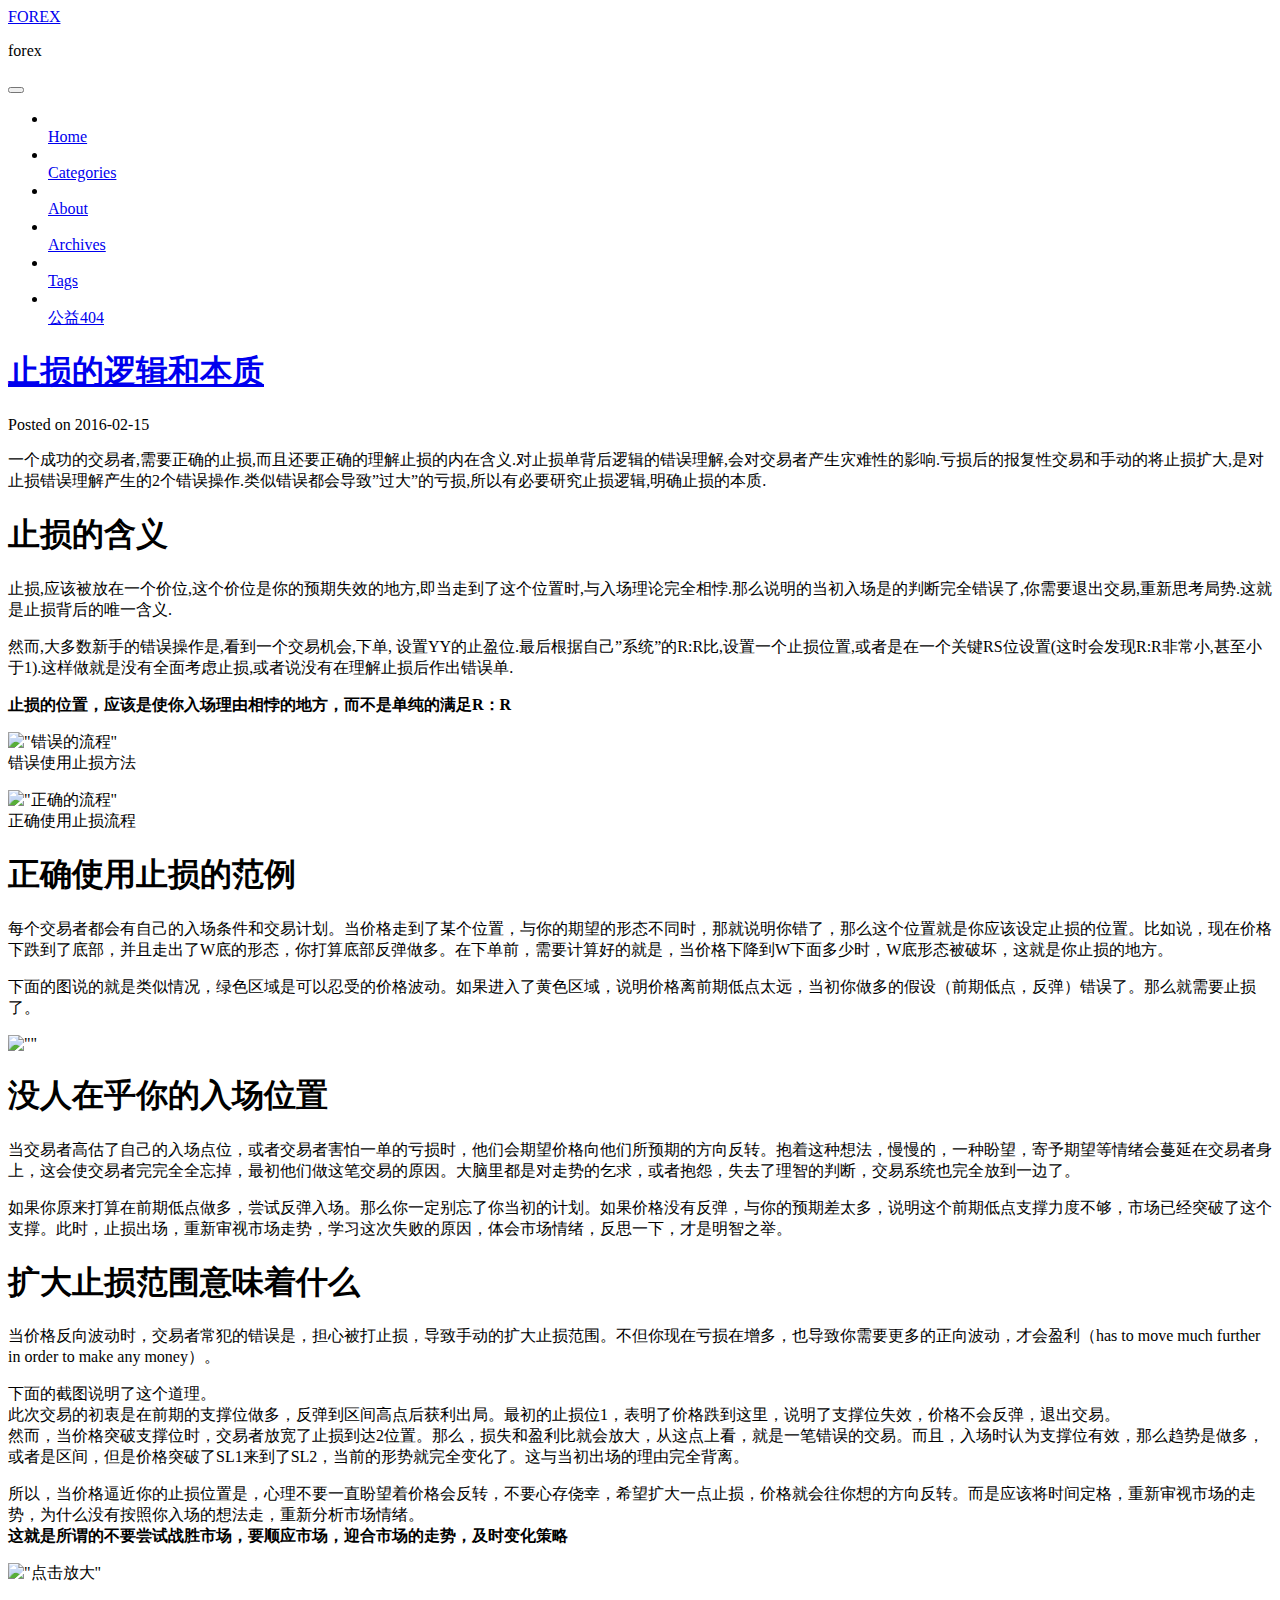
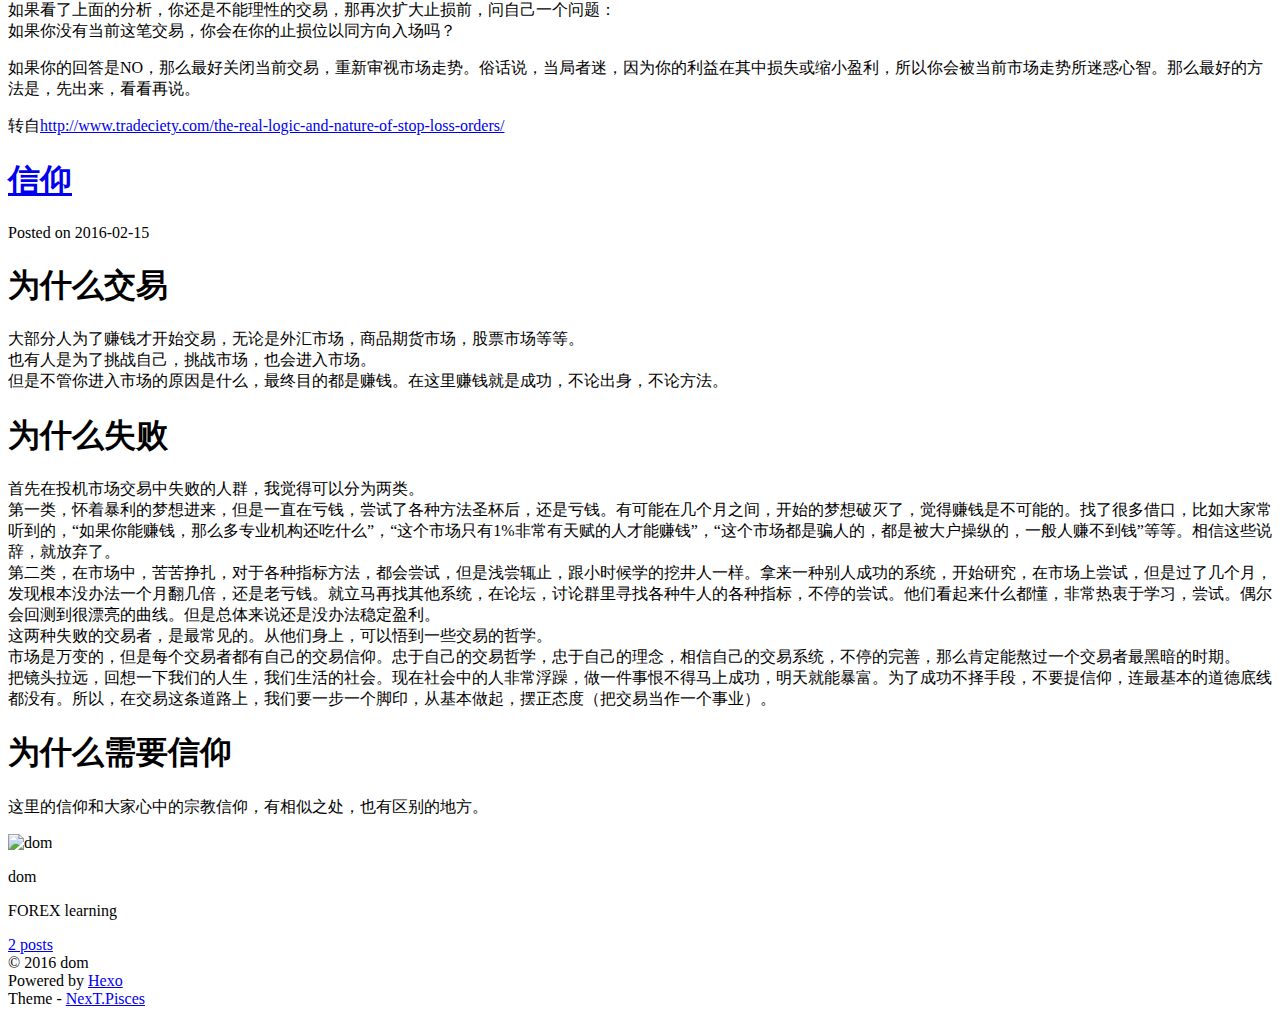
==== index.html @ 83b8ba16 "Site updated: 2016-02-16 12:19:10" ====
<!doctype html>



  


<html class="theme-next pisces use-motion">
<head>
  <meta charset="UTF-8"/>
<meta http-equiv="X-UA-Compatible" content="IE=edge,chrome=1" />
<meta name="viewport" content="width=device-width, initial-scale=1, maximum-scale=1"/>



<meta http-equiv="Cache-Control" content="no-transform" />
<meta http-equiv="Cache-Control" content="no-siteapp" />












  <link href="/blog/vendors/fancybox/source/jquery.fancybox.css?v=2.1.5" rel="stylesheet" type="text/css"/>




  <link href="//fonts.googleapis.com/css?family=Lato:300,400,700,400italic&subset=latin,latin-ext" rel="stylesheet" type="text/css">



<link href="/blog/vendors/font-awesome/css/font-awesome.min.css?v=4.4.0" rel="stylesheet" type="text/css" />

<link href="/blog/css/main.css?v=0.5.0" rel="stylesheet" type="text/css" />


  <meta name="keywords" content="Hexo, NexT" />








  <link rel="shortcut icon" type="image/x-icon" href="/favicon.ico?v=0.5.0" />






<meta name="description" content="forex">
<meta property="og:type" content="website">
<meta property="og:title" content="FOREX">
<meta property="og:url" content="http://bailzx5522.github.io/index.html">
<meta property="og:site_name" content="FOREX">
<meta property="og:description" content="forex">
<meta name="twitter:card" content="summary">
<meta name="twitter:title" content="FOREX">
<meta name="twitter:description" content="forex">



<script type="text/javascript" id="hexo.configuration">
  var NexT = window.NexT || {};
  var CONFIG = {
    scheme: 'Pisces',
    sidebar: {"position":"left","display":"always"},
    fancybox: true,
    motion: true,
    duoshuo: {
      userId: 0,
      author: 'Author'
    }
  };
</script>

  <title> FOREX </title>
</head>

<body itemscope itemtype="http://schema.org/WebPage" lang="en">

  








  
  
    
  

  <div class="container one-collumn sidebar-position-left 
   page-home 
 ">
    <div class="headband"></div>

    <header id="header" class="header" itemscope itemtype="http://schema.org/WPHeader">
      <div class="header-inner"><div class="site-meta ">
  

  <div class="custom-logo-site-title">
    <a href="/blog/"  class="brand" rel="start">
      <span class="logo-line-before"><i></i></span>
      <span class="site-title">FOREX</span>
      <span class="logo-line-after"><i></i></span>
    </a>
  </div>
  <p class="site-subtitle">forex</p>
</div>

<div class="site-nav-toggle">
  <button>
    <span class="btn-bar"></span>
    <span class="btn-bar"></span>
    <span class="btn-bar"></span>
  </button>
</div>

<nav class="site-nav">
  

  
    <ul id="menu" class="menu ">
      
        
        <li class="menu-item menu-item-home">
          <a href="/blog" rel="section">
            
              <i class="menu-item-icon fa fa-home fa-fw"></i> <br />
            
            Home
          </a>
        </li>
      
        
        <li class="menu-item menu-item-categories">
          <a href="/blog/categories" rel="section">
            
              <i class="menu-item-icon fa fa-th fa-fw"></i> <br />
            
            Categories
          </a>
        </li>
      
        
        <li class="menu-item menu-item-about">
          <a href="/blog/about" rel="section">
            
              <i class="menu-item-icon fa fa-user fa-fw"></i> <br />
            
            About
          </a>
        </li>
      
        
        <li class="menu-item menu-item-archives">
          <a href="/blog/archives" rel="section">
            
              <i class="menu-item-icon fa fa-archive fa-fw"></i> <br />
            
            Archives
          </a>
        </li>
      
        
        <li class="menu-item menu-item-tags">
          <a href="/blog/tags" rel="section">
            
              <i class="menu-item-icon fa fa-tags fa-fw"></i> <br />
            
            Tags
          </a>
        </li>
      
        
        <li class="menu-item menu-item-commonweal">
          <a href="/blog/404.html" rel="section">
            
              <i class="menu-item-icon fa fa-heartbeat fa-fw"></i> <br />
            
            公益404
          </a>
        </li>
      

      
      
      
    </ul>
  

  
</nav>

 </div>
    </header>

    <main id="main" class="main">
      <div class="main-inner">
        <div class="content-wrap">
          <div id="content" class="content">
            
  <section id="posts" class="posts-expand">

    

    
    
      
      
        
        
        
      

      
    

    
      

  
  

  
  
  

  <article class="post post-type-normal " itemscope itemtype="http://schema.org/Article">

    
      <header class="post-header">

        
        
          <h1 class="post-title" itemprop="name headline">
            
            
              
                
                <a class="post-title-link" href="/blog/2016/02/16/t1/" itemprop="url">
                  止损的逻辑和本质
                </a>
              
            
          </h1>
        

        <div class="post-meta">
          <span class="post-time">
            <span class="post-meta-item-icon">
              <i class="fa fa-calendar-o"></i>
            </span>
            <span class="post-meta-item-text">Posted on</span>
            <time itemprop="dateCreated" datetime="2016-02-15T16:21:00+00:00" content="2016-02-15">
              2016-02-15
            </time>
          </span>

          

          
            
          

          

          
          
        </div>
      </header>
    


    <div class="post-body" itemprop="articleBody">

      
      

      
        
          
            <p>一个成功的交易者,需要正确的止损,而且还要正确的理解止损的内在含义.对止损单背后逻辑的错误理解,会对交易者产生灾难性的影响.亏损后的报复性交易和手动的将止损扩大,是对止损错误理解产生的2个错误操作.类似错误都会导致”过大”的亏损,所以有必要研究止损逻辑,明确止损的本质.</p>
<h1 id="止损的含义"><a href="#止损的含义" class="headerlink" title="止损的含义"></a>止损的含义</h1><p>止损,应该被放在一个价位,这个价位是你的预期失效的地方,即当走到了这个位置时,与入场理论完全相悖.那么说明的当初入场是的判断完全错误了,你需要退出交易,重新思考局势.这就是止损背后的唯一含义.</p>
<p>然而,大多数新手的错误操作是,看到一个交易机会,下单, 设置YY的止盈位.最后根据自己”系统”的R:R比,设置一个止损位置,或者是在一个关键RS位设置(这时会发现R:R非常小,甚至小于1).这样做就是没有全面考虑止损,或者说没有在理解止损后作出错误单.</p>
<p><strong>止损的位置，应该是使你入场理由相悖的地方，而不是单纯的满足R：R</strong></p>
<p><img src="http://forexblog.oss-cn-beijing.aliyuncs.com/BAF7E1EE-9C6D-40AF-884C-A5B425B7EC1B.png" alt="&quot;错误的流程&quot;"><br>错误使用止损方法</p>
<p><img src="http://forexblog.oss-cn-beijing.aliyuncs.com/110D5C2C-1E61-4A94-9640-4ACC60EABD90.png" alt="&quot;正确的流程&quot;"><br>正确使用止损流程</p>
<h1 id="正确使用止损的范例"><a href="#正确使用止损的范例" class="headerlink" title="正确使用止损的范例"></a>正确使用止损的范例</h1><p>每个交易者都会有自己的入场条件和交易计划。当价格走到了某个位置，与你的期望的形态不同时，那就说明你错了，那么这个位置就是你应该设定止损的位置。比如说，现在价格下跌到了底部，并且走出了W底的形态，你打算底部反弹做多。在下单前，需要计算好的就是，当价格下降到W下面多少时，W底形态被破坏，这就是你止损的地方。</p>
<p>下面的图说的就是类似情况，绿色区域是可以忍受的价格波动。如果进入了黄色区域，说明价格离前期低点太远，当初你做多的假设（前期低点，反弹）错误了。那么就需要止损了。</p>
<p><img src="http://forexblog.oss-cn-beijing.aliyuncs.com/stop_loss.png" alt="&quot;&quot;"></p>
<h1 id="没人在乎你的入场位置"><a href="#没人在乎你的入场位置" class="headerlink" title="没人在乎你的入场位置"></a>没人在乎你的入场位置</h1><p>当交易者高估了自己的入场点位，或者交易者害怕一单的亏损时，他们会期望价格向他们所预期的方向反转。抱着这种想法，慢慢的，一种盼望，寄予期望等情绪会蔓延在交易者身上，这会使交易者完完全全忘掉，最初他们做这笔交易的原因。大脑里都是对走势的乞求，或者抱怨，失去了理智的判断，交易系统也完全放到一边了。</p>
<p>如果你原来打算在前期低点做多，尝试反弹入场。那么你一定别忘了你当初的计划。如果价格没有反弹，与你的预期差太多，说明这个前期低点支撑力度不够，市场已经突破了这个支撑。此时，止损出场，重新审视市场走势，学习这次失败的原因，体会市场情绪，反思一下，才是明智之举。</p>
<h1 id="扩大止损范围意味着什么"><a href="#扩大止损范围意味着什么" class="headerlink" title="扩大止损范围意味着什么"></a>扩大止损范围意味着什么</h1><p>当价格反向波动时，交易者常犯的错误是，担心被打止损，导致手动的扩大止损范围。不但你现在亏损在增多，也导致你需要更多的正向波动，才会盈利（has to move much further in order to make any money）。</p>
<p>下面的截图说明了这个道理。<br>此次交易的初衷是在前期的支撑位做多，反弹到区间高点后获利出局。最初的止损位1，表明了价格跌到这里，说明了支撑位失效，价格不会反弹，退出交易。<br>然而，当价格突破支撑位时，交易者放宽了止损到达2位置。那么，损失和盈利比就会放大，从这点上看，就是一笔错误的交易。而且，入场时认为支撑位有效，那么趋势是做多，或者是区间，但是价格突破了SL1来到了SL2，当前的形势就完全变化了。这与当初出场的理由完全背离。</p>
<p>所以，当价格逼近你的止损位置是，心理不要一直盼望着价格会反转，不要心存侥幸，希望扩大一点止损，价格就会往你想的方向反转。而是应该将时间定格，重新审视市场的走势，为什么没有按照你入场的想法走，重新分析市场情绪。<br><strong>这就是所谓的不要尝试战胜市场，要顺应市场，迎合市场的走势，及时变化策略</strong></p>
<p><img src="http://forexblog.oss-cn-beijing.aliyuncs.com/stop3.png" alt="&quot;点击放大&quot;"></p>
<p>如果看了上面的分析，你还是不能理性的交易，那再次扩大止损前，问自己一个问题：<br>如果你没有当前这笔交易，你会在你的止损位以同方向入场吗？</p>
<p>如果你的回答是NO，那么最好关闭当前交易，重新审视市场走势。俗话说，当局者迷，因为你的利益在其中损失或缩小盈利，所以你会被当前市场走势所迷惑心智。那么最好的方法是，先出来，看看再说。</p>
<p>转自<a href="http://www.tradeciety.com/the-real-logic-and-nature-of-stop-loss-orders/" target="_blank" rel="external">http://www.tradeciety.com/the-real-logic-and-nature-of-stop-loss-orders/</a></p>

          
        
      
    </div>

    <footer class="post-footer">
      

      

      
      
        <div class="post-eof"></div>
      
    </footer>
  </article>


    
      

  
  

  
  
  

  <article class="post post-type-normal " itemscope itemtype="http://schema.org/Article">

    
      <header class="post-header">

        
        
          <h1 class="post-title" itemprop="name headline">
            
            
              
                
                <a class="post-title-link" href="/blog/2016/02/15/test/" itemprop="url">
                  信仰
                </a>
              
            
          </h1>
        

        <div class="post-meta">
          <span class="post-time">
            <span class="post-meta-item-icon">
              <i class="fa fa-calendar-o"></i>
            </span>
            <span class="post-meta-item-text">Posted on</span>
            <time itemprop="dateCreated" datetime="2016-02-15T13:44:32+00:00" content="2016-02-15">
              2016-02-15
            </time>
          </span>

          

          
            
          

          

          
          
        </div>
      </header>
    


    <div class="post-body" itemprop="articleBody">

      
      

      
        
          
            <h1 id="为什么交易"><a href="#为什么交易" class="headerlink" title="为什么交易"></a>为什么交易</h1><p>大部分人为了赚钱才开始交易，无论是外汇市场，商品期货市场，股票市场等等。<br>也有人是为了挑战自己，挑战市场，也会进入市场。<br>但是不管你进入市场的原因是什么，最终目的都是赚钱。在这里赚钱就是成功，不论出身，不论方法。</p>
<h1 id="为什么失败"><a href="#为什么失败" class="headerlink" title="为什么失败"></a>为什么失败</h1><p>首先在投机市场交易中失败的人群，我觉得可以分为两类。<br>第一类，怀着暴利的梦想进来，但是一直在亏钱，尝试了各种方法圣杯后，还是亏钱。有可能在几个月之间，开始的梦想破灭了，觉得赚钱是不可能的。找了很多借口，比如大家常听到的，“如果你能赚钱，那么多专业机构还吃什么”，“这个市场只有1%非常有天赋的人才能赚钱”，“这个市场都是骗人的，都是被大户操纵的，一般人赚不到钱”等等。相信这些说辞，就放弃了。<br>第二类，在市场中，苦苦挣扎，对于各种指标方法，都会尝试，但是浅尝辄止，跟小时候学的挖井人一样。拿来一种别人成功的系统，开始研究，在市场上尝试，但是过了几个月，发现根本没办法一个月翻几倍，还是老亏钱。就立马再找其他系统，在论坛，讨论群里寻找各种牛人的各种指标，不停的尝试。他们看起来什么都懂，非常热衷于学习，尝试。偶尔会回测到很漂亮的曲线。但是总体来说还是没办法稳定盈利。<br>这两种失败的交易者，是最常见的。从他们身上，可以悟到一些交易的哲学。<br>市场是万变的，但是每个交易者都有自己的交易信仰。忠于自己的交易哲学，忠于自己的理念，相信自己的交易系统，不停的完善，那么肯定能熬过一个交易者最黑暗的时期。<br>把镜头拉远，回想一下我们的人生，我们生活的社会。现在社会中的人非常浮躁，做一件事恨不得马上成功，明天就能暴富。为了成功不择手段，不要提信仰，连最基本的道德底线都没有。所以，在交易这条道路上，我们要一步一个脚印，从基本做起，摆正态度（把交易当作一个事业）。</p>
<h1 id="为什么需要信仰"><a href="#为什么需要信仰" class="headerlink" title="为什么需要信仰"></a>为什么需要信仰</h1><p>这里的信仰和大家心中的宗教信仰，有相似之处，也有区别的地方。</p>

          
        
      
    </div>

    <footer class="post-footer">
      

      

      
      
        <div class="post-eof"></div>
      
    </footer>
  </article>


    

  </section>

  


          </div>
          


          

        </div>
        
          
  
  <div class="sidebar-toggle">
    <div class="sidebar-toggle-line-wrap">
      <span class="sidebar-toggle-line sidebar-toggle-line-first"></span>
      <span class="sidebar-toggle-line sidebar-toggle-line-middle"></span>
      <span class="sidebar-toggle-line sidebar-toggle-line-last"></span>
    </div>
  </div>

  <aside id="sidebar" class="sidebar">
    <div class="sidebar-inner">

      

      

      <section class="site-overview sidebar-panel  sidebar-panel-active ">
        <div class="site-author motion-element" itemprop="author" itemscope itemtype="http://schema.org/Person">
          <img class="site-author-image" itemprop="image"
               src="/blog/images/default_avatar.jpg"
               alt="dom" />
          <p class="site-author-name" itemprop="name">dom</p>
          <p class="site-description motion-element" itemprop="description">FOREX learning</p>
        </div>
        <nav class="site-state motion-element">
          <div class="site-state-item site-state-posts">
            <a href="/blog/archives">
              <span class="site-state-item-count">2</span>
              <span class="site-state-item-name">posts</span>
            </a>
          </div>
          
          

          

        </nav>

        

        <div class="links-of-author motion-element">
          
        </div>

        
        

        <div class="links-of-author motion-element">
          
        </div>

      </section>

      

    </div>
  </aside>


        
      </div>
    </main>

    <footer id="footer" class="footer">
      <div class="footer-inner">
        <div class="copyright" >
  
  &copy; 
  <span itemprop="copyrightYear">2016</span>
  <span class="with-love">
    <i class="fa fa-heart"></i>
  </span>
  <span class="author" itemprop="copyrightHolder">dom</span>
</div>

<div class="powered-by">
  Powered by <a class="theme-link" href="http://hexo.io">Hexo</a>
</div>

<div class="theme-info">
  Theme -
  <a class="theme-link" href="https://github.com/iissnan/hexo-theme-next">
    NexT.Pisces
  </a>
</div>



      </div>
    </footer>

    <div class="back-to-top"></div>
  </div>

  


  



  <script type="text/javascript" src="/blog/vendors/jquery/index.js?v=2.1.3"></script>

  <script type="text/javascript" src="/blog/vendors/fastclick/lib/fastclick.min.js?v=1.0.6"></script>

  <script type="text/javascript" src="/blog/vendors/jquery_lazyload/jquery.lazyload.js?v=1.9.7"></script>

  <script type="text/javascript" src="/blog/vendors/velocity/velocity.min.js"></script>

  <script type="text/javascript" src="/blog/vendors/velocity/velocity.ui.min.js"></script>

  <script type="text/javascript" src="/blog/vendors/fancybox/source/jquery.fancybox.pack.js"></script>


  


  <script type="text/javascript" src="/blog/js/src/utils.js?v=0.5.0"></script>

  <script type="text/javascript" src="/blog/js/src/motion.js?v=0.5.0"></script>



  
  


  <script type="text/javascript" src="/blog/js/src/affix.js?v=0.5.0"></script>

  <script type="text/javascript" src="/blog/js/src/schemes/pisces.js?v=0.5.0"></script>



  

  


  <script type="text/javascript" src="/blog/js/src/bootstrap.js?v=0.5.0"></script>



  



  



  
  

  
  


</body>
</html>
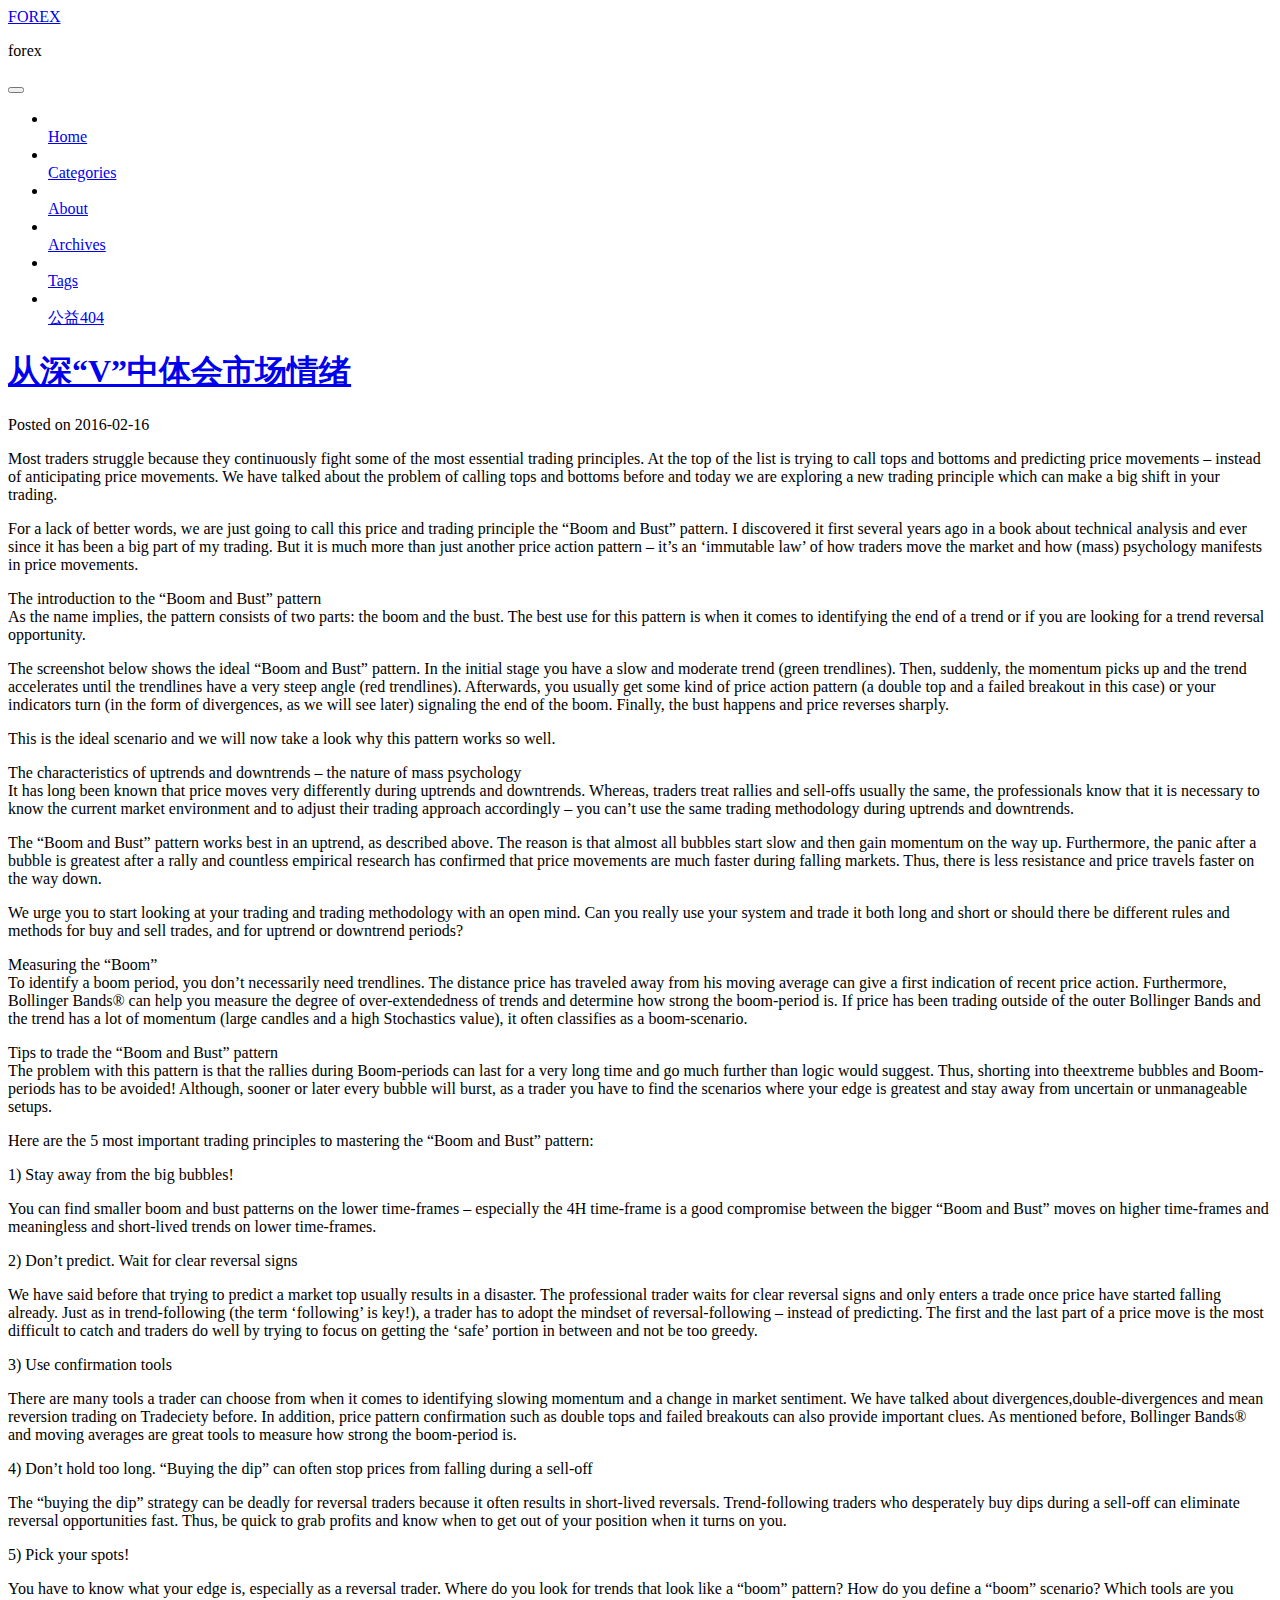
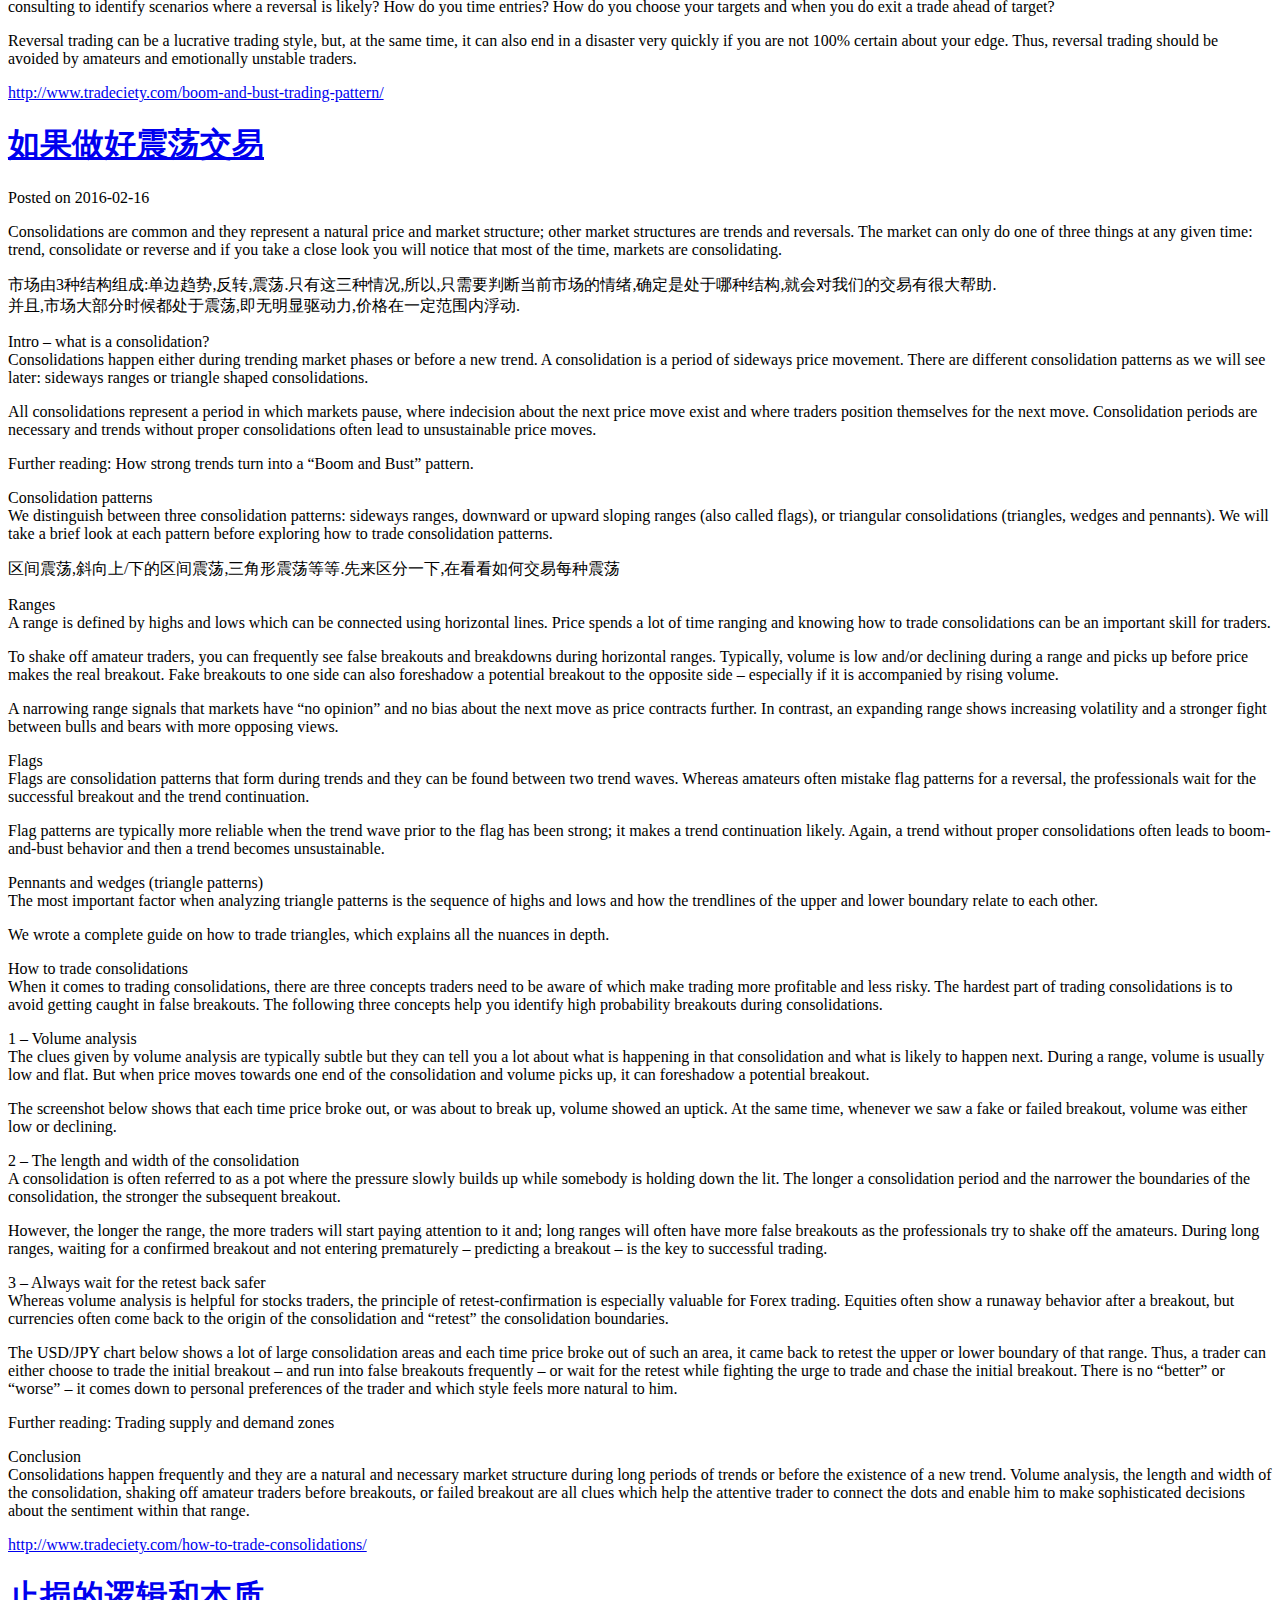
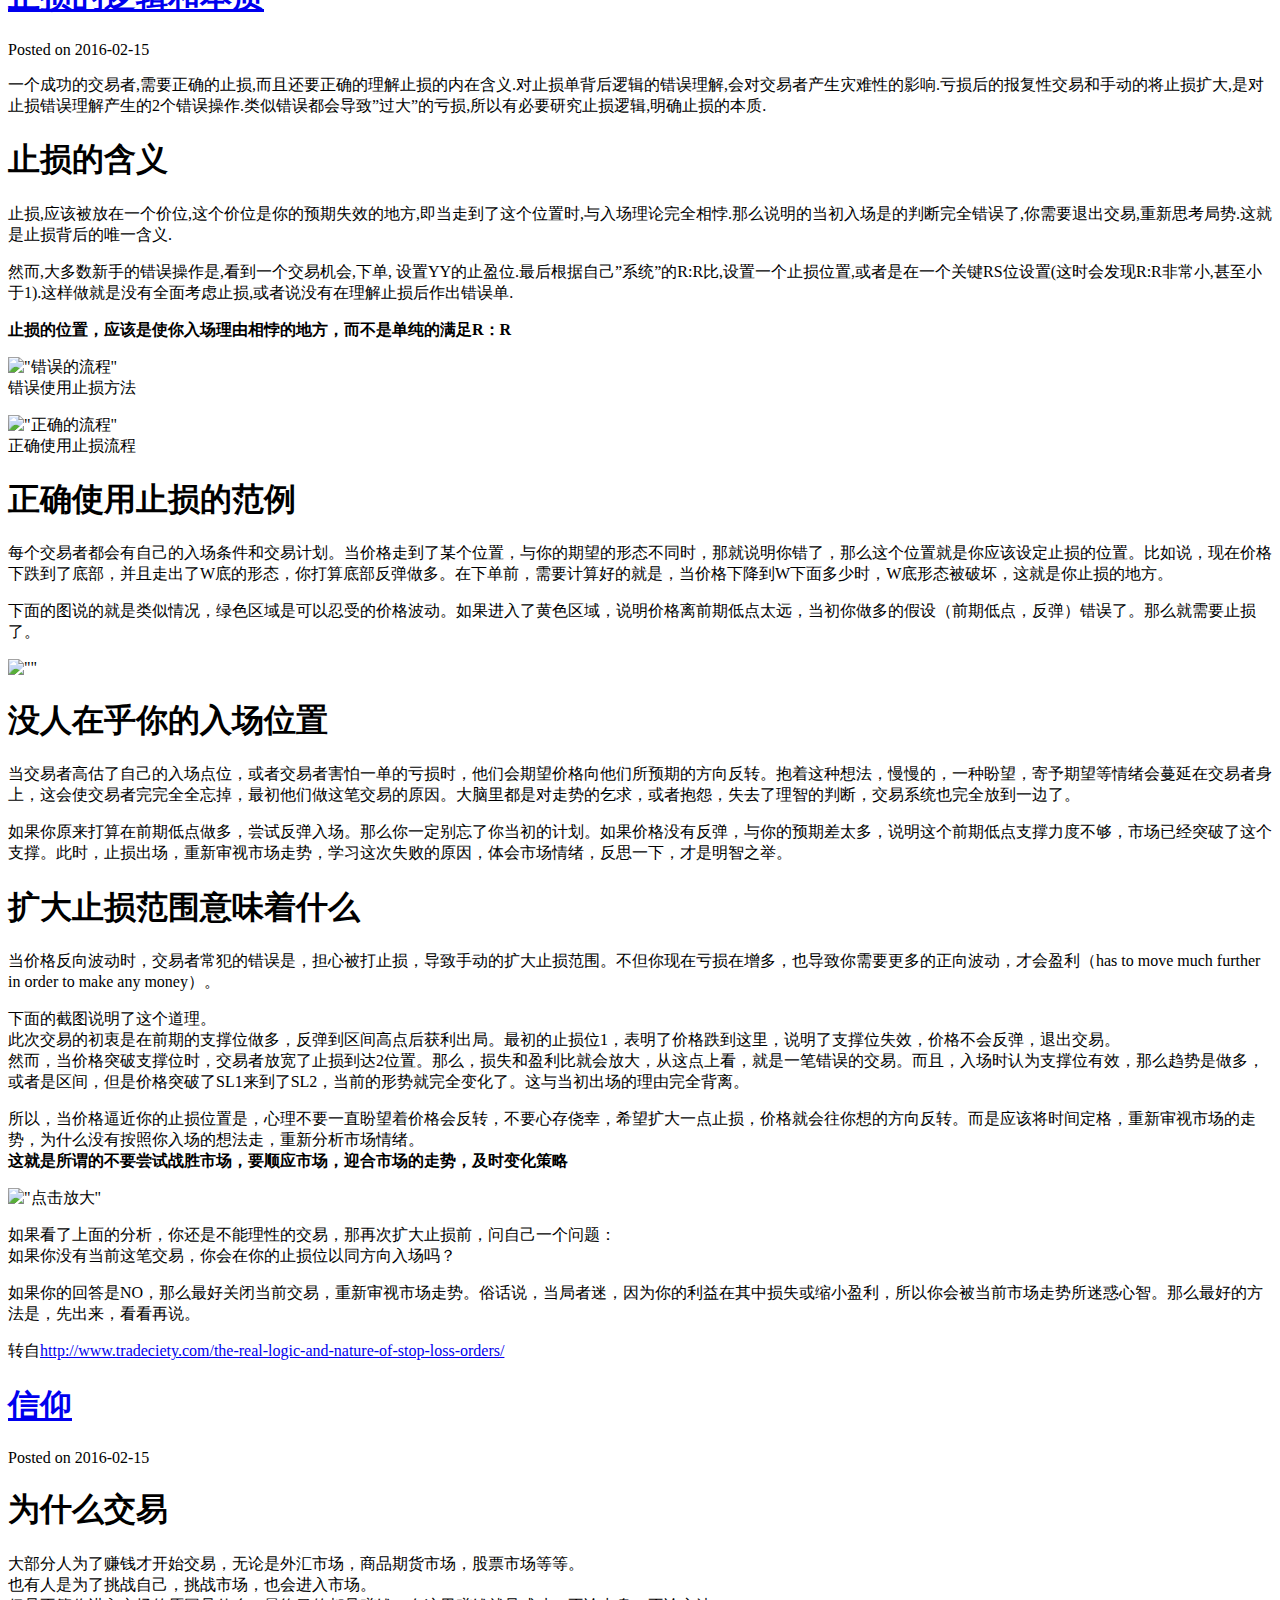
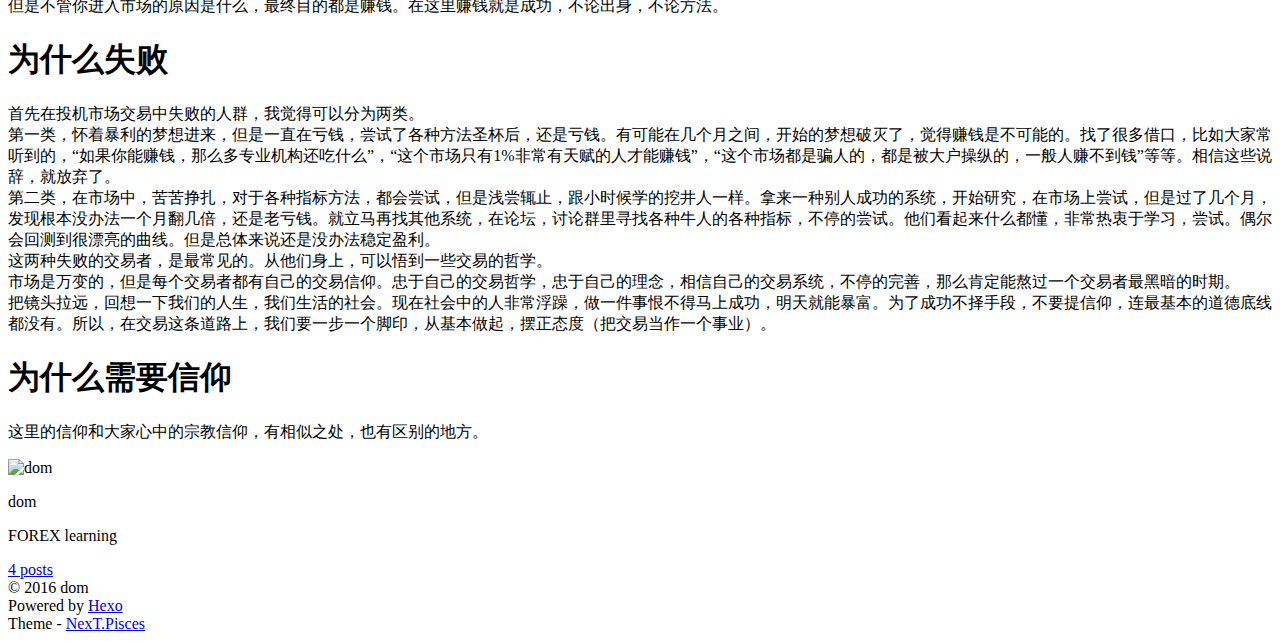
==== commit 4e56a2d9: "Site updated: 2016-02-16 12:27:51" ====
--- a/index.html
+++ b/index.html
@@ -219,15 +219,219 @@
 
     
     
-      
-      
-        
-        
-        
-      
-
-      
-    
+
+    
+      
+
+  
+  
+
+  
+  
+  
+
+  <article class="post post-type-normal " itemscope itemtype="http://schema.org/Article">
+
+    
+      <header class="post-header">
+
+        
+        
+          <h1 class="post-title" itemprop="name headline">
+            
+            
+              
+                
+                <a class="post-title-link" href="/blog/2016/02/16/t3/" itemprop="url">
+                  从深“V”中体会市场情绪
+                </a>
+              
+            
+          </h1>
+        
+
+        <div class="post-meta">
+          <span class="post-time">
+            <span class="post-meta-item-icon">
+              <i class="fa fa-calendar-o"></i>
+            </span>
+            <span class="post-meta-item-text">Posted on</span>
+            <time itemprop="dateCreated" datetime="2016-02-16T12:25:57+00:00" content="2016-02-16">
+              2016-02-16
+            </time>
+          </span>
+
+          
+
+          
+            
+          
+
+          
+
+          
+          
+        </div>
+      </header>
+    
+
+
+    <div class="post-body" itemprop="articleBody">
+
+      
+      
+
+      
+        
+          
+            <p>Most traders struggle because they continuously fight some of the most essential trading principles. At the top of the list is trying to call tops and bottoms and predicting price movements – instead of anticipating price movements. We have talked about the problem of calling tops and bottoms before and today we are exploring a new trading principle which can make a big shift in your trading.</p>
+<p>For a lack of better words, we are just going to call this price and trading principle the “Boom and Bust” pattern. I discovered it first several years ago in a book about technical analysis and ever since it has been a big part of my trading. But it is much more than just another price action pattern – it’s an ‘immutable law’ of how traders move the market and how (mass) psychology manifests in price movements.</p>
+<p>The introduction to the “Boom and Bust” pattern<br>As the name implies, the pattern consists of two parts: the boom and the bust. The best use for this pattern is when it comes to identifying the end of a trend or if you are looking for a trend reversal opportunity.</p>
+<p>The screenshot below shows the ideal “Boom and Bust” pattern. In the initial stage you have a slow and moderate trend (green trendlines). Then, suddenly, the momentum picks up and the trend accelerates until the trendlines have a very steep angle (red trendlines). Afterwards, you usually get some kind of price action pattern (a double top and a failed breakout in this case) or your indicators turn (in the form of divergences, as we will see later) signaling the end of the boom. Finally, the bust happens and price reverses sharply.</p>
+<p>This is the ideal scenario and we will now take a look why this pattern works so well.</p>
+<p>The characteristics of uptrends and downtrends – the nature of mass psychology<br>It has long been known that price moves very differently during uptrends and downtrends. Whereas, traders treat rallies and sell-offs usually the same, the professionals know that it is necessary to know the current market environment and to adjust their trading approach accordingly – you can’t use the same trading methodology during uptrends and downtrends.</p>
+<p>The “Boom and Bust” pattern works best in an uptrend, as described above. The reason is that almost all bubbles start slow and then gain momentum on the way up. Furthermore, the panic after a bubble is greatest after a rally and countless empirical research has confirmed that price movements are much faster during falling markets. Thus, there is less resistance and price travels faster on the way down.</p>
+<p>We urge you to start looking at your trading and trading methodology with an open mind. Can you really use your system and trade it both long and short or should there be different rules and methods for buy and sell trades, and for uptrend or downtrend periods?</p>
+<p>Measuring the “Boom”<br>To identify a boom period, you don’t necessarily need trendlines. The distance price has traveled away from his moving average can give a first indication of recent price action. Furthermore, Bollinger Bands® can help you measure the degree of over-extendedness of trends and determine how strong the boom-period is. If price has been trading outside of the outer Bollinger Bands and the trend has a lot of momentum (large candles and a high Stochastics value), it often classifies as a boom-scenario.</p>
+<p>Tips to trade the “Boom and Bust” pattern<br>The problem with this pattern is that the rallies during Boom-periods can last for a very long time and go much further than logic would suggest. Thus, shorting into theextreme bubbles and Boom-periods has to be avoided! Although, sooner or later every bubble will burst, as a trader you have to find the scenarios where your edge is greatest and stay away from uncertain or unmanageable setups.</p>
+<p>Here are the 5 most important trading principles to mastering the “Boom and Bust” pattern:</p>
+<p>1) Stay away from the big bubbles!</p>
+<p>You can find smaller boom and bust patterns on the lower time-frames – especially the 4H time-frame is a good compromise between the bigger “Boom and Bust” moves on higher time-frames and meaningless and short-lived trends on lower time-frames.</p>
+<p>2) Don’t predict. Wait for clear reversal signs</p>
+<p>We have said before that trying to predict a market top usually results in a disaster. The professional trader waits for clear reversal signs and only enters a trade once price have started falling already. Just as in trend-following (the term ‘following’ is key!), a trader has to adopt the mindset of reversal-following  – instead of predicting. The first and the last part of a price move is the most difficult to catch and traders do well by trying to focus on getting the ‘safe’ portion in between and not be too greedy.</p>
+<p>3) Use confirmation tools</p>
+<p>There are many tools a trader can choose from when it comes to identifying slowing momentum and a change in market sentiment. We have talked about divergences,double-divergences and mean reversion trading on Tradeciety before. In addition, price pattern confirmation such as double tops and failed breakouts can also provide important clues. As mentioned before, Bollinger Bands® and moving averages are great tools to measure how strong the boom-period is.</p>
+<p>4) Don’t hold too long. “Buying the dip” can often stop prices from falling during a sell-off</p>
+<p>The “buying the dip” strategy can be deadly for reversal traders because it often results in short-lived reversals. Trend-following traders who desperately buy dips during a sell-off can eliminate reversal opportunities fast. Thus, be quick to grab profits and know when to get out of your position when it turns on you.</p>
+<p>5) Pick your spots!</p>
+<p>You have to know what your edge is, especially as a reversal trader. Where do you look for trends that look like a “boom” pattern? How do you define a “boom” scenario? Which tools are you consulting to identify scenarios where a reversal is likely? How do you time entries? How do you choose your targets and when you do exit a trade ahead of target?</p>
+<p>Reversal trading can be a lucrative trading style, but, at the same time, it can also end in a disaster very quickly if you are not 100% certain about your edge. Thus, reversal trading should be avoided by amateurs and emotionally unstable traders.</p>
+<p><a href="http://www.tradeciety.com/boom-and-bust-trading-pattern/" target="_blank" rel="external">http://www.tradeciety.com/boom-and-bust-trading-pattern/</a></p>
+
+          
+        
+      
+    </div>
+
+    <footer class="post-footer">
+      
+
+      
+
+      
+      
+        <div class="post-eof"></div>
+      
+    </footer>
+  </article>
+
+
+    
+      
+
+  
+  
+
+  
+  
+  
+
+  <article class="post post-type-normal " itemscope itemtype="http://schema.org/Article">
+
+    
+      <header class="post-header">
+
+        
+        
+          <h1 class="post-title" itemprop="name headline">
+            
+            
+              
+                
+                <a class="post-title-link" href="/blog/2016/02/16/t2/" itemprop="url">
+                  如果做好震荡交易
+                </a>
+              
+            
+          </h1>
+        
+
+        <div class="post-meta">
+          <span class="post-time">
+            <span class="post-meta-item-icon">
+              <i class="fa fa-calendar-o"></i>
+            </span>
+            <span class="post-meta-item-text">Posted on</span>
+            <time itemprop="dateCreated" datetime="2016-02-16T12:24:06+00:00" content="2016-02-16">
+              2016-02-16
+            </time>
+          </span>
+
+          
+
+          
+            
+          
+
+          
+
+          
+          
+        </div>
+      </header>
+    
+
+
+    <div class="post-body" itemprop="articleBody">
+
+      
+      
+
+      
+        
+          
+            <p>Consolidations are common and they represent a natural price and market structure; other market structures are trends and reversals. The market can only do one of three things at any given time: trend, consolidate or reverse and if you take a close look you will notice that most of the time, markets are consolidating.</p>
+<p> 市场由3种结构组成:单边趋势,反转,震荡.只有这三种情况,所以,只需要判断当前市场的情绪,确定是处于哪种结构,就会对我们的交易有很大帮助.<br>并且,市场大部分时候都处于震荡,即无明显驱动力,价格在一定范围内浮动.</p>
+<p>Intro – what is a consolidation?<br>Consolidations happen either during trending market phases or before a new trend. A consolidation is a period of sideways price movement. There are different consolidation patterns as we will see later: sideways ranges or triangle shaped consolidations.</p>
+<p>All consolidations represent a period in which markets pause, where indecision about the next price move exist and where traders position themselves for the next move.  Consolidation periods are necessary and trends without proper consolidations often lead to unsustainable price moves.</p>
+<p>Further reading: How strong trends turn into a “Boom and Bust” pattern.</p>
+<p>Consolidation patterns<br>We distinguish between three consolidation patterns: sideways ranges, downward or upward sloping ranges (also called flags), or triangular consolidations (triangles, wedges and pennants). We will take a brief look at each pattern before exploring how to trade consolidation patterns.</p>
+<p> 区间震荡,斜向上/下的区间震荡,三角形震荡等等.先来区分一下,在看看如何交易每种震荡</p>
+<p>Ranges<br>A range is defined by highs and lows which can be connected using horizontal lines. Price spends a lot of time ranging and knowing how to trade consolidations can be an important skill for traders.</p>
+<p>To shake off amateur traders, you can frequently see false breakouts and breakdowns during horizontal ranges. Typically, volume is low and/or declining during a range and picks up before price makes the real breakout. Fake breakouts to one side can also foreshadow a potential breakout to the opposite side – especially if it is accompanied by rising volume.</p>
+<p>A narrowing range signals that markets have “no opinion” and no bias about the next move as price contracts further. In contrast, an expanding range shows increasing volatility and a stronger fight between bulls and bears with more opposing views.</p>
+<p>Flags<br>Flags are consolidation patterns that form during trends and they can be found between two trend waves. Whereas amateurs often mistake flag patterns for a reversal, the professionals wait for the successful breakout and the trend continuation.</p>
+<p>Flag patterns are typically more reliable when the trend wave prior to the flag has been strong; it makes a trend continuation likely. Again, a trend without proper consolidations often leads to boom-and-bust behavior and then a trend becomes unsustainable.</p>
+<p>Pennants and wedges (triangle patterns)<br>The most important factor when analyzing triangle patterns is the sequence of highs and lows and how the trendlines of the upper and lower boundary relate to each other.</p>
+<p>We wrote a complete guide on how to trade triangles, which explains all the nuances in depth.</p>
+<p>How to trade consolidations<br>When it comes to trading consolidations, there are three concepts traders need to be aware of which make trading more profitable and less risky. The hardest part of trading consolidations is to avoid getting caught in false breakouts. The following three concepts help you identify high probability breakouts during consolidations.</p>
+<p>1 – Volume analysis<br>The clues given by volume analysis are typically subtle but they can tell you a lot about what is happening in that consolidation and what is likely to happen next. During a range, volume is usually low and flat. But when price moves towards one end of the consolidation and volume picks up, it can foreshadow a potential breakout.</p>
+<p>The screenshot below shows that each time price broke out, or was about to break up, volume showed an uptick. At the same time, whenever we saw a fake or failed breakout, volume was either low or declining.</p>
+<p>2 – The length and width of the consolidation<br>A consolidation is often referred to as a pot where the pressure slowly builds up while somebody is holding down the lit. The longer a consolidation period and the narrower the boundaries of the consolidation, the stronger the subsequent breakout.</p>
+<p>However, the longer the range, the more traders will start paying attention to it and; long ranges will often have more false breakouts as the professionals try to shake off the amateurs. During long ranges, waiting for a confirmed breakout and not entering prematurely – predicting a breakout – is the key to successful trading.</p>
+<p>3 – Always wait for the retest back safer<br>Whereas volume analysis is helpful for stocks traders, the principle of retest-confirmation is especially valuable for Forex trading. Equities often show a runaway behavior after a breakout, but currencies often come back to the origin of the consolidation and “retest” the consolidation boundaries.</p>
+<p>The USD/JPY chart below shows a lot of large consolidation areas and each time price broke out of such an area, it came back to retest the upper or lower boundary of that range. Thus, a trader can either choose to trade the initial breakout – and run into false breakouts frequently – or wait for the retest while fighting the urge to trade and chase the initial breakout. There is no “better” or “worse” – it comes down to personal preferences of the trader and which style feels more natural to him.</p>
+<p>Further reading: Trading supply and demand zones</p>
+<p>Conclusion<br>Consolidations happen frequently and they are a natural and necessary market structure during long periods of trends or before the existence of a new trend. Volume analysis, the length and width of the consolidation, shaking off amateur traders before breakouts, or failed breakout are all clues which help the attentive trader to connect the dots and enable him to make sophisticated decisions about the sentiment within that range.</p>
+<p><a href="http://www.tradeciety.com/how-to-trade-consolidations/" target="_blank" rel="external">http://www.tradeciety.com/how-to-trade-consolidations/</a></p>
+
+          
+        
+      
+    </div>
+
+    <footer class="post-footer">
+      
+
+      
+
+      
+      
+        <div class="post-eof"></div>
+      
+    </footer>
+  </article>
+
 
     
       
@@ -459,7 +663,7 @@
         <nav class="site-state motion-element">
           <div class="site-state-item site-state-posts">
             <a href="/blog/archives">
-              <span class="site-state-item-count">2</span>
+              <span class="site-state-item-count">4</span>
               <span class="site-state-item-name">posts</span>
             </a>
           </div>
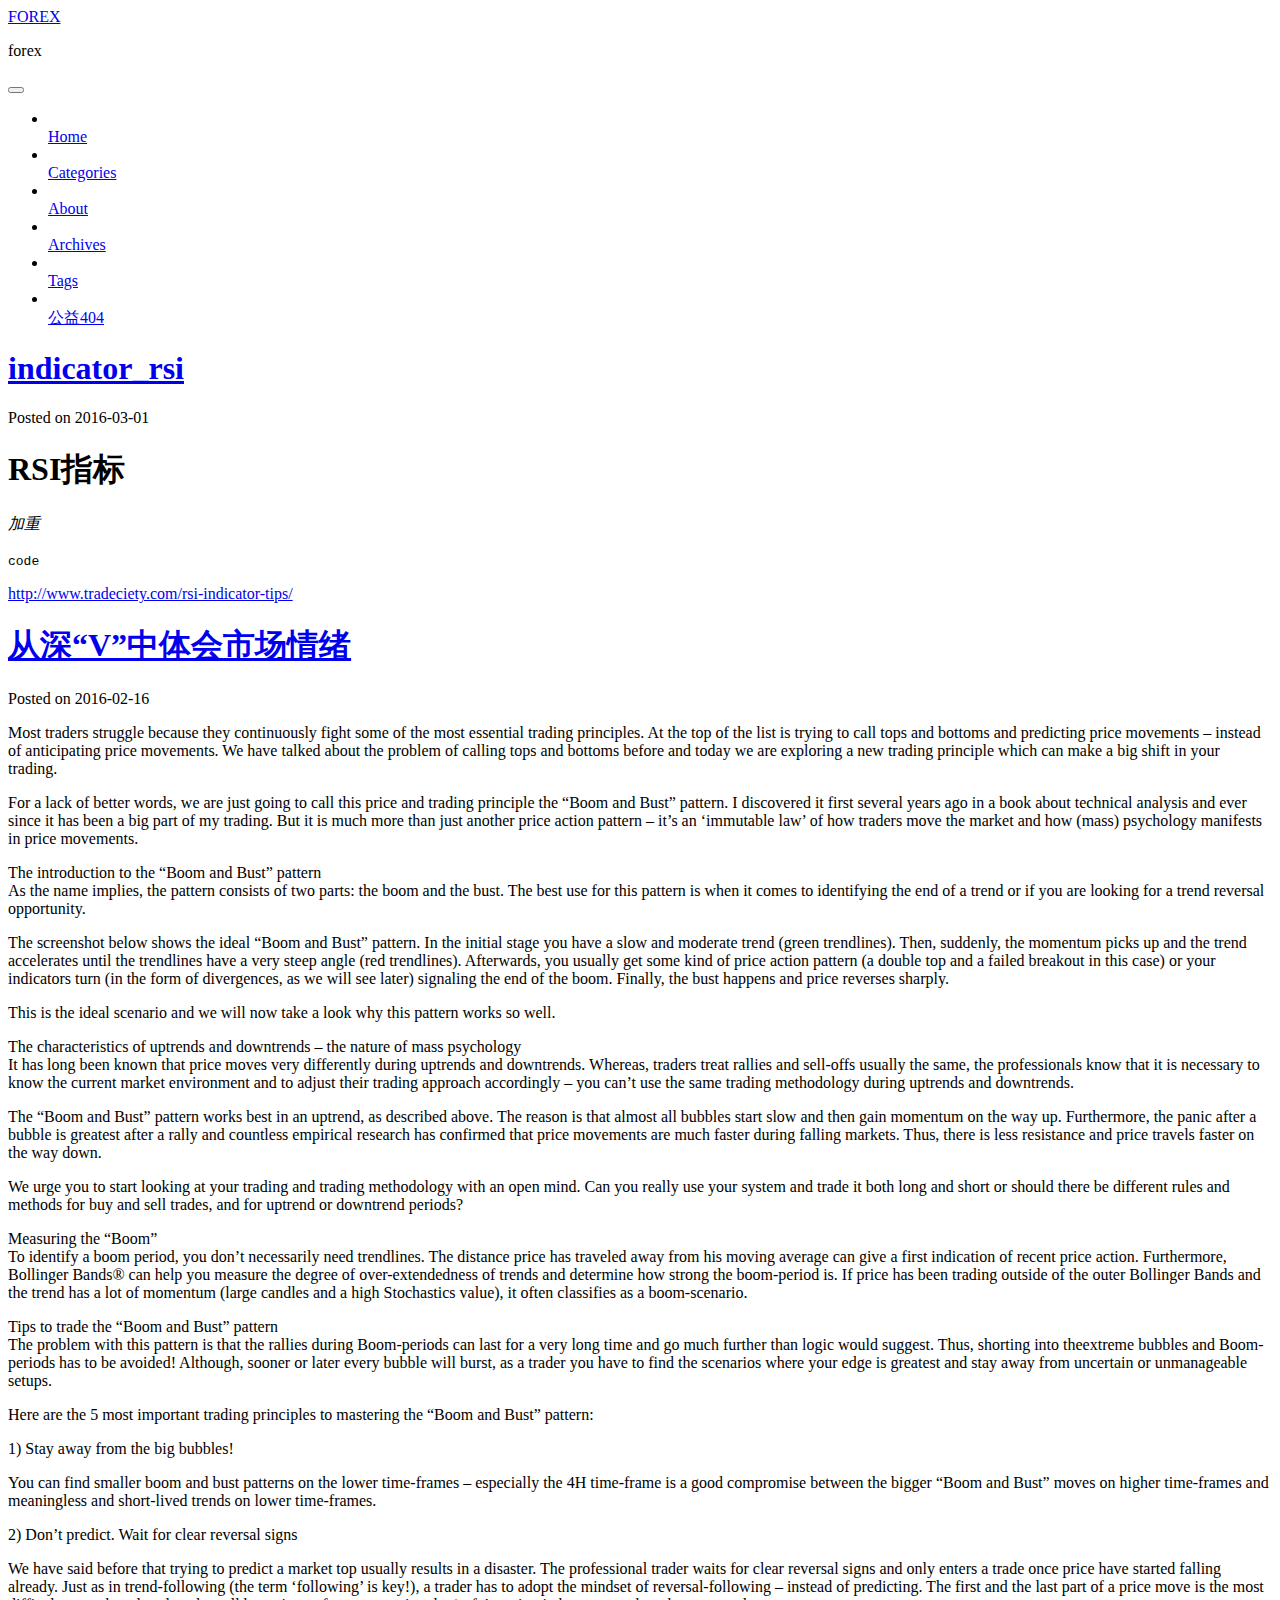
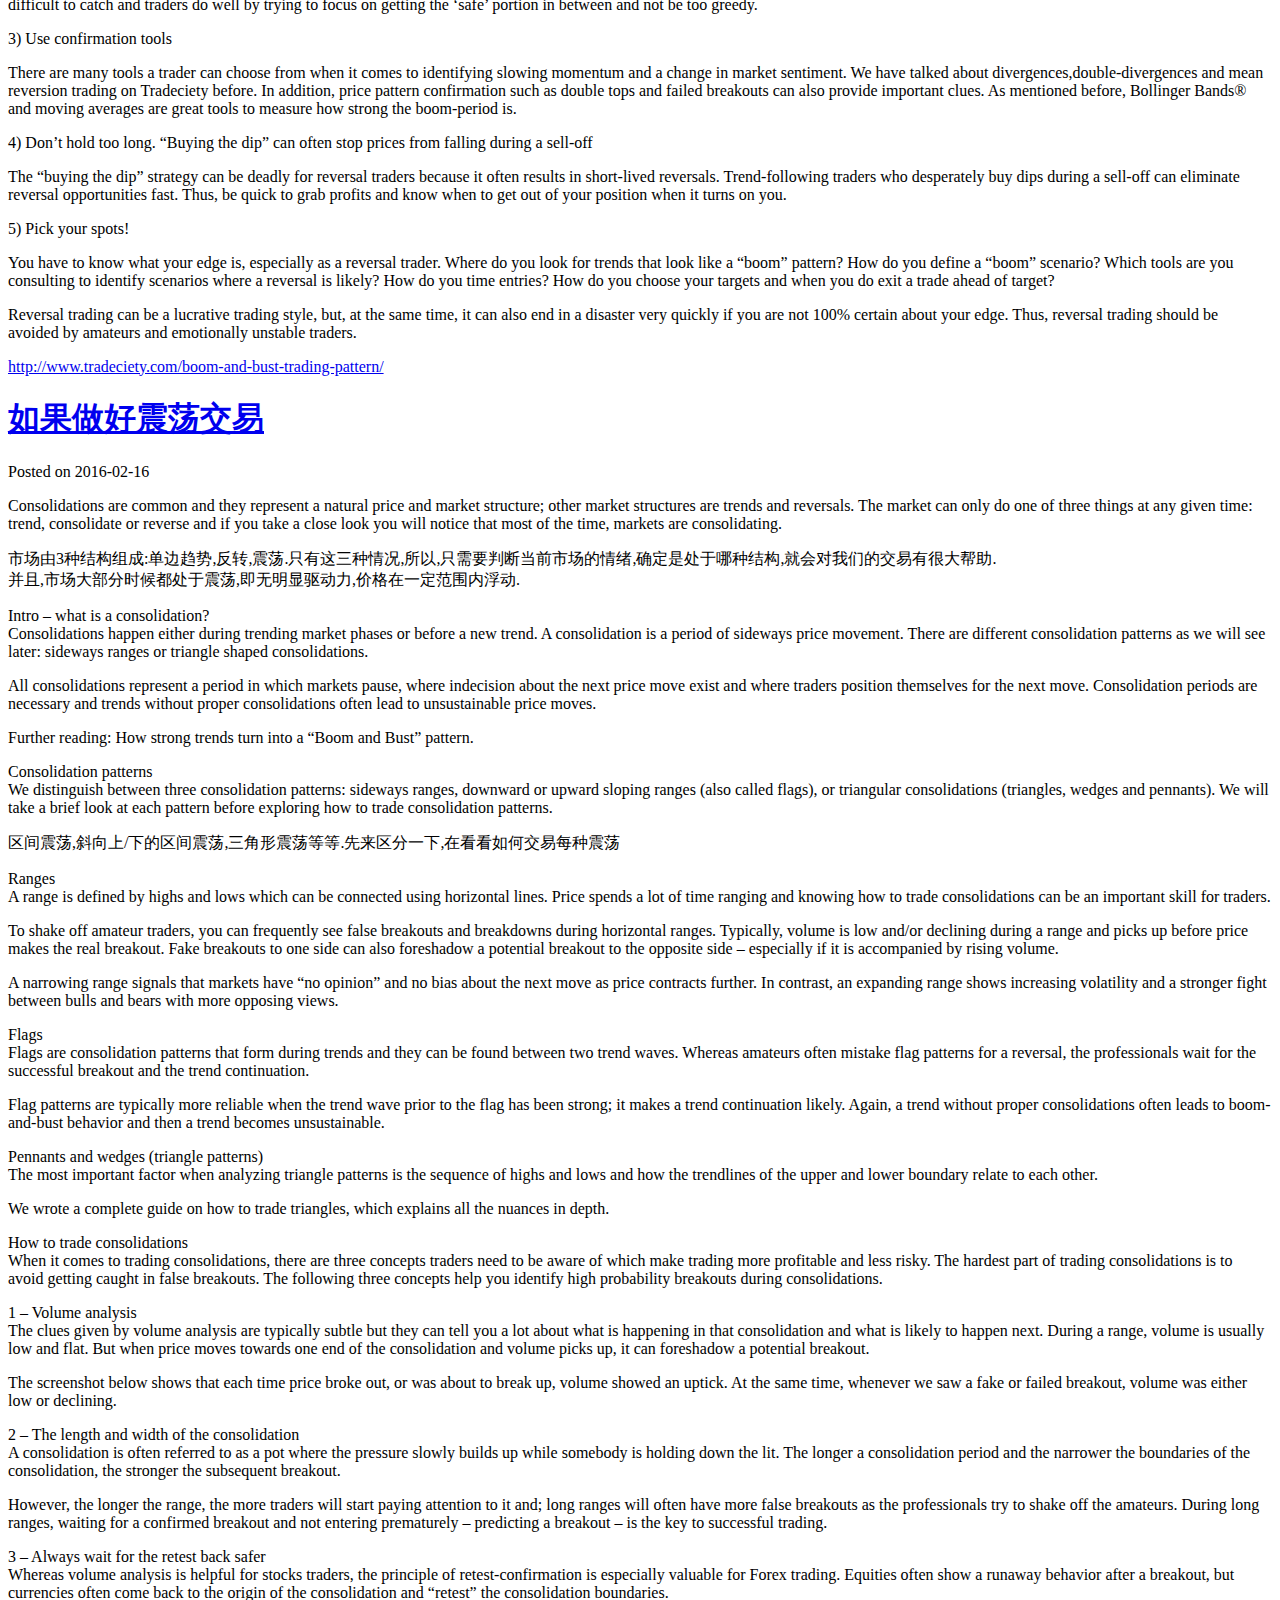
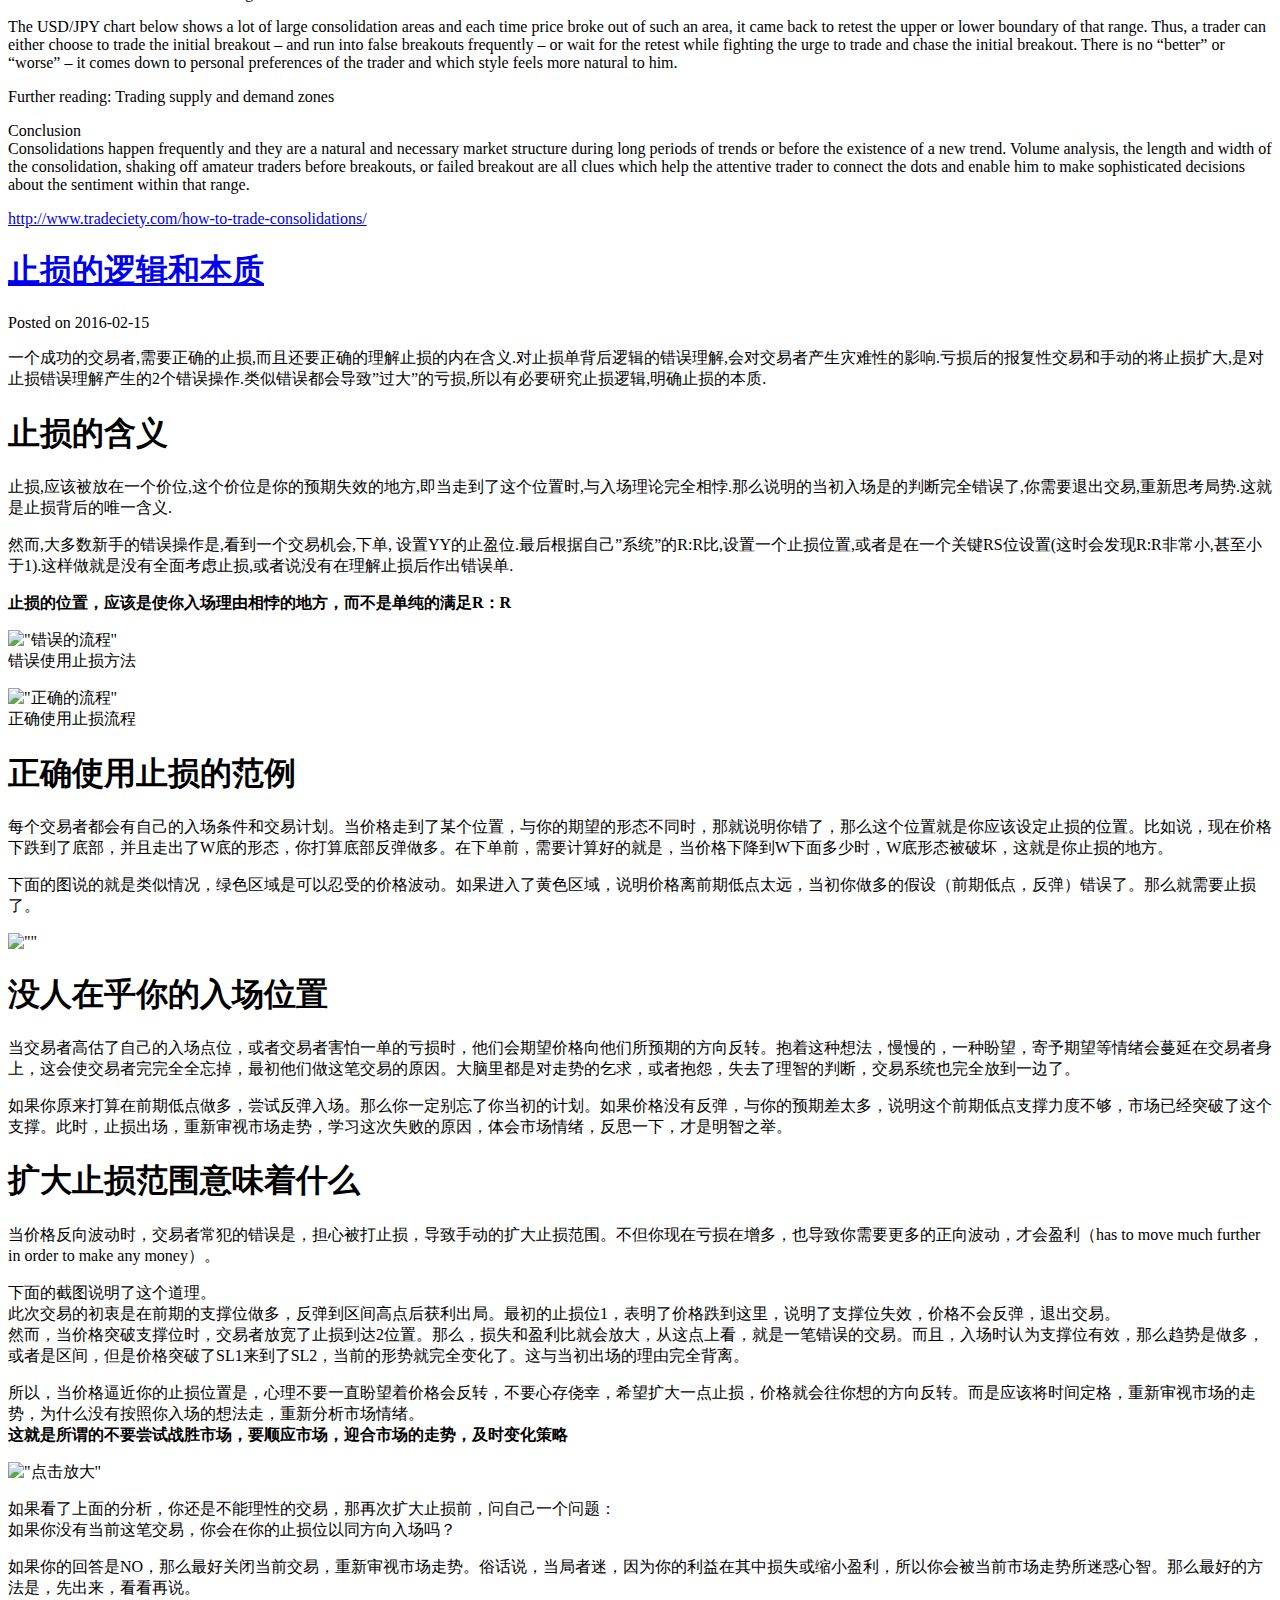
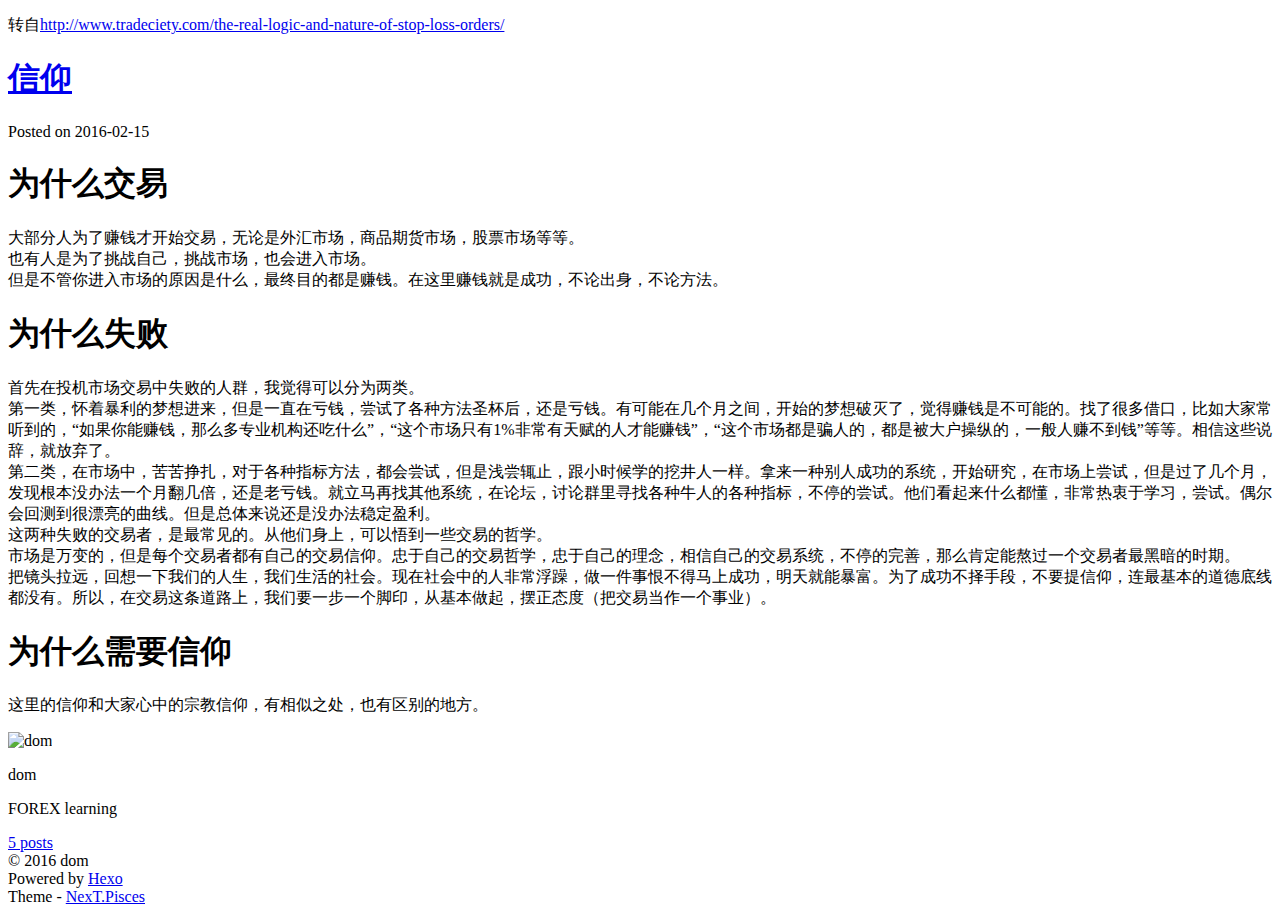
==== commit 6d93f26e: "Site updated: 2016-03-01 13:34:39" ====
--- a/index.html
+++ b/index.html
@@ -219,6 +219,101 @@
 
     
     
+      
+      
+        
+        
+        
+      
+
+      
+    
+
+    
+      
+
+  
+  
+
+  
+  
+  
+
+  <article class="post post-type-normal " itemscope itemtype="http://schema.org/Article">
+
+    
+      <header class="post-header">
+
+        
+        
+          <h1 class="post-title" itemprop="name headline">
+            
+            
+              
+                
+                <a class="post-title-link" href="/blog/2016/03/01/indicator-rsi/" itemprop="url">
+                  indicator_rsi
+                </a>
+              
+            
+          </h1>
+        
+
+        <div class="post-meta">
+          <span class="post-time">
+            <span class="post-meta-item-icon">
+              <i class="fa fa-calendar-o"></i>
+            </span>
+            <span class="post-meta-item-text">Posted on</span>
+            <time itemprop="dateCreated" datetime="2016-03-01T12:03:24+00:00" content="2016-03-01">
+              2016-03-01
+            </time>
+          </span>
+
+          
+
+          
+            
+          
+
+          
+
+          
+          
+        </div>
+      </header>
+    
+
+
+    <div class="post-body" itemprop="articleBody">
+
+      
+      
+
+      
+        
+          
+            <h1 id="RSI指标"><a href="#RSI指标" class="headerlink" title="RSI指标"></a>RSI指标</h1><p><em>加重</em></p>
+<p><code>code</code></p>
+<p><a href="http://www.tradeciety.com/rsi-indicator-tips/" target="_blank" rel="external">http://www.tradeciety.com/rsi-indicator-tips/</a></p>
+
+          
+        
+      
+    </div>
+
+    <footer class="post-footer">
+      
+
+      
+
+      
+      
+        <div class="post-eof"></div>
+      
+    </footer>
+  </article>
+
 
     
       
@@ -501,17 +596,17 @@
 <h1 id="止损的含义"><a href="#止损的含义" class="headerlink" title="止损的含义"></a>止损的含义</h1><p>止损,应该被放在一个价位,这个价位是你的预期失效的地方,即当走到了这个位置时,与入场理论完全相悖.那么说明的当初入场是的判断完全错误了,你需要退出交易,重新思考局势.这就是止损背后的唯一含义.</p>
 <p>然而,大多数新手的错误操作是,看到一个交易机会,下单, 设置YY的止盈位.最后根据自己”系统”的R:R比,设置一个止损位置,或者是在一个关键RS位设置(这时会发现R:R非常小,甚至小于1).这样做就是没有全面考虑止损,或者说没有在理解止损后作出错误单.</p>
 <p><strong>止损的位置，应该是使你入场理由相悖的地方，而不是单纯的满足R：R</strong></p>
-<p><img src="http://forexblog.oss-cn-beijing.aliyuncs.com/BAF7E1EE-9C6D-40AF-884C-A5B425B7EC1B.png" alt="&quot;错误的流程&quot;"><br>错误使用止损方法</p>
-<p><img src="http://forexblog.oss-cn-beijing.aliyuncs.com/110D5C2C-1E61-4A94-9640-4ACC60EABD90.png" alt="&quot;正确的流程&quot;"><br>正确使用止损流程</p>
+<p><img src="http://forex-blog.oss-cn-beijing.aliyuncs.com/%E9%94%99%E8%AF%AF%E4%BD%BF%E7%94%A8%E6%AD%A2%E6%8D%9F.png" alt="&quot;错误的流程&quot;"><br>错误使用止损方法</p>
+<p><img src="http://forex-blog.oss-cn-beijing.aliyuncs.com/%E6%AD%A3%E7%A1%AE%E4%BD%BF%E7%94%A8%E6%AD%A2%E6%8D%9F.png" alt="&quot;正确的流程&quot;"><br>正确使用止损流程</p>
 <h1 id="正确使用止损的范例"><a href="#正确使用止损的范例" class="headerlink" title="正确使用止损的范例"></a>正确使用止损的范例</h1><p>每个交易者都会有自己的入场条件和交易计划。当价格走到了某个位置，与你的期望的形态不同时，那就说明你错了，那么这个位置就是你应该设定止损的位置。比如说，现在价格下跌到了底部，并且走出了W底的形态，你打算底部反弹做多。在下单前，需要计算好的就是，当价格下降到W下面多少时，W底形态被破坏，这就是你止损的地方。</p>
 <p>下面的图说的就是类似情况，绿色区域是可以忍受的价格波动。如果进入了黄色区域，说明价格离前期低点太远，当初你做多的假设（前期低点，反弹）错误了。那么就需要止损了。</p>
-<p><img src="http://forexblog.oss-cn-beijing.aliyuncs.com/stop_loss.png" alt="&quot;&quot;"></p>
+<p><img src="http://forex-blog.oss-cn-beijing.aliyuncs.com/sl1.png" alt="&quot;&quot;"></p>
 <h1 id="没人在乎你的入场位置"><a href="#没人在乎你的入场位置" class="headerlink" title="没人在乎你的入场位置"></a>没人在乎你的入场位置</h1><p>当交易者高估了自己的入场点位，或者交易者害怕一单的亏损时，他们会期望价格向他们所预期的方向反转。抱着这种想法，慢慢的，一种盼望，寄予期望等情绪会蔓延在交易者身上，这会使交易者完完全全忘掉，最初他们做这笔交易的原因。大脑里都是对走势的乞求，或者抱怨，失去了理智的判断，交易系统也完全放到一边了。</p>
 <p>如果你原来打算在前期低点做多，尝试反弹入场。那么你一定别忘了你当初的计划。如果价格没有反弹，与你的预期差太多，说明这个前期低点支撑力度不够，市场已经突破了这个支撑。此时，止损出场，重新审视市场走势，学习这次失败的原因，体会市场情绪，反思一下，才是明智之举。</p>
 <h1 id="扩大止损范围意味着什么"><a href="#扩大止损范围意味着什么" class="headerlink" title="扩大止损范围意味着什么"></a>扩大止损范围意味着什么</h1><p>当价格反向波动时，交易者常犯的错误是，担心被打止损，导致手动的扩大止损范围。不但你现在亏损在增多，也导致你需要更多的正向波动，才会盈利（has to move much further in order to make any money）。</p>
 <p>下面的截图说明了这个道理。<br>此次交易的初衷是在前期的支撑位做多，反弹到区间高点后获利出局。最初的止损位1，表明了价格跌到这里，说明了支撑位失效，价格不会反弹，退出交易。<br>然而，当价格突破支撑位时，交易者放宽了止损到达2位置。那么，损失和盈利比就会放大，从这点上看，就是一笔错误的交易。而且，入场时认为支撑位有效，那么趋势是做多，或者是区间，但是价格突破了SL1来到了SL2，当前的形势就完全变化了。这与当初出场的理由完全背离。</p>
 <p>所以，当价格逼近你的止损位置是，心理不要一直盼望着价格会反转，不要心存侥幸，希望扩大一点止损，价格就会往你想的方向反转。而是应该将时间定格，重新审视市场的走势，为什么没有按照你入场的想法走，重新分析市场情绪。<br><strong>这就是所谓的不要尝试战胜市场，要顺应市场，迎合市场的走势，及时变化策略</strong></p>
-<p><img src="http://forexblog.oss-cn-beijing.aliyuncs.com/stop3.png" alt="&quot;点击放大&quot;"></p>
+<p><img src="http://forex-blog.oss-cn-beijing.aliyuncs.com/sl2.png" alt="&quot;点击放大&quot;"></p>
 <p>如果看了上面的分析，你还是不能理性的交易，那再次扩大止损前，问自己一个问题：<br>如果你没有当前这笔交易，你会在你的止损位以同方向入场吗？</p>
 <p>如果你的回答是NO，那么最好关闭当前交易，重新审视市场走势。俗话说，当局者迷，因为你的利益在其中损失或缩小盈利，所以你会被当前市场走势所迷惑心智。那么最好的方法是，先出来，看看再说。</p>
 <p>转自<a href="http://www.tradeciety.com/the-real-logic-and-nature-of-stop-loss-orders/" target="_blank" rel="external">http://www.tradeciety.com/the-real-logic-and-nature-of-stop-loss-orders/</a></p>
@@ -663,7 +758,7 @@
         <nav class="site-state motion-element">
           <div class="site-state-item site-state-posts">
             <a href="/blog/archives">
-              <span class="site-state-item-count">4</span>
+              <span class="site-state-item-count">5</span>
               <span class="site-state-item-name">posts</span>
             </a>
           </div>
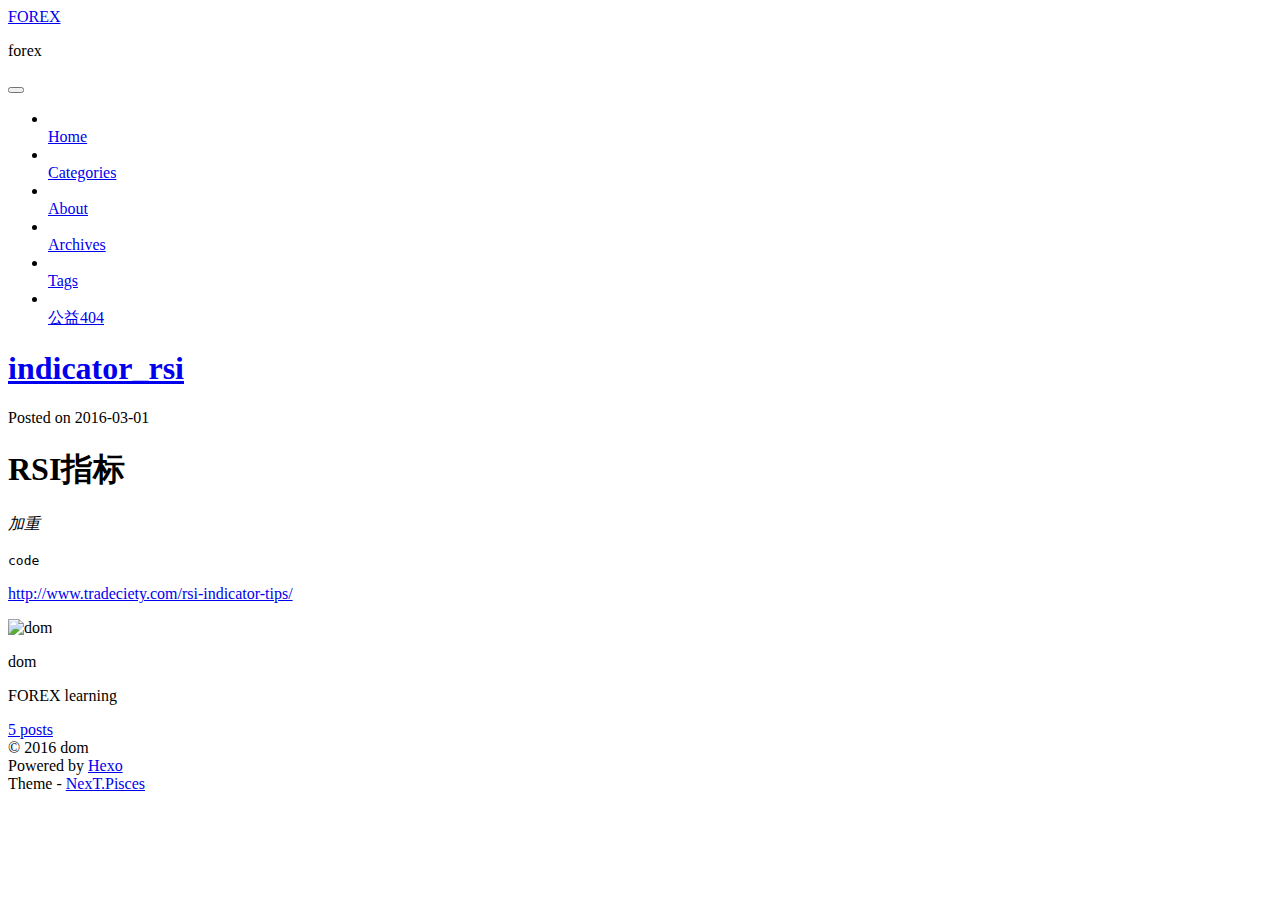
==== commit 6a2ce9e0: "Site updated: 2016-03-01 13:37:25" ====
--- a/index.html
+++ b/index.html
@@ -296,406 +296,6 @@
             <h1 id="RSI指标"><a href="#RSI指标" class="headerlink" title="RSI指标"></a>RSI指标</h1><p><em>加重</em></p>
 <p><code>code</code></p>
 <p><a href="http://www.tradeciety.com/rsi-indicator-tips/" target="_blank" rel="external">http://www.tradeciety.com/rsi-indicator-tips/</a></p>
-
-          
-        
-      
-    </div>
-
-    <footer class="post-footer">
-      
-
-      
-
-      
-      
-        <div class="post-eof"></div>
-      
-    </footer>
-  </article>
-
-
-    
-      
-
-  
-  
-
-  
-  
-  
-
-  <article class="post post-type-normal " itemscope itemtype="http://schema.org/Article">
-
-    
-      <header class="post-header">
-
-        
-        
-          <h1 class="post-title" itemprop="name headline">
-            
-            
-              
-                
-                <a class="post-title-link" href="/blog/2016/02/16/t3/" itemprop="url">
-                  从深“V”中体会市场情绪
-                </a>
-              
-            
-          </h1>
-        
-
-        <div class="post-meta">
-          <span class="post-time">
-            <span class="post-meta-item-icon">
-              <i class="fa fa-calendar-o"></i>
-            </span>
-            <span class="post-meta-item-text">Posted on</span>
-            <time itemprop="dateCreated" datetime="2016-02-16T12:25:57+00:00" content="2016-02-16">
-              2016-02-16
-            </time>
-          </span>
-
-          
-
-          
-            
-          
-
-          
-
-          
-          
-        </div>
-      </header>
-    
-
-
-    <div class="post-body" itemprop="articleBody">
-
-      
-      
-
-      
-        
-          
-            <p>Most traders struggle because they continuously fight some of the most essential trading principles. At the top of the list is trying to call tops and bottoms and predicting price movements – instead of anticipating price movements. We have talked about the problem of calling tops and bottoms before and today we are exploring a new trading principle which can make a big shift in your trading.</p>
-<p>For a lack of better words, we are just going to call this price and trading principle the “Boom and Bust” pattern. I discovered it first several years ago in a book about technical analysis and ever since it has been a big part of my trading. But it is much more than just another price action pattern – it’s an ‘immutable law’ of how traders move the market and how (mass) psychology manifests in price movements.</p>
-<p>The introduction to the “Boom and Bust” pattern<br>As the name implies, the pattern consists of two parts: the boom and the bust. The best use for this pattern is when it comes to identifying the end of a trend or if you are looking for a trend reversal opportunity.</p>
-<p>The screenshot below shows the ideal “Boom and Bust” pattern. In the initial stage you have a slow and moderate trend (green trendlines). Then, suddenly, the momentum picks up and the trend accelerates until the trendlines have a very steep angle (red trendlines). Afterwards, you usually get some kind of price action pattern (a double top and a failed breakout in this case) or your indicators turn (in the form of divergences, as we will see later) signaling the end of the boom. Finally, the bust happens and price reverses sharply.</p>
-<p>This is the ideal scenario and we will now take a look why this pattern works so well.</p>
-<p>The characteristics of uptrends and downtrends – the nature of mass psychology<br>It has long been known that price moves very differently during uptrends and downtrends. Whereas, traders treat rallies and sell-offs usually the same, the professionals know that it is necessary to know the current market environment and to adjust their trading approach accordingly – you can’t use the same trading methodology during uptrends and downtrends.</p>
-<p>The “Boom and Bust” pattern works best in an uptrend, as described above. The reason is that almost all bubbles start slow and then gain momentum on the way up. Furthermore, the panic after a bubble is greatest after a rally and countless empirical research has confirmed that price movements are much faster during falling markets. Thus, there is less resistance and price travels faster on the way down.</p>
-<p>We urge you to start looking at your trading and trading methodology with an open mind. Can you really use your system and trade it both long and short or should there be different rules and methods for buy and sell trades, and for uptrend or downtrend periods?</p>
-<p>Measuring the “Boom”<br>To identify a boom period, you don’t necessarily need trendlines. The distance price has traveled away from his moving average can give a first indication of recent price action. Furthermore, Bollinger Bands® can help you measure the degree of over-extendedness of trends and determine how strong the boom-period is. If price has been trading outside of the outer Bollinger Bands and the trend has a lot of momentum (large candles and a high Stochastics value), it often classifies as a boom-scenario.</p>
-<p>Tips to trade the “Boom and Bust” pattern<br>The problem with this pattern is that the rallies during Boom-periods can last for a very long time and go much further than logic would suggest. Thus, shorting into theextreme bubbles and Boom-periods has to be avoided! Although, sooner or later every bubble will burst, as a trader you have to find the scenarios where your edge is greatest and stay away from uncertain or unmanageable setups.</p>
-<p>Here are the 5 most important trading principles to mastering the “Boom and Bust” pattern:</p>
-<p>1) Stay away from the big bubbles!</p>
-<p>You can find smaller boom and bust patterns on the lower time-frames – especially the 4H time-frame is a good compromise between the bigger “Boom and Bust” moves on higher time-frames and meaningless and short-lived trends on lower time-frames.</p>
-<p>2) Don’t predict. Wait for clear reversal signs</p>
-<p>We have said before that trying to predict a market top usually results in a disaster. The professional trader waits for clear reversal signs and only enters a trade once price have started falling already. Just as in trend-following (the term ‘following’ is key!), a trader has to adopt the mindset of reversal-following  – instead of predicting. The first and the last part of a price move is the most difficult to catch and traders do well by trying to focus on getting the ‘safe’ portion in between and not be too greedy.</p>
-<p>3) Use confirmation tools</p>
-<p>There are many tools a trader can choose from when it comes to identifying slowing momentum and a change in market sentiment. We have talked about divergences,double-divergences and mean reversion trading on Tradeciety before. In addition, price pattern confirmation such as double tops and failed breakouts can also provide important clues. As mentioned before, Bollinger Bands® and moving averages are great tools to measure how strong the boom-period is.</p>
-<p>4) Don’t hold too long. “Buying the dip” can often stop prices from falling during a sell-off</p>
-<p>The “buying the dip” strategy can be deadly for reversal traders because it often results in short-lived reversals. Trend-following traders who desperately buy dips during a sell-off can eliminate reversal opportunities fast. Thus, be quick to grab profits and know when to get out of your position when it turns on you.</p>
-<p>5) Pick your spots!</p>
-<p>You have to know what your edge is, especially as a reversal trader. Where do you look for trends that look like a “boom” pattern? How do you define a “boom” scenario? Which tools are you consulting to identify scenarios where a reversal is likely? How do you time entries? How do you choose your targets and when you do exit a trade ahead of target?</p>
-<p>Reversal trading can be a lucrative trading style, but, at the same time, it can also end in a disaster very quickly if you are not 100% certain about your edge. Thus, reversal trading should be avoided by amateurs and emotionally unstable traders.</p>
-<p><a href="http://www.tradeciety.com/boom-and-bust-trading-pattern/" target="_blank" rel="external">http://www.tradeciety.com/boom-and-bust-trading-pattern/</a></p>
-
-          
-        
-      
-    </div>
-
-    <footer class="post-footer">
-      
-
-      
-
-      
-      
-        <div class="post-eof"></div>
-      
-    </footer>
-  </article>
-
-
-    
-      
-
-  
-  
-
-  
-  
-  
-
-  <article class="post post-type-normal " itemscope itemtype="http://schema.org/Article">
-
-    
-      <header class="post-header">
-
-        
-        
-          <h1 class="post-title" itemprop="name headline">
-            
-            
-              
-                
-                <a class="post-title-link" href="/blog/2016/02/16/t2/" itemprop="url">
-                  如果做好震荡交易
-                </a>
-              
-            
-          </h1>
-        
-
-        <div class="post-meta">
-          <span class="post-time">
-            <span class="post-meta-item-icon">
-              <i class="fa fa-calendar-o"></i>
-            </span>
-            <span class="post-meta-item-text">Posted on</span>
-            <time itemprop="dateCreated" datetime="2016-02-16T12:24:06+00:00" content="2016-02-16">
-              2016-02-16
-            </time>
-          </span>
-
-          
-
-          
-            
-          
-
-          
-
-          
-          
-        </div>
-      </header>
-    
-
-
-    <div class="post-body" itemprop="articleBody">
-
-      
-      
-
-      
-        
-          
-            <p>Consolidations are common and they represent a natural price and market structure; other market structures are trends and reversals. The market can only do one of three things at any given time: trend, consolidate or reverse and if you take a close look you will notice that most of the time, markets are consolidating.</p>
-<p> 市场由3种结构组成:单边趋势,反转,震荡.只有这三种情况,所以,只需要判断当前市场的情绪,确定是处于哪种结构,就会对我们的交易有很大帮助.<br>并且,市场大部分时候都处于震荡,即无明显驱动力,价格在一定范围内浮动.</p>
-<p>Intro – what is a consolidation?<br>Consolidations happen either during trending market phases or before a new trend. A consolidation is a period of sideways price movement. There are different consolidation patterns as we will see later: sideways ranges or triangle shaped consolidations.</p>
-<p>All consolidations represent a period in which markets pause, where indecision about the next price move exist and where traders position themselves for the next move.  Consolidation periods are necessary and trends without proper consolidations often lead to unsustainable price moves.</p>
-<p>Further reading: How strong trends turn into a “Boom and Bust” pattern.</p>
-<p>Consolidation patterns<br>We distinguish between three consolidation patterns: sideways ranges, downward or upward sloping ranges (also called flags), or triangular consolidations (triangles, wedges and pennants). We will take a brief look at each pattern before exploring how to trade consolidation patterns.</p>
-<p> 区间震荡,斜向上/下的区间震荡,三角形震荡等等.先来区分一下,在看看如何交易每种震荡</p>
-<p>Ranges<br>A range is defined by highs and lows which can be connected using horizontal lines. Price spends a lot of time ranging and knowing how to trade consolidations can be an important skill for traders.</p>
-<p>To shake off amateur traders, you can frequently see false breakouts and breakdowns during horizontal ranges. Typically, volume is low and/or declining during a range and picks up before price makes the real breakout. Fake breakouts to one side can also foreshadow a potential breakout to the opposite side – especially if it is accompanied by rising volume.</p>
-<p>A narrowing range signals that markets have “no opinion” and no bias about the next move as price contracts further. In contrast, an expanding range shows increasing volatility and a stronger fight between bulls and bears with more opposing views.</p>
-<p>Flags<br>Flags are consolidation patterns that form during trends and they can be found between two trend waves. Whereas amateurs often mistake flag patterns for a reversal, the professionals wait for the successful breakout and the trend continuation.</p>
-<p>Flag patterns are typically more reliable when the trend wave prior to the flag has been strong; it makes a trend continuation likely. Again, a trend without proper consolidations often leads to boom-and-bust behavior and then a trend becomes unsustainable.</p>
-<p>Pennants and wedges (triangle patterns)<br>The most important factor when analyzing triangle patterns is the sequence of highs and lows and how the trendlines of the upper and lower boundary relate to each other.</p>
-<p>We wrote a complete guide on how to trade triangles, which explains all the nuances in depth.</p>
-<p>How to trade consolidations<br>When it comes to trading consolidations, there are three concepts traders need to be aware of which make trading more profitable and less risky. The hardest part of trading consolidations is to avoid getting caught in false breakouts. The following three concepts help you identify high probability breakouts during consolidations.</p>
-<p>1 – Volume analysis<br>The clues given by volume analysis are typically subtle but they can tell you a lot about what is happening in that consolidation and what is likely to happen next. During a range, volume is usually low and flat. But when price moves towards one end of the consolidation and volume picks up, it can foreshadow a potential breakout.</p>
-<p>The screenshot below shows that each time price broke out, or was about to break up, volume showed an uptick. At the same time, whenever we saw a fake or failed breakout, volume was either low or declining.</p>
-<p>2 – The length and width of the consolidation<br>A consolidation is often referred to as a pot where the pressure slowly builds up while somebody is holding down the lit. The longer a consolidation period and the narrower the boundaries of the consolidation, the stronger the subsequent breakout.</p>
-<p>However, the longer the range, the more traders will start paying attention to it and; long ranges will often have more false breakouts as the professionals try to shake off the amateurs. During long ranges, waiting for a confirmed breakout and not entering prematurely – predicting a breakout – is the key to successful trading.</p>
-<p>3 – Always wait for the retest back safer<br>Whereas volume analysis is helpful for stocks traders, the principle of retest-confirmation is especially valuable for Forex trading. Equities often show a runaway behavior after a breakout, but currencies often come back to the origin of the consolidation and “retest” the consolidation boundaries.</p>
-<p>The USD/JPY chart below shows a lot of large consolidation areas and each time price broke out of such an area, it came back to retest the upper or lower boundary of that range. Thus, a trader can either choose to trade the initial breakout – and run into false breakouts frequently – or wait for the retest while fighting the urge to trade and chase the initial breakout. There is no “better” or “worse” – it comes down to personal preferences of the trader and which style feels more natural to him.</p>
-<p>Further reading: Trading supply and demand zones</p>
-<p>Conclusion<br>Consolidations happen frequently and they are a natural and necessary market structure during long periods of trends or before the existence of a new trend. Volume analysis, the length and width of the consolidation, shaking off amateur traders before breakouts, or failed breakout are all clues which help the attentive trader to connect the dots and enable him to make sophisticated decisions about the sentiment within that range.</p>
-<p><a href="http://www.tradeciety.com/how-to-trade-consolidations/" target="_blank" rel="external">http://www.tradeciety.com/how-to-trade-consolidations/</a></p>
-
-          
-        
-      
-    </div>
-
-    <footer class="post-footer">
-      
-
-      
-
-      
-      
-        <div class="post-eof"></div>
-      
-    </footer>
-  </article>
-
-
-    
-      
-
-  
-  
-
-  
-  
-  
-
-  <article class="post post-type-normal " itemscope itemtype="http://schema.org/Article">
-
-    
-      <header class="post-header">
-
-        
-        
-          <h1 class="post-title" itemprop="name headline">
-            
-            
-              
-                
-                <a class="post-title-link" href="/blog/2016/02/16/t1/" itemprop="url">
-                  止损的逻辑和本质
-                </a>
-              
-            
-          </h1>
-        
-
-        <div class="post-meta">
-          <span class="post-time">
-            <span class="post-meta-item-icon">
-              <i class="fa fa-calendar-o"></i>
-            </span>
-            <span class="post-meta-item-text">Posted on</span>
-            <time itemprop="dateCreated" datetime="2016-02-15T16:21:00+00:00" content="2016-02-15">
-              2016-02-15
-            </time>
-          </span>
-
-          
-
-          
-            
-          
-
-          
-
-          
-          
-        </div>
-      </header>
-    
-
-
-    <div class="post-body" itemprop="articleBody">
-
-      
-      
-
-      
-        
-          
-            <p>一个成功的交易者,需要正确的止损,而且还要正确的理解止损的内在含义.对止损单背后逻辑的错误理解,会对交易者产生灾难性的影响.亏损后的报复性交易和手动的将止损扩大,是对止损错误理解产生的2个错误操作.类似错误都会导致”过大”的亏损,所以有必要研究止损逻辑,明确止损的本质.</p>
-<h1 id="止损的含义"><a href="#止损的含义" class="headerlink" title="止损的含义"></a>止损的含义</h1><p>止损,应该被放在一个价位,这个价位是你的预期失效的地方,即当走到了这个位置时,与入场理论完全相悖.那么说明的当初入场是的判断完全错误了,你需要退出交易,重新思考局势.这就是止损背后的唯一含义.</p>
-<p>然而,大多数新手的错误操作是,看到一个交易机会,下单, 设置YY的止盈位.最后根据自己”系统”的R:R比,设置一个止损位置,或者是在一个关键RS位设置(这时会发现R:R非常小,甚至小于1).这样做就是没有全面考虑止损,或者说没有在理解止损后作出错误单.</p>
-<p><strong>止损的位置，应该是使你入场理由相悖的地方，而不是单纯的满足R：R</strong></p>
-<p><img src="http://forex-blog.oss-cn-beijing.aliyuncs.com/%E9%94%99%E8%AF%AF%E4%BD%BF%E7%94%A8%E6%AD%A2%E6%8D%9F.png" alt="&quot;错误的流程&quot;"><br>错误使用止损方法</p>
-<p><img src="http://forex-blog.oss-cn-beijing.aliyuncs.com/%E6%AD%A3%E7%A1%AE%E4%BD%BF%E7%94%A8%E6%AD%A2%E6%8D%9F.png" alt="&quot;正确的流程&quot;"><br>正确使用止损流程</p>
-<h1 id="正确使用止损的范例"><a href="#正确使用止损的范例" class="headerlink" title="正确使用止损的范例"></a>正确使用止损的范例</h1><p>每个交易者都会有自己的入场条件和交易计划。当价格走到了某个位置，与你的期望的形态不同时，那就说明你错了，那么这个位置就是你应该设定止损的位置。比如说，现在价格下跌到了底部，并且走出了W底的形态，你打算底部反弹做多。在下单前，需要计算好的就是，当价格下降到W下面多少时，W底形态被破坏，这就是你止损的地方。</p>
-<p>下面的图说的就是类似情况，绿色区域是可以忍受的价格波动。如果进入了黄色区域，说明价格离前期低点太远，当初你做多的假设（前期低点，反弹）错误了。那么就需要止损了。</p>
-<p><img src="http://forex-blog.oss-cn-beijing.aliyuncs.com/sl1.png" alt="&quot;&quot;"></p>
-<h1 id="没人在乎你的入场位置"><a href="#没人在乎你的入场位置" class="headerlink" title="没人在乎你的入场位置"></a>没人在乎你的入场位置</h1><p>当交易者高估了自己的入场点位，或者交易者害怕一单的亏损时，他们会期望价格向他们所预期的方向反转。抱着这种想法，慢慢的，一种盼望，寄予期望等情绪会蔓延在交易者身上，这会使交易者完完全全忘掉，最初他们做这笔交易的原因。大脑里都是对走势的乞求，或者抱怨，失去了理智的判断，交易系统也完全放到一边了。</p>
-<p>如果你原来打算在前期低点做多，尝试反弹入场。那么你一定别忘了你当初的计划。如果价格没有反弹，与你的预期差太多，说明这个前期低点支撑力度不够，市场已经突破了这个支撑。此时，止损出场，重新审视市场走势，学习这次失败的原因，体会市场情绪，反思一下，才是明智之举。</p>
-<h1 id="扩大止损范围意味着什么"><a href="#扩大止损范围意味着什么" class="headerlink" title="扩大止损范围意味着什么"></a>扩大止损范围意味着什么</h1><p>当价格反向波动时，交易者常犯的错误是，担心被打止损，导致手动的扩大止损范围。不但你现在亏损在增多，也导致你需要更多的正向波动，才会盈利（has to move much further in order to make any money）。</p>
-<p>下面的截图说明了这个道理。<br>此次交易的初衷是在前期的支撑位做多，反弹到区间高点后获利出局。最初的止损位1，表明了价格跌到这里，说明了支撑位失效，价格不会反弹，退出交易。<br>然而，当价格突破支撑位时，交易者放宽了止损到达2位置。那么，损失和盈利比就会放大，从这点上看，就是一笔错误的交易。而且，入场时认为支撑位有效，那么趋势是做多，或者是区间，但是价格突破了SL1来到了SL2，当前的形势就完全变化了。这与当初出场的理由完全背离。</p>
-<p>所以，当价格逼近你的止损位置是，心理不要一直盼望着价格会反转，不要心存侥幸，希望扩大一点止损，价格就会往你想的方向反转。而是应该将时间定格，重新审视市场的走势，为什么没有按照你入场的想法走，重新分析市场情绪。<br><strong>这就是所谓的不要尝试战胜市场，要顺应市场，迎合市场的走势，及时变化策略</strong></p>
-<p><img src="http://forex-blog.oss-cn-beijing.aliyuncs.com/sl2.png" alt="&quot;点击放大&quot;"></p>
-<p>如果看了上面的分析，你还是不能理性的交易，那再次扩大止损前，问自己一个问题：<br>如果你没有当前这笔交易，你会在你的止损位以同方向入场吗？</p>
-<p>如果你的回答是NO，那么最好关闭当前交易，重新审视市场走势。俗话说，当局者迷，因为你的利益在其中损失或缩小盈利，所以你会被当前市场走势所迷惑心智。那么最好的方法是，先出来，看看再说。</p>
-<p>转自<a href="http://www.tradeciety.com/the-real-logic-and-nature-of-stop-loss-orders/" target="_blank" rel="external">http://www.tradeciety.com/the-real-logic-and-nature-of-stop-loss-orders/</a></p>
-
-          
-        
-      
-    </div>
-
-    <footer class="post-footer">
-      
-
-      
-
-      
-      
-        <div class="post-eof"></div>
-      
-    </footer>
-  </article>
-
-
-    
-      
-
-  
-  
-
-  
-  
-  
-
-  <article class="post post-type-normal " itemscope itemtype="http://schema.org/Article">
-
-    
-      <header class="post-header">
-
-        
-        
-          <h1 class="post-title" itemprop="name headline">
-            
-            
-              
-                
-                <a class="post-title-link" href="/blog/2016/02/15/test/" itemprop="url">
-                  信仰
-                </a>
-              
-            
-          </h1>
-        
-
-        <div class="post-meta">
-          <span class="post-time">
-            <span class="post-meta-item-icon">
-              <i class="fa fa-calendar-o"></i>
-            </span>
-            <span class="post-meta-item-text">Posted on</span>
-            <time itemprop="dateCreated" datetime="2016-02-15T13:44:32+00:00" content="2016-02-15">
-              2016-02-15
-            </time>
-          </span>
-
-          
-
-          
-            
-          
-
-          
-
-          
-          
-        </div>
-      </header>
-    
-
-
-    <div class="post-body" itemprop="articleBody">
-
-      
-      
-
-      
-        
-          
-            <h1 id="为什么交易"><a href="#为什么交易" class="headerlink" title="为什么交易"></a>为什么交易</h1><p>大部分人为了赚钱才开始交易，无论是外汇市场，商品期货市场，股票市场等等。<br>也有人是为了挑战自己，挑战市场，也会进入市场。<br>但是不管你进入市场的原因是什么，最终目的都是赚钱。在这里赚钱就是成功，不论出身，不论方法。</p>
-<h1 id="为什么失败"><a href="#为什么失败" class="headerlink" title="为什么失败"></a>为什么失败</h1><p>首先在投机市场交易中失败的人群，我觉得可以分为两类。<br>第一类，怀着暴利的梦想进来，但是一直在亏钱，尝试了各种方法圣杯后，还是亏钱。有可能在几个月之间，开始的梦想破灭了，觉得赚钱是不可能的。找了很多借口，比如大家常听到的，“如果你能赚钱，那么多专业机构还吃什么”，“这个市场只有1%非常有天赋的人才能赚钱”，“这个市场都是骗人的，都是被大户操纵的，一般人赚不到钱”等等。相信这些说辞，就放弃了。<br>第二类，在市场中，苦苦挣扎，对于各种指标方法，都会尝试，但是浅尝辄止，跟小时候学的挖井人一样。拿来一种别人成功的系统，开始研究，在市场上尝试，但是过了几个月，发现根本没办法一个月翻几倍，还是老亏钱。就立马再找其他系统，在论坛，讨论群里寻找各种牛人的各种指标，不停的尝试。他们看起来什么都懂，非常热衷于学习，尝试。偶尔会回测到很漂亮的曲线。但是总体来说还是没办法稳定盈利。<br>这两种失败的交易者，是最常见的。从他们身上，可以悟到一些交易的哲学。<br>市场是万变的，但是每个交易者都有自己的交易信仰。忠于自己的交易哲学，忠于自己的理念，相信自己的交易系统，不停的完善，那么肯定能熬过一个交易者最黑暗的时期。<br>把镜头拉远，回想一下我们的人生，我们生活的社会。现在社会中的人非常浮躁，做一件事恨不得马上成功，明天就能暴富。为了成功不择手段，不要提信仰，连最基本的道德底线都没有。所以，在交易这条道路上，我们要一步一个脚印，从基本做起，摆正态度（把交易当作一个事业）。</p>
-<h1 id="为什么需要信仰"><a href="#为什么需要信仰" class="headerlink" title="为什么需要信仰"></a>为什么需要信仰</h1><p>这里的信仰和大家心中的宗教信仰，有相似之处，也有区别的地方。</p>
 
           
         
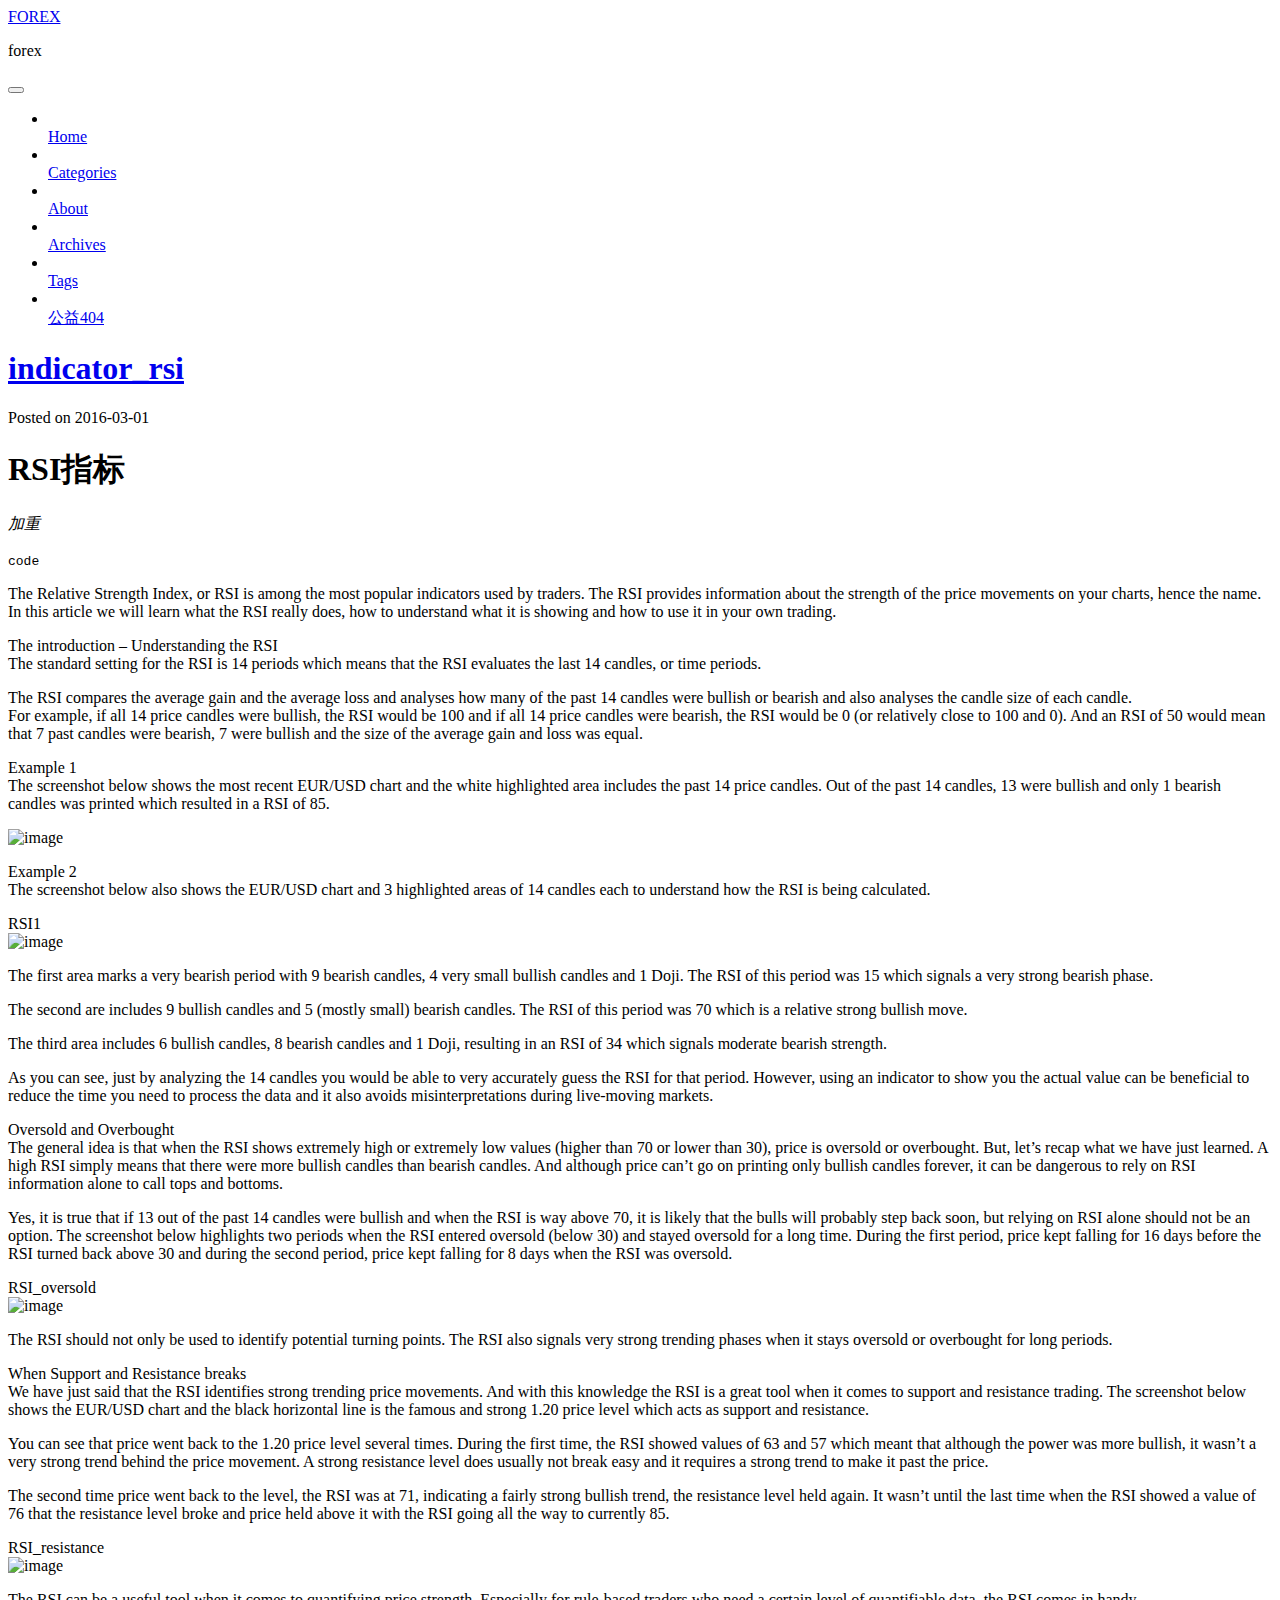
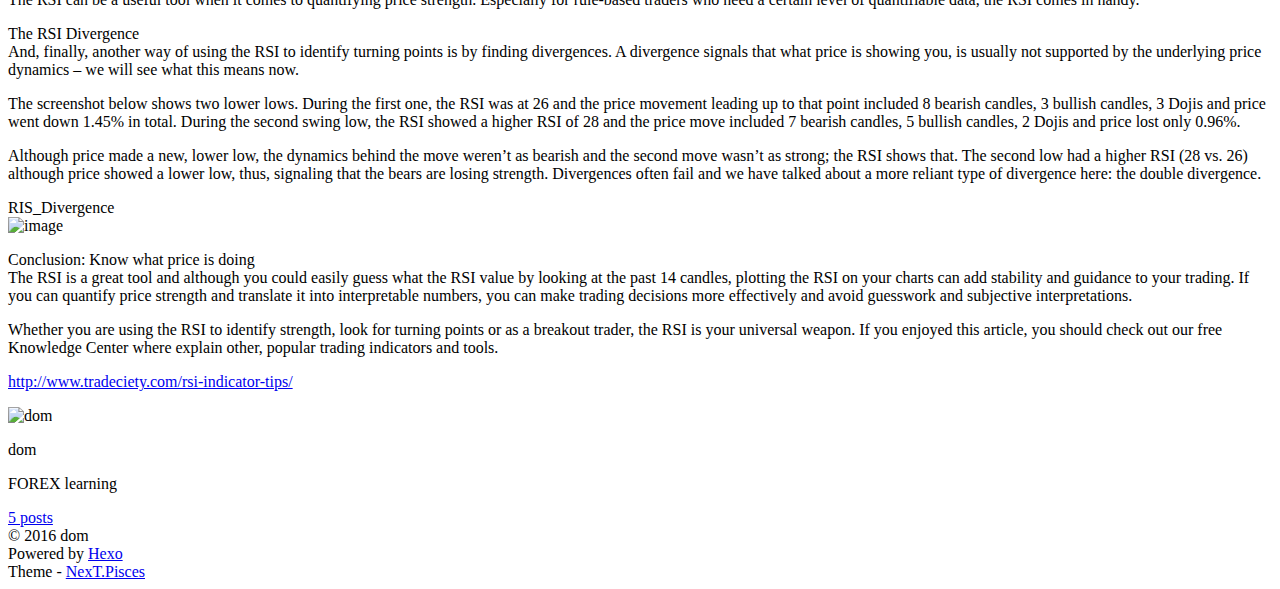
==== commit 4416e9c4: "Site updated: 2016-03-01 13:44:04" ====
--- a/index.html
+++ b/index.html
@@ -295,6 +295,32 @@
           
             <h1 id="RSI指标"><a href="#RSI指标" class="headerlink" title="RSI指标"></a>RSI指标</h1><p><em>加重</em></p>
 <p><code>code</code></p>
+<p>The Relative Strength Index, or RSI is among the most popular indicators used by traders. The RSI provides information about the strength of the price movements on your charts, hence the name. In this article we will learn what the RSI really does, how to understand what it is showing and how to use it in your own trading.</p>
+<p>The introduction – Understanding the RSI<br>The standard setting for the RSI is 14 periods which means that the RSI evaluates the last 14 candles, or time periods.</p>
+<p>The RSI compares the average gain and the average loss and analyses how many of the past 14 candles were bullish or bearish and also analyses the candle size of each candle.<br>For example, if all 14 price candles were bullish, the RSI would be 100 and if all 14 price candles were bearish, the RSI would be 0 (or relatively close to 100 and 0). And an RSI of 50 would mean that 7 past candles were bearish, 7 were bullish and the size of the average gain and loss was equal.</p>
+<p>Example 1<br>The screenshot below shows the most recent EUR/USD chart and the white highlighted area includes the past 14 price candles. Out of the past 14 candles, 13 were bullish and only 1 bearish candles was printed which resulted in a RSI of 85.</p>
+<p><img src="http://forex-blog.oss-cn-beijing.aliyuncs.com/RSI_1.png" alt="image"></p>
+<p>Example 2<br>The screenshot below also shows the EUR/USD chart and 3 highlighted areas of 14 candles each to understand how the RSI is being calculated.</p>
+<p>RSI1<br><img src="http://forex-blog.oss-cn-beijing.aliyuncs.com/RSI_2.png" alt="image"></p>
+<p>The first area marks a very bearish period with 9 bearish candles, 4 very small bullish candles and 1 Doji. The RSI of this period was 15 which signals a very strong bearish phase.</p>
+<p>The second are includes 9 bullish candles and 5 (mostly small) bearish candles. The RSI of this period was 70 which is a relative strong bullish move.</p>
+<p>The third area includes 6 bullish candles, 8 bearish candles and 1 Doji, resulting in an RSI of 34 which signals moderate bearish strength.</p>
+<p>As you can see, just by analyzing the 14 candles you would be able to very accurately guess the RSI for that period. However, using an indicator to show you the actual value can be beneficial to reduce the time you need to process the data and it also avoids misinterpretations during live-moving markets.</p>
+<p>Oversold and Overbought<br>The general idea is that when the RSI shows extremely high or extremely low values (higher than 70 or lower than 30), price is oversold or overbought. But, let’s recap what we have just learned.  A high RSI simply means that there were more bullish candles than bearish candles. And although price can’t go on printing only bullish candles forever, it can be dangerous to rely on RSI information alone to call tops and bottoms.</p>
+<p>Yes, it is true that if 13 out of the past 14 candles were bullish and when the RSI is way above 70, it is likely that the bulls will probably step back soon, but relying on RSI alone should not be an option. The screenshot below highlights two periods when the RSI entered oversold (below 30) and stayed oversold for a long time. During the first period, price kept falling for 16 days before the RSI turned back above 30 and during the second period, price kept falling for 8 days when the RSI was oversold.</p>
+<p>RSI_oversold<br><img src="http://forex-blog.oss-cn-beijing.aliyuncs.com/RSI_3.png" alt="image"></p>
+<p>The RSI should not only be used to identify potential turning points. The RSI also signals very strong trending phases when it stays oversold or overbought for long periods.</p>
+<p>When Support and Resistance breaks<br>We have just said that the RSI identifies strong trending price movements. And with this knowledge the RSI is a great tool when it comes to support and resistance trading. The screenshot below shows the EUR/USD chart and the black horizontal line is the famous and strong 1.20 price level which acts as support and resistance.</p>
+<p>You can see that price went back to the 1.20 price level several times. During the first time, the RSI showed values of 63 and 57 which meant that although the power was more bullish, it wasn’t a very strong trend behind the price movement. A strong resistance level does usually not break easy and it requires a strong trend to make it past the price.</p>
+<p>The second time price went back to the level, the RSI was at 71, indicating a fairly strong bullish trend, the resistance level held again. It wasn’t until the last time when the RSI showed a value of 76 that the resistance level broke and price held above it with the RSI going all the way to currently 85.</p>
+<p>RSI_resistance<br><img src="http://forex-blog.oss-cn-beijing.aliyuncs.com/RSI_4.png" alt="image"></p>
+<p>The RSI can be a useful tool when it comes to quantifying price strength. Especially for rule-based traders who need a certain level of quantifiable data, the RSI comes in handy.</p>
+<p>The RSI Divergence<br>And, finally, another way of using the RSI to identify turning points is by finding divergences. A divergence signals that what price is showing you, is usually not supported by the underlying price dynamics – we will see what this means now.</p>
+<p>The screenshot below shows two lower lows. During the first one, the RSI was at 26 and the price movement leading up to that point included 8 bearish candles, 3 bullish candles, 3 Dojis and price went down 1.45% in total. During the second swing low, the RSI showed a higher RSI of 28 and the price move included 7 bearish candles, 5 bullish candles, 2 Dojis and price lost only 0.96%.</p>
+<p>Although price made a new, lower low, the dynamics behind the move weren’t as bearish and the second move wasn’t as strong; the RSI shows that. The second low had a higher RSI (28 vs. 26) although price showed a lower low, thus, signaling that the bears are losing strength. Divergences often fail and we have talked about a more reliant type of divergence here: the double divergence.</p>
+<p>RIS_Divergence<br><img src="http://forex-blog.oss-cn-beijing.aliyuncs.com/RSI_5.png" alt="image"></p>
+<p>Conclusion: Know what price is doing<br>The RSI is a great tool and although you could easily guess what the RSI value by looking at the past 14 candles, plotting the RSI on your charts can add stability and guidance to your trading. If you can quantify price strength and translate it into interpretable numbers, you can make trading decisions more effectively and avoid guesswork and subjective interpretations.</p>
+<p>Whether you are using the RSI to identify strength, look for turning points or as a breakout trader, the RSI is your universal weapon. If you enjoyed this article, you should check out our free Knowledge Center where explain other, popular trading indicators and tools.</p>
 <p><a href="http://www.tradeciety.com/rsi-indicator-tips/" target="_blank" rel="external">http://www.tradeciety.com/rsi-indicator-tips/</a></p>
 
           
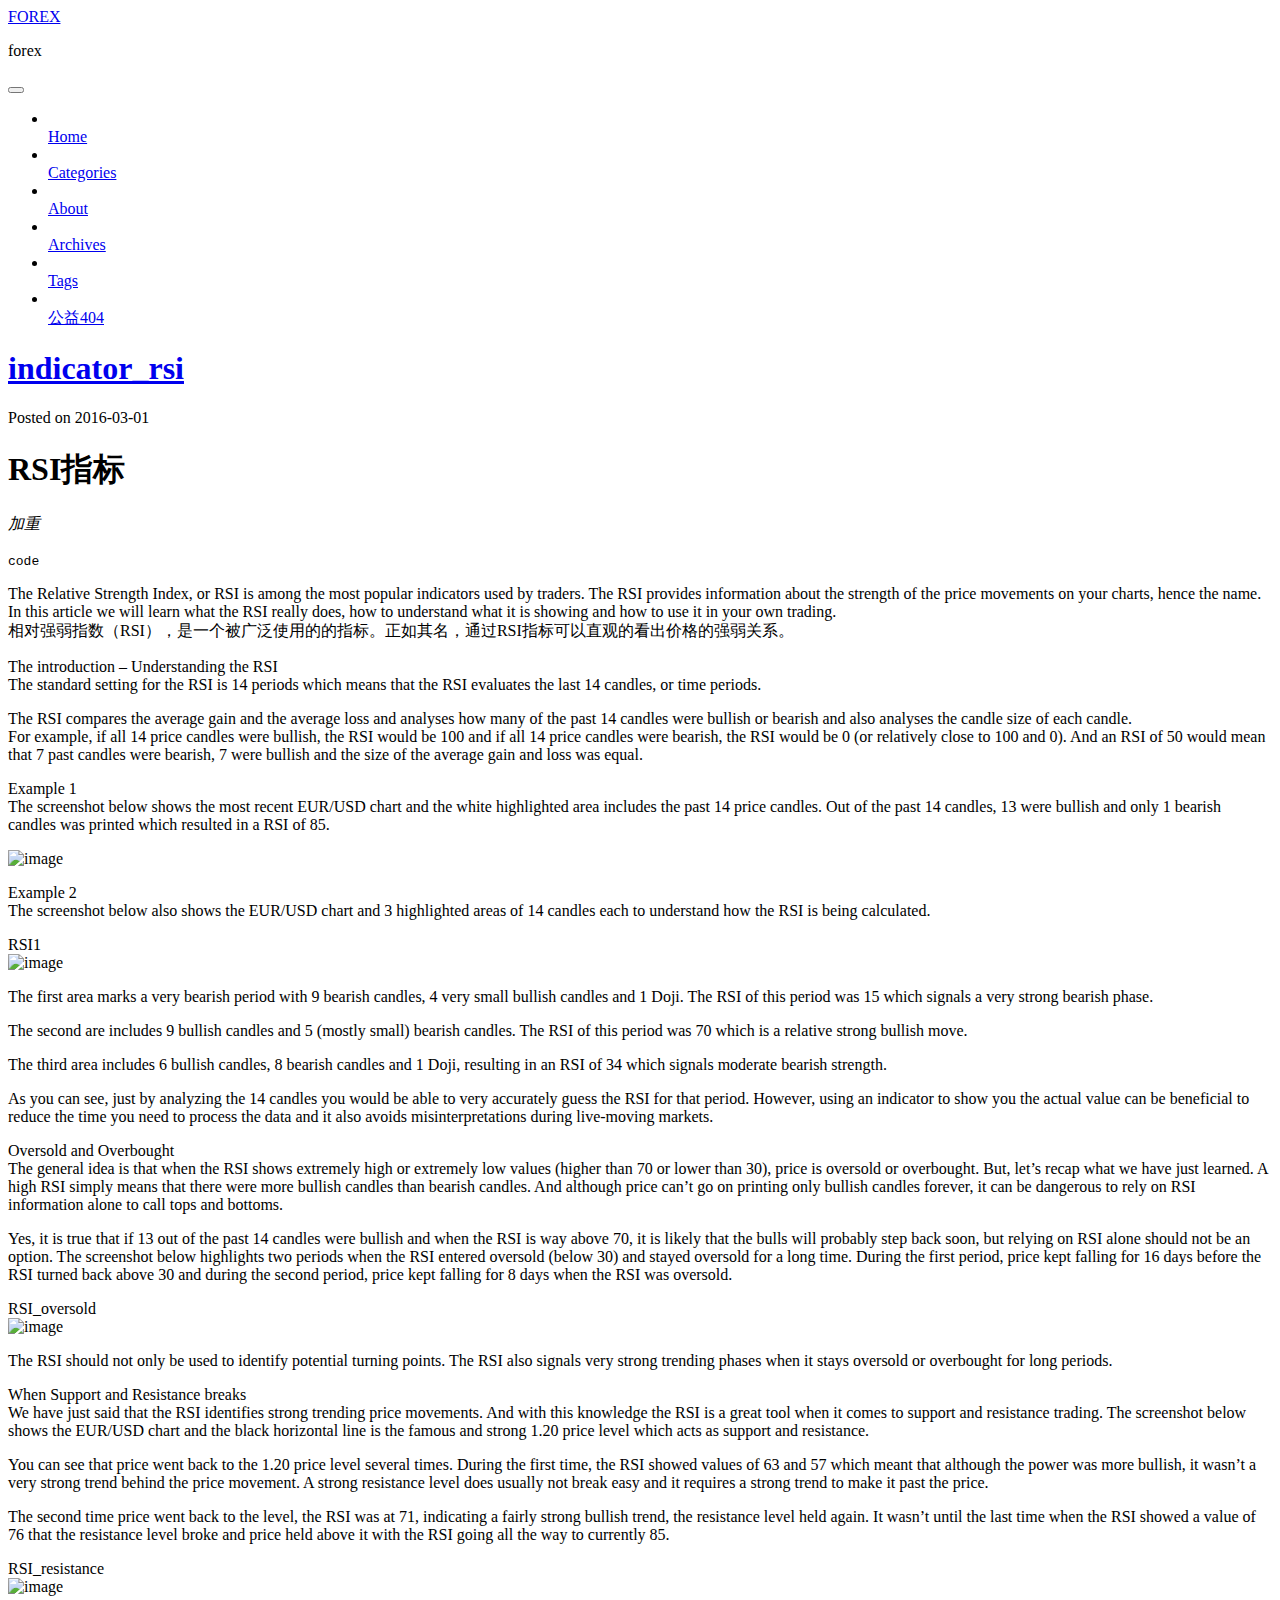
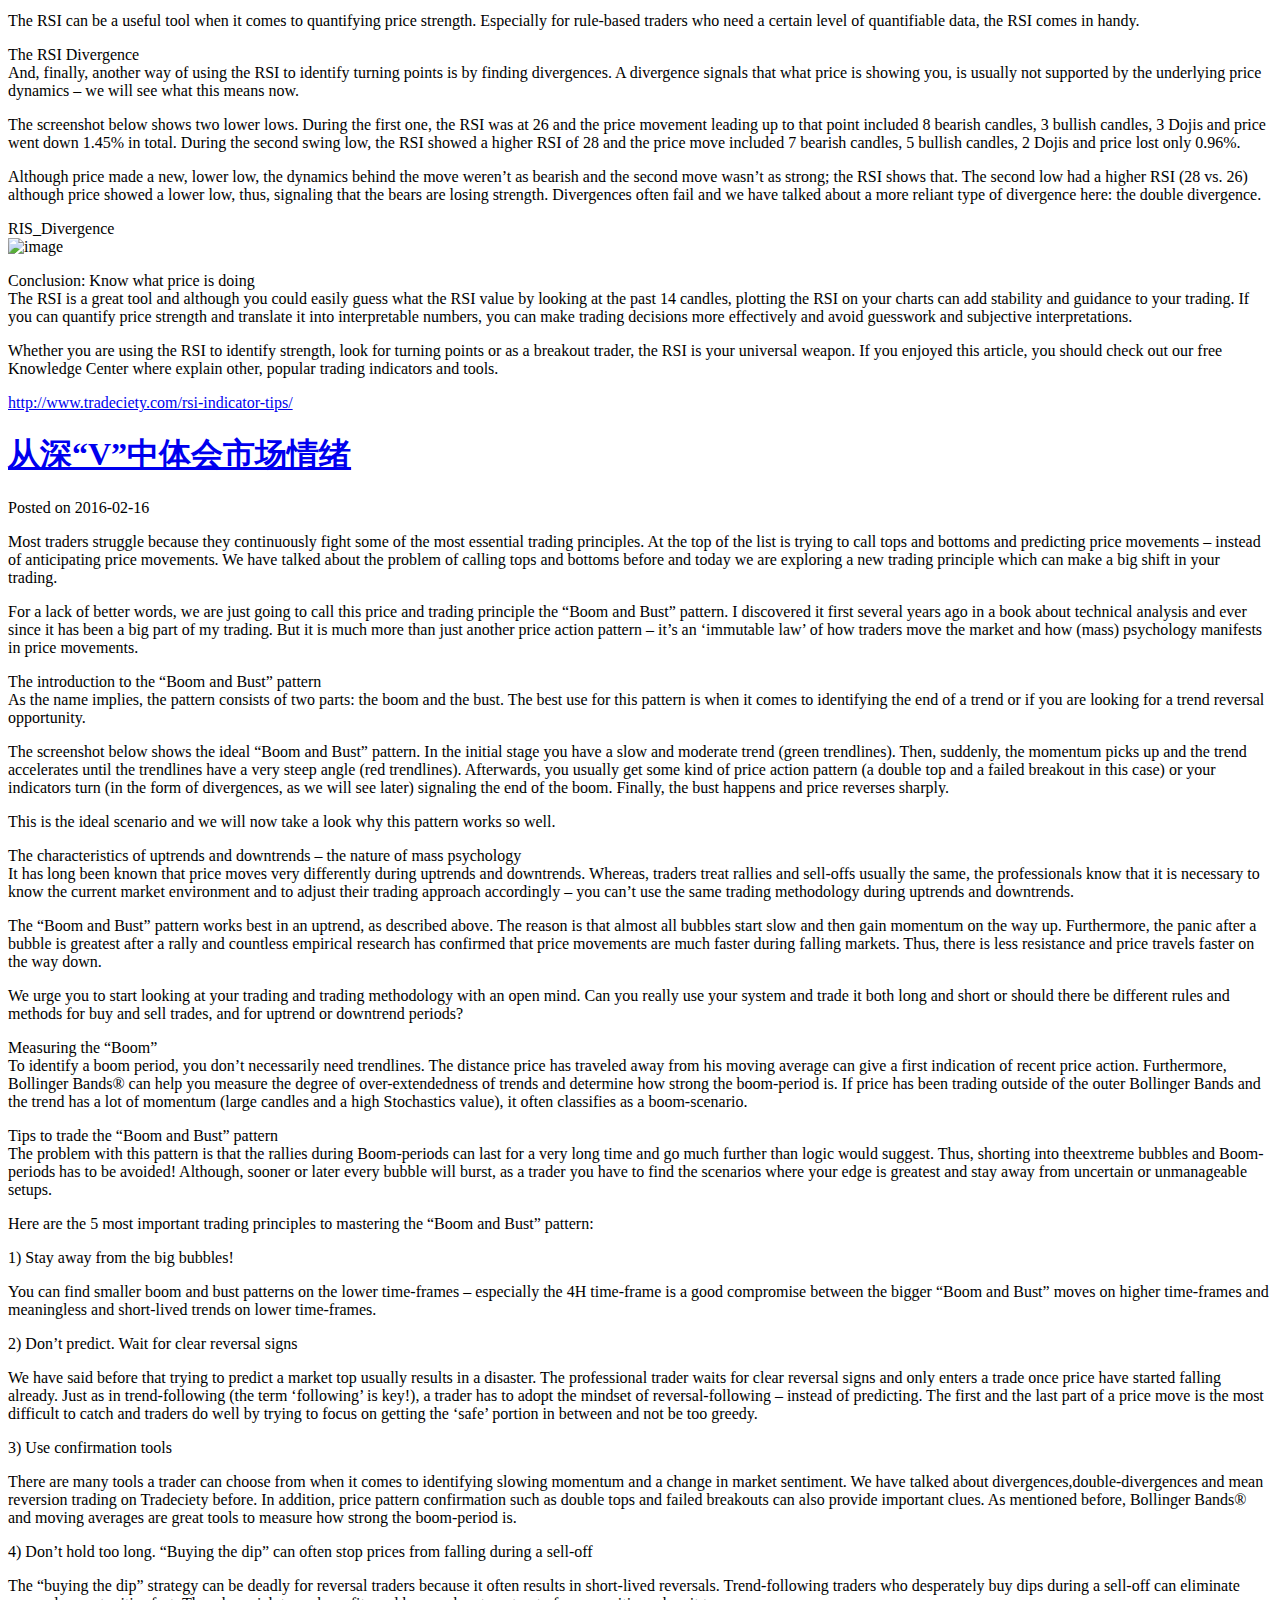
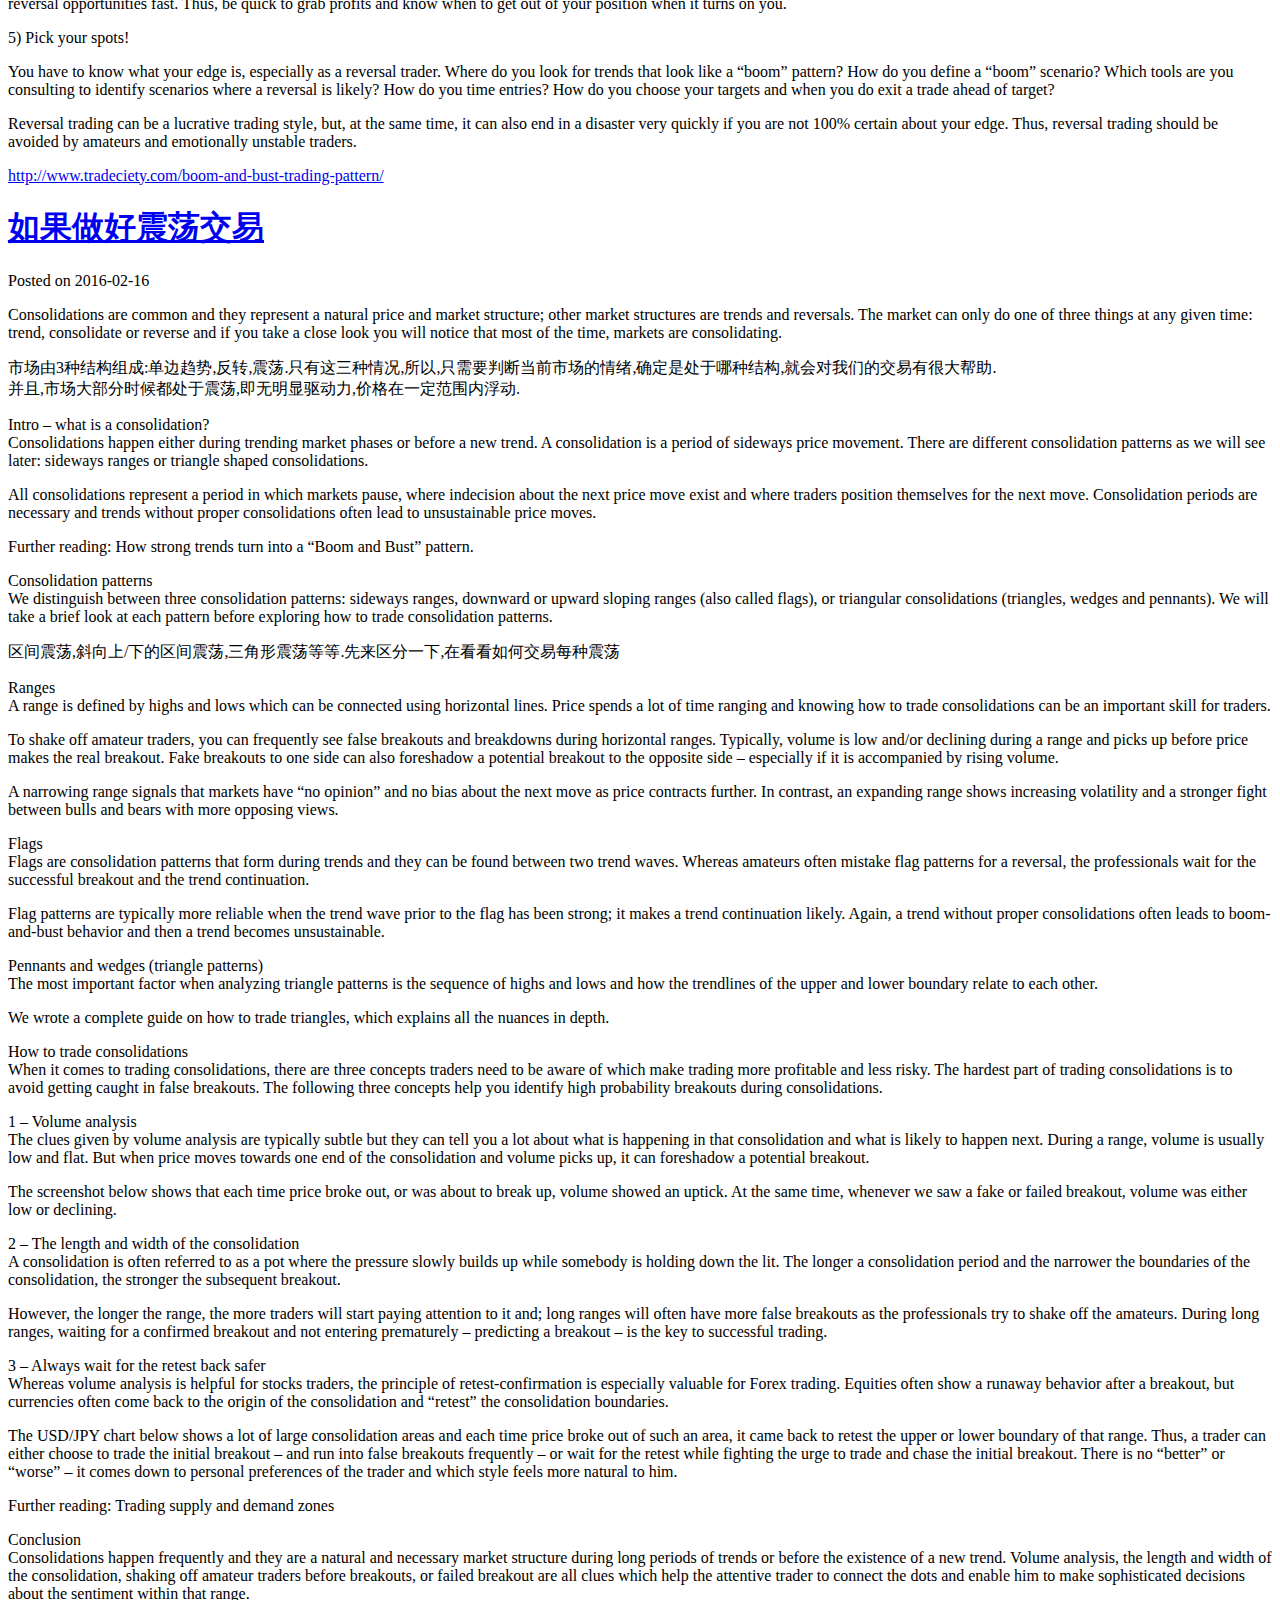
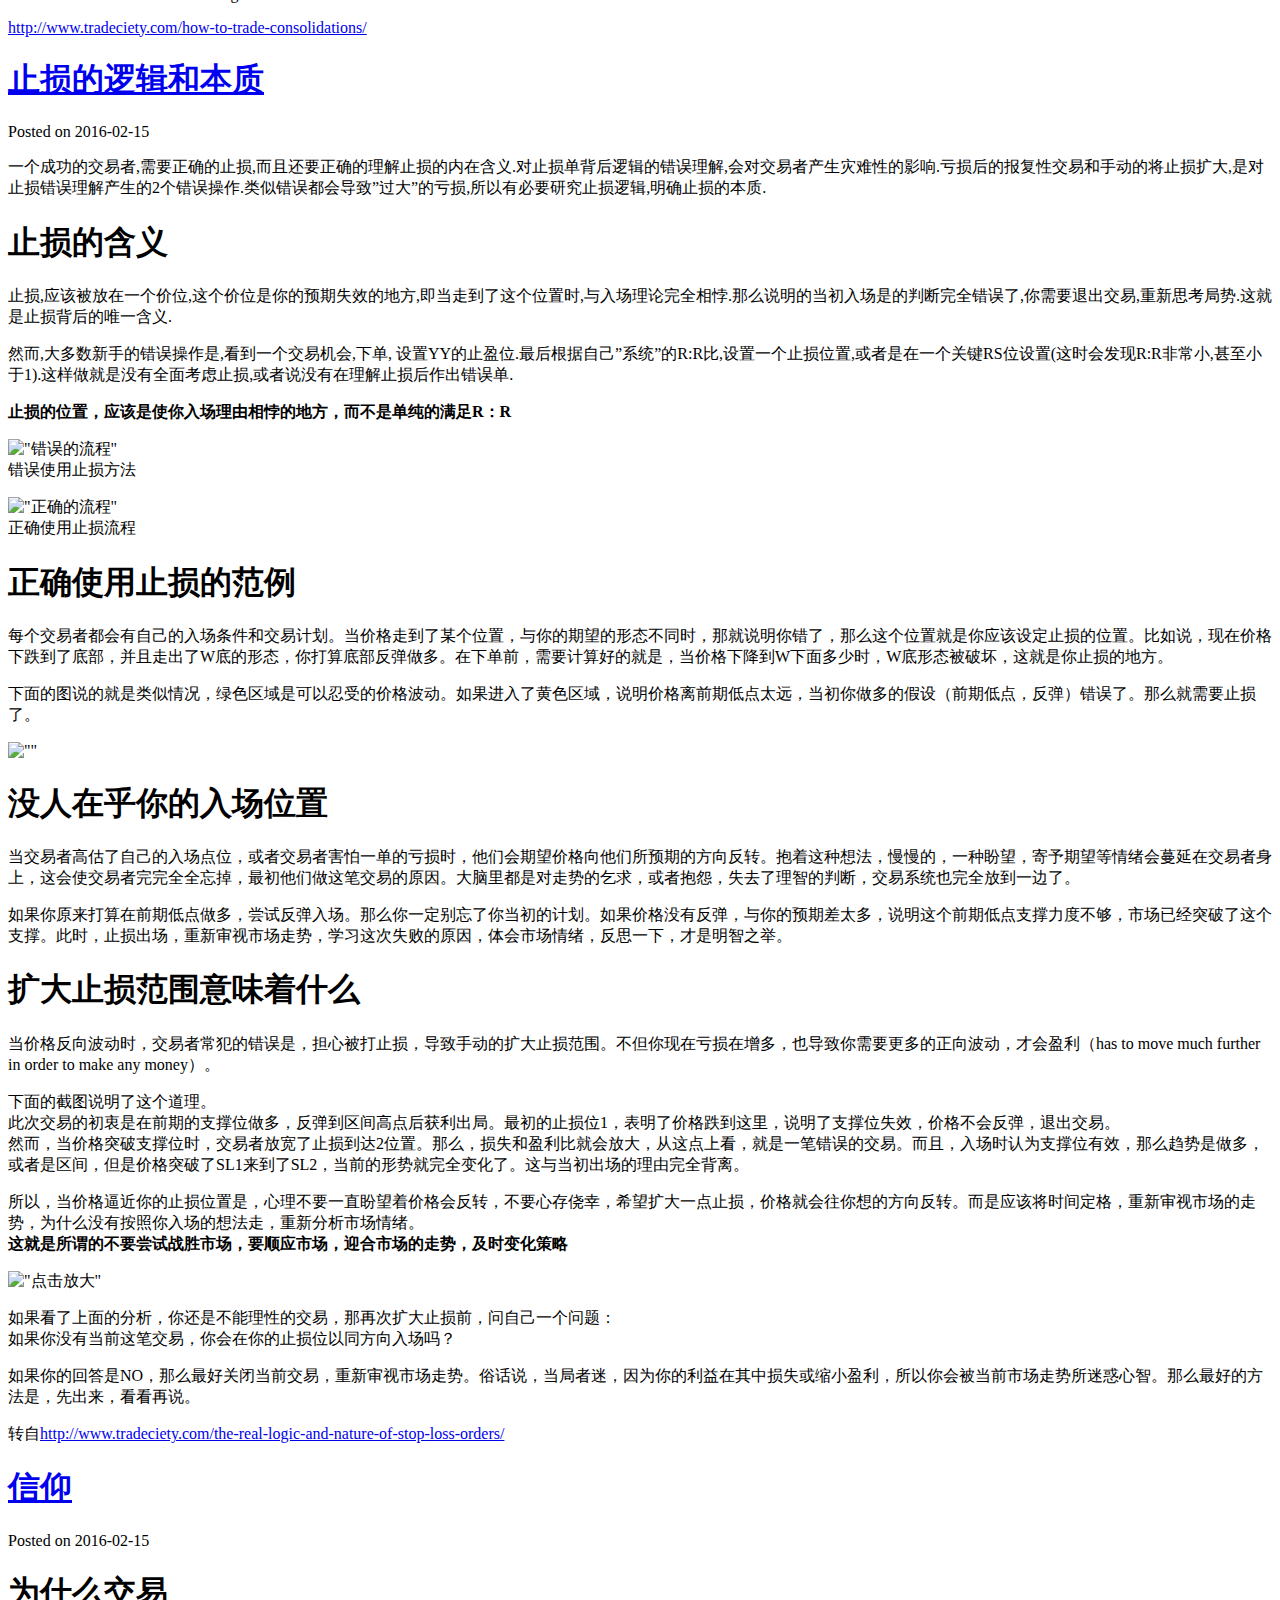
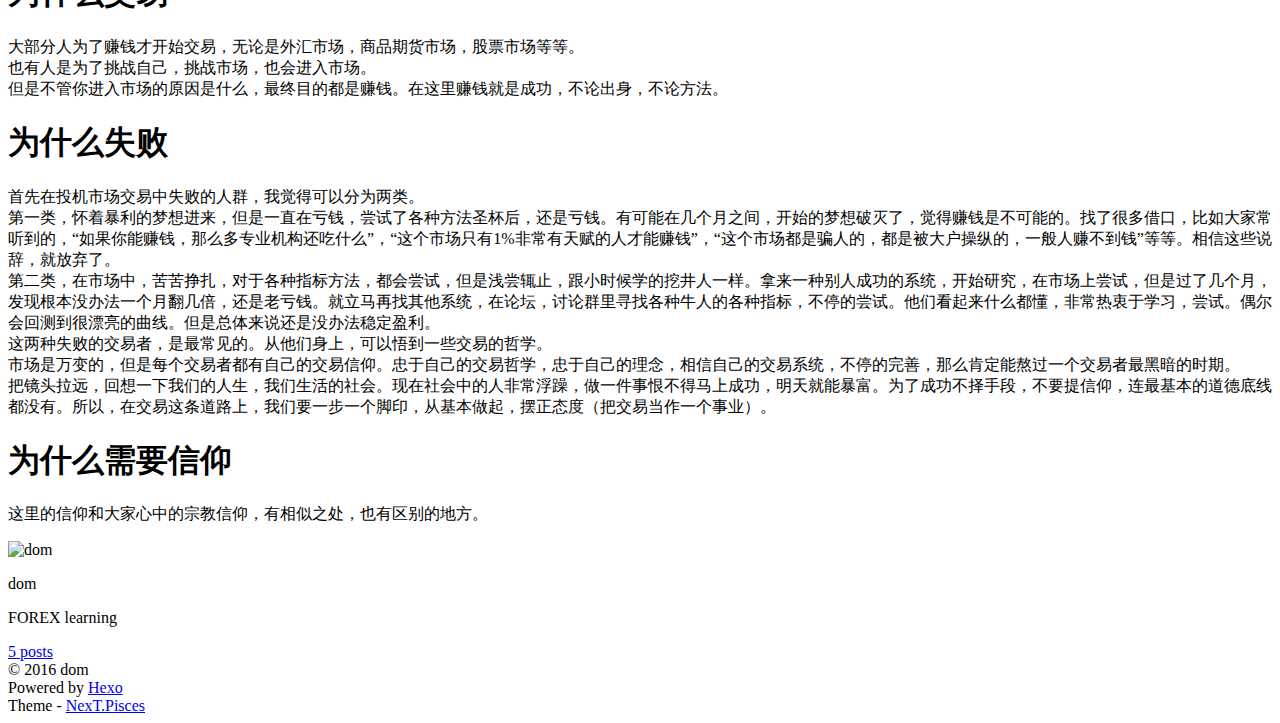
==== commit cdd4ae64: "Site updated: 2016-03-01 13:57:30" ====
--- a/index.html
+++ b/index.html
@@ -295,7 +295,7 @@
           
             <h1 id="RSI指标"><a href="#RSI指标" class="headerlink" title="RSI指标"></a>RSI指标</h1><p><em>加重</em></p>
 <p><code>code</code></p>
-<p>The Relative Strength Index, or RSI is among the most popular indicators used by traders. The RSI provides information about the strength of the price movements on your charts, hence the name. In this article we will learn what the RSI really does, how to understand what it is showing and how to use it in your own trading.</p>
+<p>The Relative Strength Index, or RSI is among the most popular indicators used by traders. The RSI provides information about the strength of the price movements on your charts, hence the name. In this article we will learn what the RSI really does, how to understand what it is showing and how to use it in your own trading.<br>相对强弱指数（RSI），是一个被广泛使用的的指标。正如其名，通过RSI指标可以直观的看出价格的强弱关系。</p>
 <p>The introduction – Understanding the RSI<br>The standard setting for the RSI is 14 periods which means that the RSI evaluates the last 14 candles, or time periods.</p>
 <p>The RSI compares the average gain and the average loss and analyses how many of the past 14 candles were bullish or bearish and also analyses the candle size of each candle.<br>For example, if all 14 price candles were bullish, the RSI would be 100 and if all 14 price candles were bearish, the RSI would be 0 (or relatively close to 100 and 0). And an RSI of 50 would mean that 7 past candles were bearish, 7 were bullish and the size of the average gain and loss was equal.</p>
 <p>Example 1<br>The screenshot below shows the most recent EUR/USD chart and the white highlighted area includes the past 14 price candles. Out of the past 14 candles, 13 were bullish and only 1 bearish candles was printed which resulted in a RSI of 85.</p>
@@ -342,6 +342,406 @@
 
 
     
+      
+
+  
+  
+
+  
+  
+  
+
+  <article class="post post-type-normal " itemscope itemtype="http://schema.org/Article">
+
+    
+      <header class="post-header">
+
+        
+        
+          <h1 class="post-title" itemprop="name headline">
+            
+            
+              
+                
+                <a class="post-title-link" href="/blog/2016/02/16/t3/" itemprop="url">
+                  从深“V”中体会市场情绪
+                </a>
+              
+            
+          </h1>
+        
+
+        <div class="post-meta">
+          <span class="post-time">
+            <span class="post-meta-item-icon">
+              <i class="fa fa-calendar-o"></i>
+            </span>
+            <span class="post-meta-item-text">Posted on</span>
+            <time itemprop="dateCreated" datetime="2016-02-16T12:25:57+00:00" content="2016-02-16">
+              2016-02-16
+            </time>
+          </span>
+
+          
+
+          
+            
+          
+
+          
+
+          
+          
+        </div>
+      </header>
+    
+
+
+    <div class="post-body" itemprop="articleBody">
+
+      
+      
+
+      
+        
+          
+            <p>Most traders struggle because they continuously fight some of the most essential trading principles. At the top of the list is trying to call tops and bottoms and predicting price movements – instead of anticipating price movements. We have talked about the problem of calling tops and bottoms before and today we are exploring a new trading principle which can make a big shift in your trading.</p>
+<p>For a lack of better words, we are just going to call this price and trading principle the “Boom and Bust” pattern. I discovered it first several years ago in a book about technical analysis and ever since it has been a big part of my trading. But it is much more than just another price action pattern – it’s an ‘immutable law’ of how traders move the market and how (mass) psychology manifests in price movements.</p>
+<p>The introduction to the “Boom and Bust” pattern<br>As the name implies, the pattern consists of two parts: the boom and the bust. The best use for this pattern is when it comes to identifying the end of a trend or if you are looking for a trend reversal opportunity.</p>
+<p>The screenshot below shows the ideal “Boom and Bust” pattern. In the initial stage you have a slow and moderate trend (green trendlines). Then, suddenly, the momentum picks up and the trend accelerates until the trendlines have a very steep angle (red trendlines). Afterwards, you usually get some kind of price action pattern (a double top and a failed breakout in this case) or your indicators turn (in the form of divergences, as we will see later) signaling the end of the boom. Finally, the bust happens and price reverses sharply.</p>
+<p>This is the ideal scenario and we will now take a look why this pattern works so well.</p>
+<p>The characteristics of uptrends and downtrends – the nature of mass psychology<br>It has long been known that price moves very differently during uptrends and downtrends. Whereas, traders treat rallies and sell-offs usually the same, the professionals know that it is necessary to know the current market environment and to adjust their trading approach accordingly – you can’t use the same trading methodology during uptrends and downtrends.</p>
+<p>The “Boom and Bust” pattern works best in an uptrend, as described above. The reason is that almost all bubbles start slow and then gain momentum on the way up. Furthermore, the panic after a bubble is greatest after a rally and countless empirical research has confirmed that price movements are much faster during falling markets. Thus, there is less resistance and price travels faster on the way down.</p>
+<p>We urge you to start looking at your trading and trading methodology with an open mind. Can you really use your system and trade it both long and short or should there be different rules and methods for buy and sell trades, and for uptrend or downtrend periods?</p>
+<p>Measuring the “Boom”<br>To identify a boom period, you don’t necessarily need trendlines. The distance price has traveled away from his moving average can give a first indication of recent price action. Furthermore, Bollinger Bands® can help you measure the degree of over-extendedness of trends and determine how strong the boom-period is. If price has been trading outside of the outer Bollinger Bands and the trend has a lot of momentum (large candles and a high Stochastics value), it often classifies as a boom-scenario.</p>
+<p>Tips to trade the “Boom and Bust” pattern<br>The problem with this pattern is that the rallies during Boom-periods can last for a very long time and go much further than logic would suggest. Thus, shorting into theextreme bubbles and Boom-periods has to be avoided! Although, sooner or later every bubble will burst, as a trader you have to find the scenarios where your edge is greatest and stay away from uncertain or unmanageable setups.</p>
+<p>Here are the 5 most important trading principles to mastering the “Boom and Bust” pattern:</p>
+<p>1) Stay away from the big bubbles!</p>
+<p>You can find smaller boom and bust patterns on the lower time-frames – especially the 4H time-frame is a good compromise between the bigger “Boom and Bust” moves on higher time-frames and meaningless and short-lived trends on lower time-frames.</p>
+<p>2) Don’t predict. Wait for clear reversal signs</p>
+<p>We have said before that trying to predict a market top usually results in a disaster. The professional trader waits for clear reversal signs and only enters a trade once price have started falling already. Just as in trend-following (the term ‘following’ is key!), a trader has to adopt the mindset of reversal-following  – instead of predicting. The first and the last part of a price move is the most difficult to catch and traders do well by trying to focus on getting the ‘safe’ portion in between and not be too greedy.</p>
+<p>3) Use confirmation tools</p>
+<p>There are many tools a trader can choose from when it comes to identifying slowing momentum and a change in market sentiment. We have talked about divergences,double-divergences and mean reversion trading on Tradeciety before. In addition, price pattern confirmation such as double tops and failed breakouts can also provide important clues. As mentioned before, Bollinger Bands® and moving averages are great tools to measure how strong the boom-period is.</p>
+<p>4) Don’t hold too long. “Buying the dip” can often stop prices from falling during a sell-off</p>
+<p>The “buying the dip” strategy can be deadly for reversal traders because it often results in short-lived reversals. Trend-following traders who desperately buy dips during a sell-off can eliminate reversal opportunities fast. Thus, be quick to grab profits and know when to get out of your position when it turns on you.</p>
+<p>5) Pick your spots!</p>
+<p>You have to know what your edge is, especially as a reversal trader. Where do you look for trends that look like a “boom” pattern? How do you define a “boom” scenario? Which tools are you consulting to identify scenarios where a reversal is likely? How do you time entries? How do you choose your targets and when you do exit a trade ahead of target?</p>
+<p>Reversal trading can be a lucrative trading style, but, at the same time, it can also end in a disaster very quickly if you are not 100% certain about your edge. Thus, reversal trading should be avoided by amateurs and emotionally unstable traders.</p>
+<p><a href="http://www.tradeciety.com/boom-and-bust-trading-pattern/" target="_blank" rel="external">http://www.tradeciety.com/boom-and-bust-trading-pattern/</a></p>
+
+          
+        
+      
+    </div>
+
+    <footer class="post-footer">
+      
+
+      
+
+      
+      
+        <div class="post-eof"></div>
+      
+    </footer>
+  </article>
+
+
+    
+      
+
+  
+  
+
+  
+  
+  
+
+  <article class="post post-type-normal " itemscope itemtype="http://schema.org/Article">
+
+    
+      <header class="post-header">
+
+        
+        
+          <h1 class="post-title" itemprop="name headline">
+            
+            
+              
+                
+                <a class="post-title-link" href="/blog/2016/02/16/t2/" itemprop="url">
+                  如果做好震荡交易
+                </a>
+              
+            
+          </h1>
+        
+
+        <div class="post-meta">
+          <span class="post-time">
+            <span class="post-meta-item-icon">
+              <i class="fa fa-calendar-o"></i>
+            </span>
+            <span class="post-meta-item-text">Posted on</span>
+            <time itemprop="dateCreated" datetime="2016-02-16T12:24:06+00:00" content="2016-02-16">
+              2016-02-16
+            </time>
+          </span>
+
+          
+
+          
+            
+          
+
+          
+
+          
+          
+        </div>
+      </header>
+    
+
+
+    <div class="post-body" itemprop="articleBody">
+
+      
+      
+
+      
+        
+          
+            <p>Consolidations are common and they represent a natural price and market structure; other market structures are trends and reversals. The market can only do one of three things at any given time: trend, consolidate or reverse and if you take a close look you will notice that most of the time, markets are consolidating.</p>
+<p> 市场由3种结构组成:单边趋势,反转,震荡.只有这三种情况,所以,只需要判断当前市场的情绪,确定是处于哪种结构,就会对我们的交易有很大帮助.<br>并且,市场大部分时候都处于震荡,即无明显驱动力,价格在一定范围内浮动.</p>
+<p>Intro – what is a consolidation?<br>Consolidations happen either during trending market phases or before a new trend. A consolidation is a period of sideways price movement. There are different consolidation patterns as we will see later: sideways ranges or triangle shaped consolidations.</p>
+<p>All consolidations represent a period in which markets pause, where indecision about the next price move exist and where traders position themselves for the next move.  Consolidation periods are necessary and trends without proper consolidations often lead to unsustainable price moves.</p>
+<p>Further reading: How strong trends turn into a “Boom and Bust” pattern.</p>
+<p>Consolidation patterns<br>We distinguish between three consolidation patterns: sideways ranges, downward or upward sloping ranges (also called flags), or triangular consolidations (triangles, wedges and pennants). We will take a brief look at each pattern before exploring how to trade consolidation patterns.</p>
+<p> 区间震荡,斜向上/下的区间震荡,三角形震荡等等.先来区分一下,在看看如何交易每种震荡</p>
+<p>Ranges<br>A range is defined by highs and lows which can be connected using horizontal lines. Price spends a lot of time ranging and knowing how to trade consolidations can be an important skill for traders.</p>
+<p>To shake off amateur traders, you can frequently see false breakouts and breakdowns during horizontal ranges. Typically, volume is low and/or declining during a range and picks up before price makes the real breakout. Fake breakouts to one side can also foreshadow a potential breakout to the opposite side – especially if it is accompanied by rising volume.</p>
+<p>A narrowing range signals that markets have “no opinion” and no bias about the next move as price contracts further. In contrast, an expanding range shows increasing volatility and a stronger fight between bulls and bears with more opposing views.</p>
+<p>Flags<br>Flags are consolidation patterns that form during trends and they can be found between two trend waves. Whereas amateurs often mistake flag patterns for a reversal, the professionals wait for the successful breakout and the trend continuation.</p>
+<p>Flag patterns are typically more reliable when the trend wave prior to the flag has been strong; it makes a trend continuation likely. Again, a trend without proper consolidations often leads to boom-and-bust behavior and then a trend becomes unsustainable.</p>
+<p>Pennants and wedges (triangle patterns)<br>The most important factor when analyzing triangle patterns is the sequence of highs and lows and how the trendlines of the upper and lower boundary relate to each other.</p>
+<p>We wrote a complete guide on how to trade triangles, which explains all the nuances in depth.</p>
+<p>How to trade consolidations<br>When it comes to trading consolidations, there are three concepts traders need to be aware of which make trading more profitable and less risky. The hardest part of trading consolidations is to avoid getting caught in false breakouts. The following three concepts help you identify high probability breakouts during consolidations.</p>
+<p>1 – Volume analysis<br>The clues given by volume analysis are typically subtle but they can tell you a lot about what is happening in that consolidation and what is likely to happen next. During a range, volume is usually low and flat. But when price moves towards one end of the consolidation and volume picks up, it can foreshadow a potential breakout.</p>
+<p>The screenshot below shows that each time price broke out, or was about to break up, volume showed an uptick. At the same time, whenever we saw a fake or failed breakout, volume was either low or declining.</p>
+<p>2 – The length and width of the consolidation<br>A consolidation is often referred to as a pot where the pressure slowly builds up while somebody is holding down the lit. The longer a consolidation period and the narrower the boundaries of the consolidation, the stronger the subsequent breakout.</p>
+<p>However, the longer the range, the more traders will start paying attention to it and; long ranges will often have more false breakouts as the professionals try to shake off the amateurs. During long ranges, waiting for a confirmed breakout and not entering prematurely – predicting a breakout – is the key to successful trading.</p>
+<p>3 – Always wait for the retest back safer<br>Whereas volume analysis is helpful for stocks traders, the principle of retest-confirmation is especially valuable for Forex trading. Equities often show a runaway behavior after a breakout, but currencies often come back to the origin of the consolidation and “retest” the consolidation boundaries.</p>
+<p>The USD/JPY chart below shows a lot of large consolidation areas and each time price broke out of such an area, it came back to retest the upper or lower boundary of that range. Thus, a trader can either choose to trade the initial breakout – and run into false breakouts frequently – or wait for the retest while fighting the urge to trade and chase the initial breakout. There is no “better” or “worse” – it comes down to personal preferences of the trader and which style feels more natural to him.</p>
+<p>Further reading: Trading supply and demand zones</p>
+<p>Conclusion<br>Consolidations happen frequently and they are a natural and necessary market structure during long periods of trends or before the existence of a new trend. Volume analysis, the length and width of the consolidation, shaking off amateur traders before breakouts, or failed breakout are all clues which help the attentive trader to connect the dots and enable him to make sophisticated decisions about the sentiment within that range.</p>
+<p><a href="http://www.tradeciety.com/how-to-trade-consolidations/" target="_blank" rel="external">http://www.tradeciety.com/how-to-trade-consolidations/</a></p>
+
+          
+        
+      
+    </div>
+
+    <footer class="post-footer">
+      
+
+      
+
+      
+      
+        <div class="post-eof"></div>
+      
+    </footer>
+  </article>
+
+
+    
+      
+
+  
+  
+
+  
+  
+  
+
+  <article class="post post-type-normal " itemscope itemtype="http://schema.org/Article">
+
+    
+      <header class="post-header">
+
+        
+        
+          <h1 class="post-title" itemprop="name headline">
+            
+            
+              
+                
+                <a class="post-title-link" href="/blog/2016/02/16/t1/" itemprop="url">
+                  止损的逻辑和本质
+                </a>
+              
+            
+          </h1>
+        
+
+        <div class="post-meta">
+          <span class="post-time">
+            <span class="post-meta-item-icon">
+              <i class="fa fa-calendar-o"></i>
+            </span>
+            <span class="post-meta-item-text">Posted on</span>
+            <time itemprop="dateCreated" datetime="2016-02-15T16:21:00+00:00" content="2016-02-15">
+              2016-02-15
+            </time>
+          </span>
+
+          
+
+          
+            
+          
+
+          
+
+          
+          
+        </div>
+      </header>
+    
+
+
+    <div class="post-body" itemprop="articleBody">
+
+      
+      
+
+      
+        
+          
+            <p>一个成功的交易者,需要正确的止损,而且还要正确的理解止损的内在含义.对止损单背后逻辑的错误理解,会对交易者产生灾难性的影响.亏损后的报复性交易和手动的将止损扩大,是对止损错误理解产生的2个错误操作.类似错误都会导致”过大”的亏损,所以有必要研究止损逻辑,明确止损的本质.</p>
+<h1 id="止损的含义"><a href="#止损的含义" class="headerlink" title="止损的含义"></a>止损的含义</h1><p>止损,应该被放在一个价位,这个价位是你的预期失效的地方,即当走到了这个位置时,与入场理论完全相悖.那么说明的当初入场是的判断完全错误了,你需要退出交易,重新思考局势.这就是止损背后的唯一含义.</p>
+<p>然而,大多数新手的错误操作是,看到一个交易机会,下单, 设置YY的止盈位.最后根据自己”系统”的R:R比,设置一个止损位置,或者是在一个关键RS位设置(这时会发现R:R非常小,甚至小于1).这样做就是没有全面考虑止损,或者说没有在理解止损后作出错误单.</p>
+<p><strong>止损的位置，应该是使你入场理由相悖的地方，而不是单纯的满足R：R</strong></p>
+<p><img src="http://forex-blog.oss-cn-beijing.aliyuncs.com/%E9%94%99%E8%AF%AF%E4%BD%BF%E7%94%A8%E6%AD%A2%E6%8D%9F.png" alt="&quot;错误的流程&quot;"><br>错误使用止损方法</p>
+<p><img src="http://forex-blog.oss-cn-beijing.aliyuncs.com/%E6%AD%A3%E7%A1%AE%E4%BD%BF%E7%94%A8%E6%AD%A2%E6%8D%9F.png" alt="&quot;正确的流程&quot;"><br>正确使用止损流程</p>
+<h1 id="正确使用止损的范例"><a href="#正确使用止损的范例" class="headerlink" title="正确使用止损的范例"></a>正确使用止损的范例</h1><p>每个交易者都会有自己的入场条件和交易计划。当价格走到了某个位置，与你的期望的形态不同时，那就说明你错了，那么这个位置就是你应该设定止损的位置。比如说，现在价格下跌到了底部，并且走出了W底的形态，你打算底部反弹做多。在下单前，需要计算好的就是，当价格下降到W下面多少时，W底形态被破坏，这就是你止损的地方。</p>
+<p>下面的图说的就是类似情况，绿色区域是可以忍受的价格波动。如果进入了黄色区域，说明价格离前期低点太远，当初你做多的假设（前期低点，反弹）错误了。那么就需要止损了。</p>
+<p><img src="http://forex-blog.oss-cn-beijing.aliyuncs.com/sl1.png" alt="&quot;&quot;"></p>
+<h1 id="没人在乎你的入场位置"><a href="#没人在乎你的入场位置" class="headerlink" title="没人在乎你的入场位置"></a>没人在乎你的入场位置</h1><p>当交易者高估了自己的入场点位，或者交易者害怕一单的亏损时，他们会期望价格向他们所预期的方向反转。抱着这种想法，慢慢的，一种盼望，寄予期望等情绪会蔓延在交易者身上，这会使交易者完完全全忘掉，最初他们做这笔交易的原因。大脑里都是对走势的乞求，或者抱怨，失去了理智的判断，交易系统也完全放到一边了。</p>
+<p>如果你原来打算在前期低点做多，尝试反弹入场。那么你一定别忘了你当初的计划。如果价格没有反弹，与你的预期差太多，说明这个前期低点支撑力度不够，市场已经突破了这个支撑。此时，止损出场，重新审视市场走势，学习这次失败的原因，体会市场情绪，反思一下，才是明智之举。</p>
+<h1 id="扩大止损范围意味着什么"><a href="#扩大止损范围意味着什么" class="headerlink" title="扩大止损范围意味着什么"></a>扩大止损范围意味着什么</h1><p>当价格反向波动时，交易者常犯的错误是，担心被打止损，导致手动的扩大止损范围。不但你现在亏损在增多，也导致你需要更多的正向波动，才会盈利（has to move much further in order to make any money）。</p>
+<p>下面的截图说明了这个道理。<br>此次交易的初衷是在前期的支撑位做多，反弹到区间高点后获利出局。最初的止损位1，表明了价格跌到这里，说明了支撑位失效，价格不会反弹，退出交易。<br>然而，当价格突破支撑位时，交易者放宽了止损到达2位置。那么，损失和盈利比就会放大，从这点上看，就是一笔错误的交易。而且，入场时认为支撑位有效，那么趋势是做多，或者是区间，但是价格突破了SL1来到了SL2，当前的形势就完全变化了。这与当初出场的理由完全背离。</p>
+<p>所以，当价格逼近你的止损位置是，心理不要一直盼望着价格会反转，不要心存侥幸，希望扩大一点止损，价格就会往你想的方向反转。而是应该将时间定格，重新审视市场的走势，为什么没有按照你入场的想法走，重新分析市场情绪。<br><strong>这就是所谓的不要尝试战胜市场，要顺应市场，迎合市场的走势，及时变化策略</strong></p>
+<p><img src="http://forex-blog.oss-cn-beijing.aliyuncs.com/sl2.png" alt="&quot;点击放大&quot;"></p>
+<p>如果看了上面的分析，你还是不能理性的交易，那再次扩大止损前，问自己一个问题：<br>如果你没有当前这笔交易，你会在你的止损位以同方向入场吗？</p>
+<p>如果你的回答是NO，那么最好关闭当前交易，重新审视市场走势。俗话说，当局者迷，因为你的利益在其中损失或缩小盈利，所以你会被当前市场走势所迷惑心智。那么最好的方法是，先出来，看看再说。</p>
+<p>转自<a href="http://www.tradeciety.com/the-real-logic-and-nature-of-stop-loss-orders/" target="_blank" rel="external">http://www.tradeciety.com/the-real-logic-and-nature-of-stop-loss-orders/</a></p>
+
+          
+        
+      
+    </div>
+
+    <footer class="post-footer">
+      
+
+      
+
+      
+      
+        <div class="post-eof"></div>
+      
+    </footer>
+  </article>
+
+
+    
+      
+
+  
+  
+
+  
+  
+  
+
+  <article class="post post-type-normal " itemscope itemtype="http://schema.org/Article">
+
+    
+      <header class="post-header">
+
+        
+        
+          <h1 class="post-title" itemprop="name headline">
+            
+            
+              
+                
+                <a class="post-title-link" href="/blog/2016/02/15/test/" itemprop="url">
+                  信仰
+                </a>
+              
+            
+          </h1>
+        
+
+        <div class="post-meta">
+          <span class="post-time">
+            <span class="post-meta-item-icon">
+              <i class="fa fa-calendar-o"></i>
+            </span>
+            <span class="post-meta-item-text">Posted on</span>
+            <time itemprop="dateCreated" datetime="2016-02-15T13:44:32+00:00" content="2016-02-15">
+              2016-02-15
+            </time>
+          </span>
+
+          
+
+          
+            
+          
+
+          
+
+          
+          
+        </div>
+      </header>
+    
+
+
+    <div class="post-body" itemprop="articleBody">
+
+      
+      
+
+      
+        
+          
+            <h1 id="为什么交易"><a href="#为什么交易" class="headerlink" title="为什么交易"></a>为什么交易</h1><p>大部分人为了赚钱才开始交易，无论是外汇市场，商品期货市场，股票市场等等。<br>也有人是为了挑战自己，挑战市场，也会进入市场。<br>但是不管你进入市场的原因是什么，最终目的都是赚钱。在这里赚钱就是成功，不论出身，不论方法。</p>
+<h1 id="为什么失败"><a href="#为什么失败" class="headerlink" title="为什么失败"></a>为什么失败</h1><p>首先在投机市场交易中失败的人群，我觉得可以分为两类。<br>第一类，怀着暴利的梦想进来，但是一直在亏钱，尝试了各种方法圣杯后，还是亏钱。有可能在几个月之间，开始的梦想破灭了，觉得赚钱是不可能的。找了很多借口，比如大家常听到的，“如果你能赚钱，那么多专业机构还吃什么”，“这个市场只有1%非常有天赋的人才能赚钱”，“这个市场都是骗人的，都是被大户操纵的，一般人赚不到钱”等等。相信这些说辞，就放弃了。<br>第二类，在市场中，苦苦挣扎，对于各种指标方法，都会尝试，但是浅尝辄止，跟小时候学的挖井人一样。拿来一种别人成功的系统，开始研究，在市场上尝试，但是过了几个月，发现根本没办法一个月翻几倍，还是老亏钱。就立马再找其他系统，在论坛，讨论群里寻找各种牛人的各种指标，不停的尝试。他们看起来什么都懂，非常热衷于学习，尝试。偶尔会回测到很漂亮的曲线。但是总体来说还是没办法稳定盈利。<br>这两种失败的交易者，是最常见的。从他们身上，可以悟到一些交易的哲学。<br>市场是万变的，但是每个交易者都有自己的交易信仰。忠于自己的交易哲学，忠于自己的理念，相信自己的交易系统，不停的完善，那么肯定能熬过一个交易者最黑暗的时期。<br>把镜头拉远，回想一下我们的人生，我们生活的社会。现在社会中的人非常浮躁，做一件事恨不得马上成功，明天就能暴富。为了成功不择手段，不要提信仰，连最基本的道德底线都没有。所以，在交易这条道路上，我们要一步一个脚印，从基本做起，摆正态度（把交易当作一个事业）。</p>
+<h1 id="为什么需要信仰"><a href="#为什么需要信仰" class="headerlink" title="为什么需要信仰"></a>为什么需要信仰</h1><p>这里的信仰和大家心中的宗教信仰，有相似之处，也有区别的地方。</p>
+
+          
+        
+      
+    </div>
+
+    <footer class="post-footer">
+      
+
+      
+
+      
+      
+        <div class="post-eof"></div>
+      
+    </footer>
+  </article>
+
+
+    
 
   </section>
 
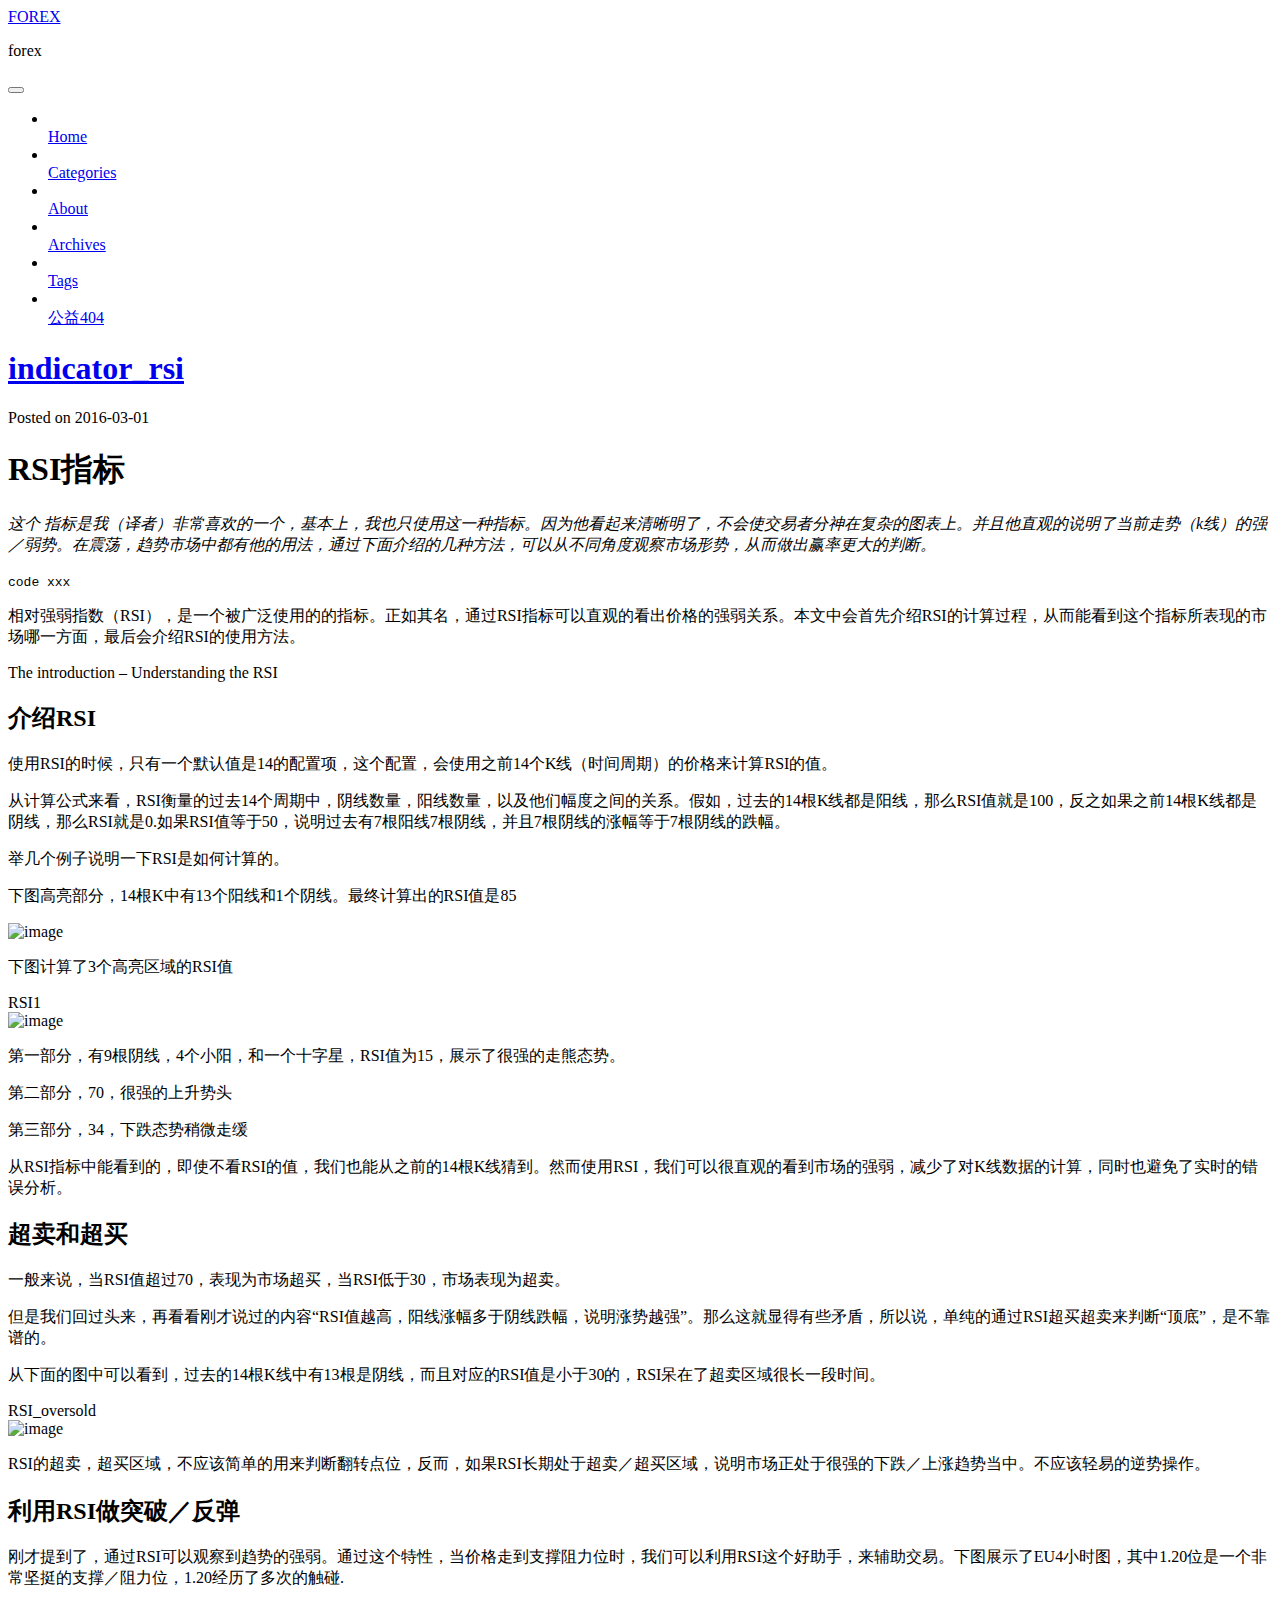
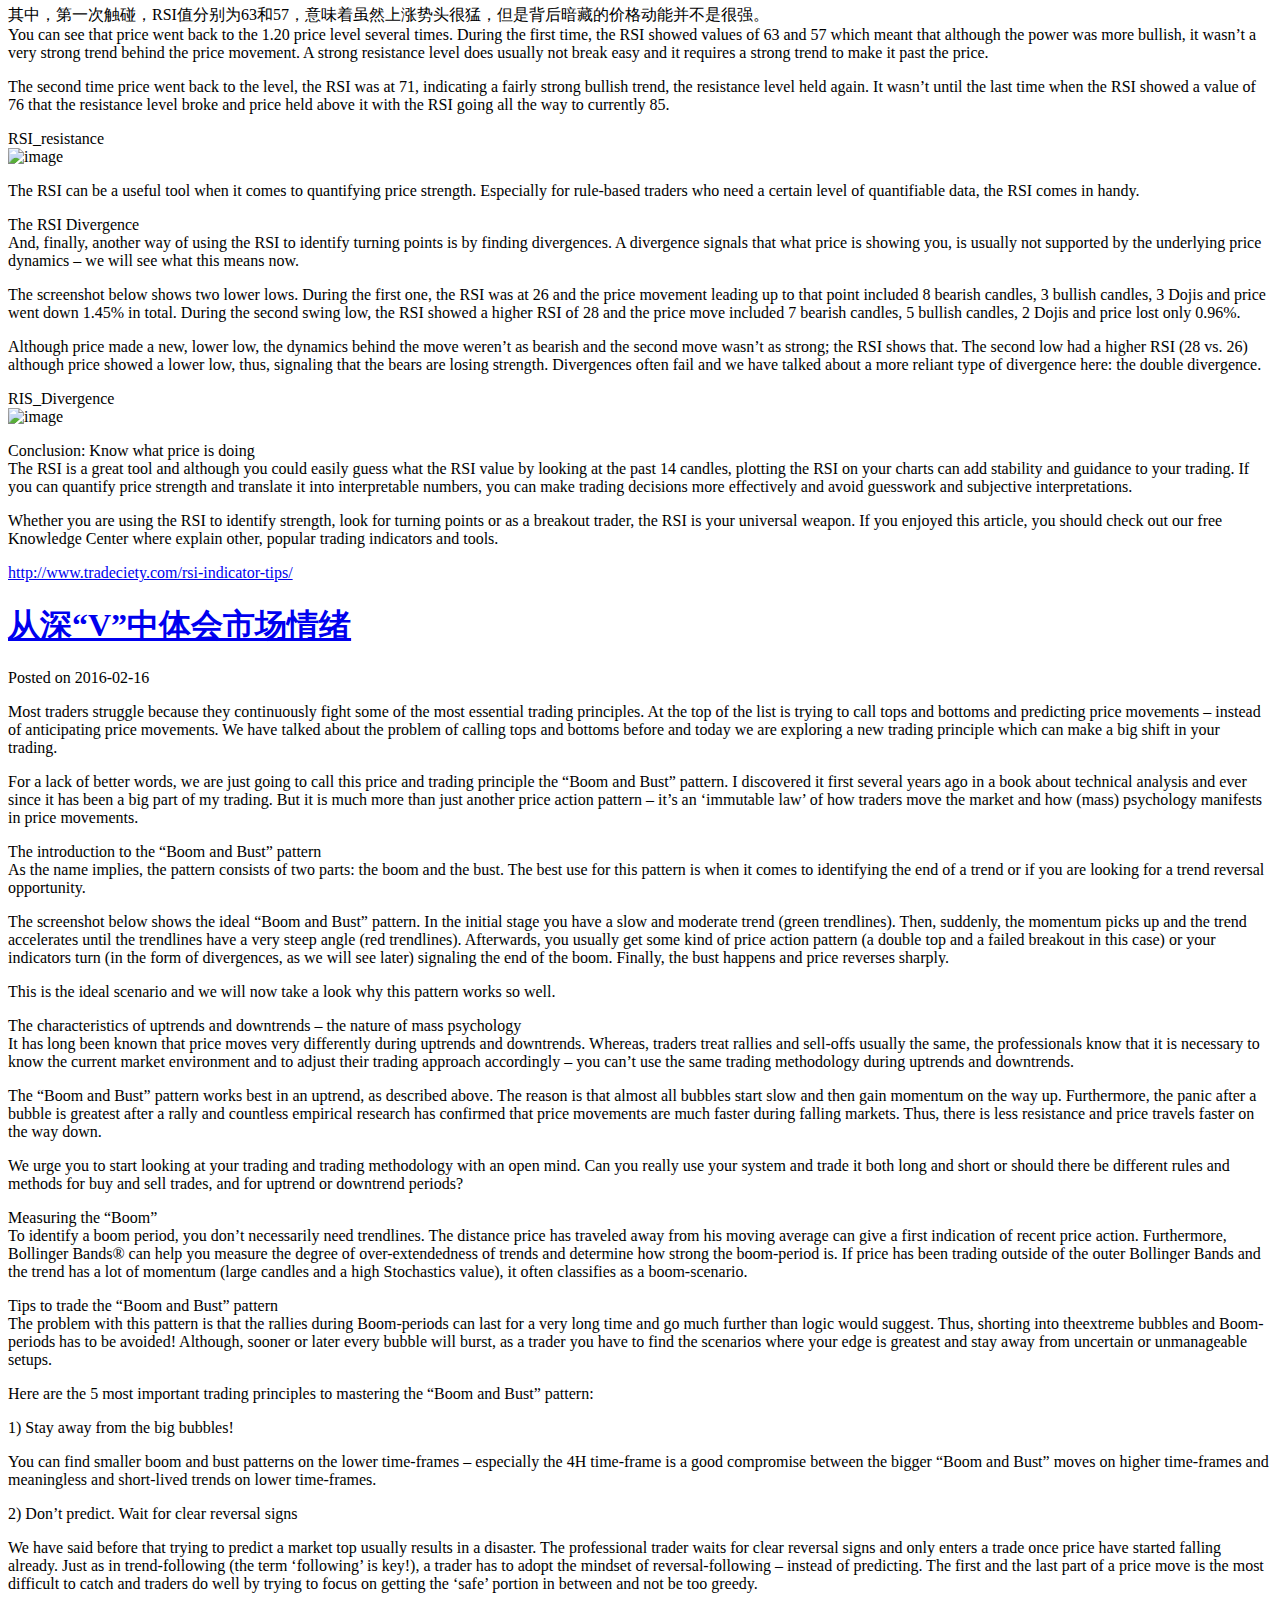
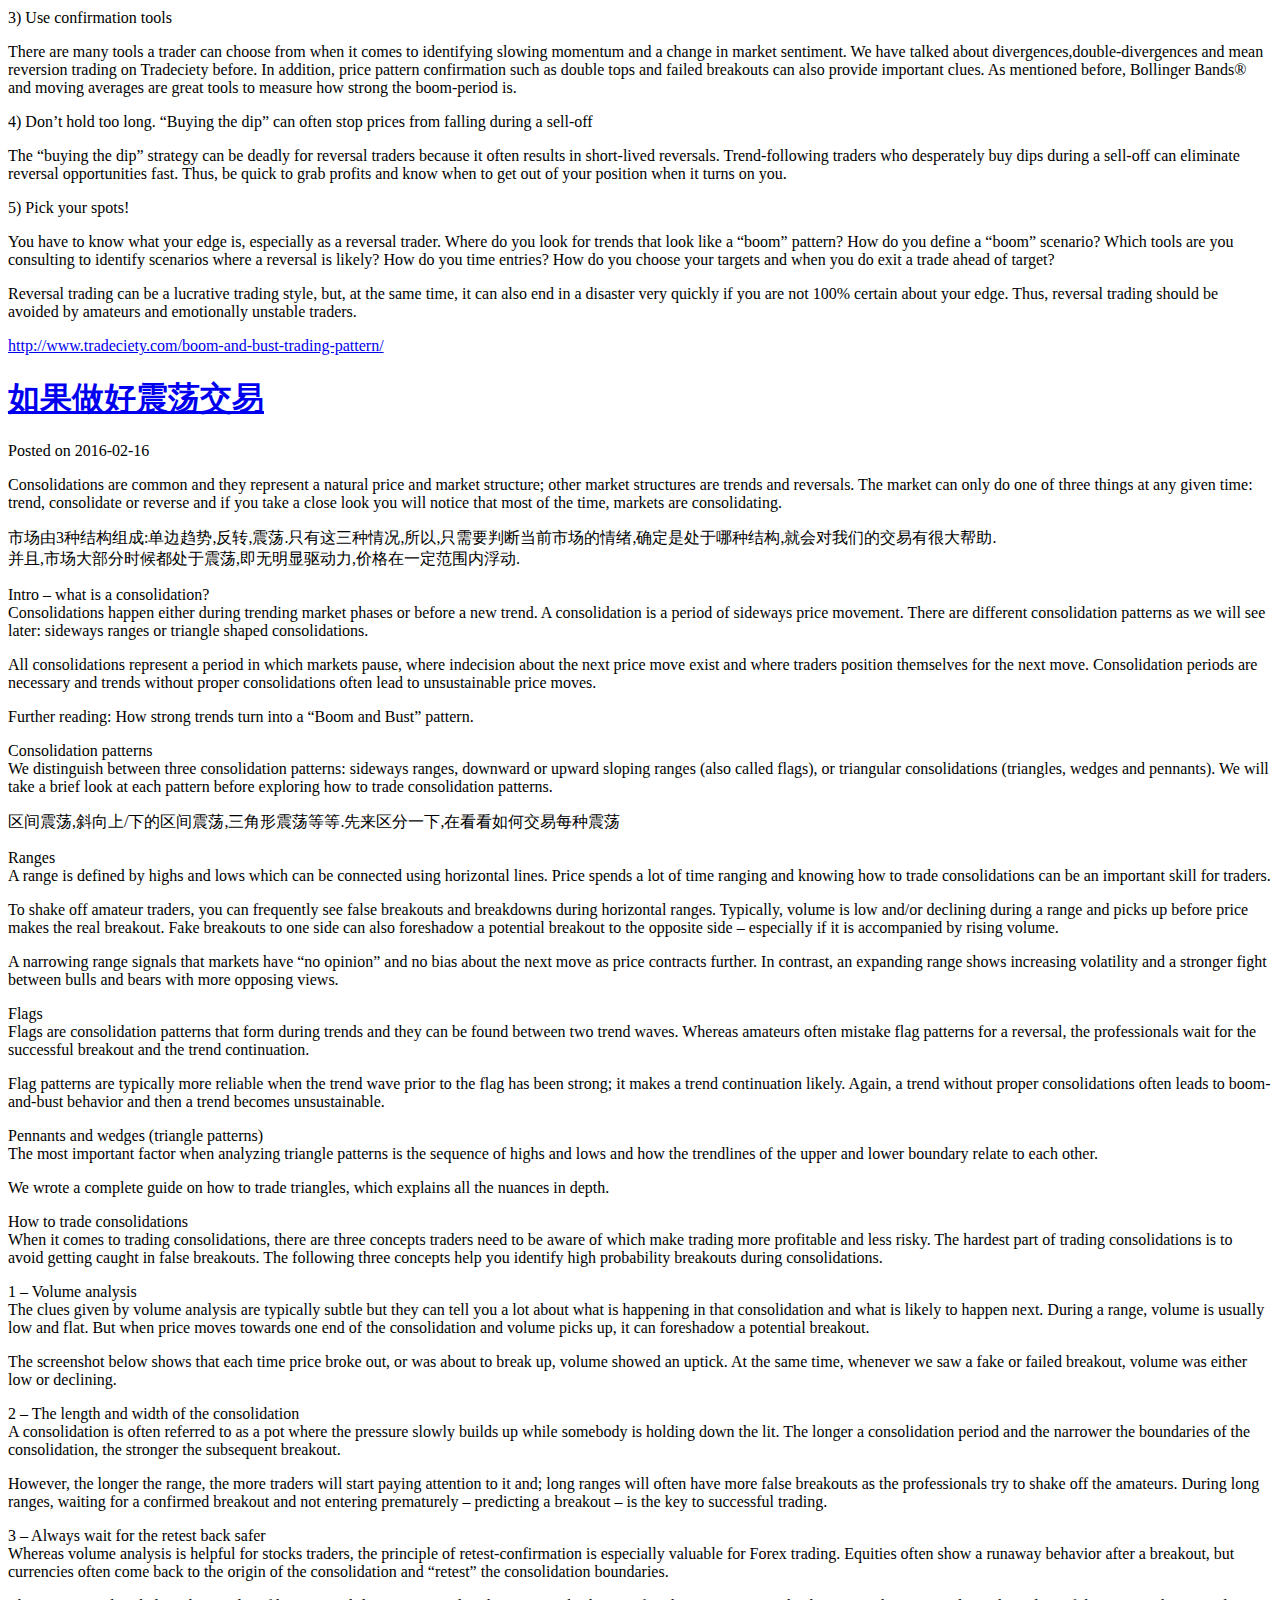
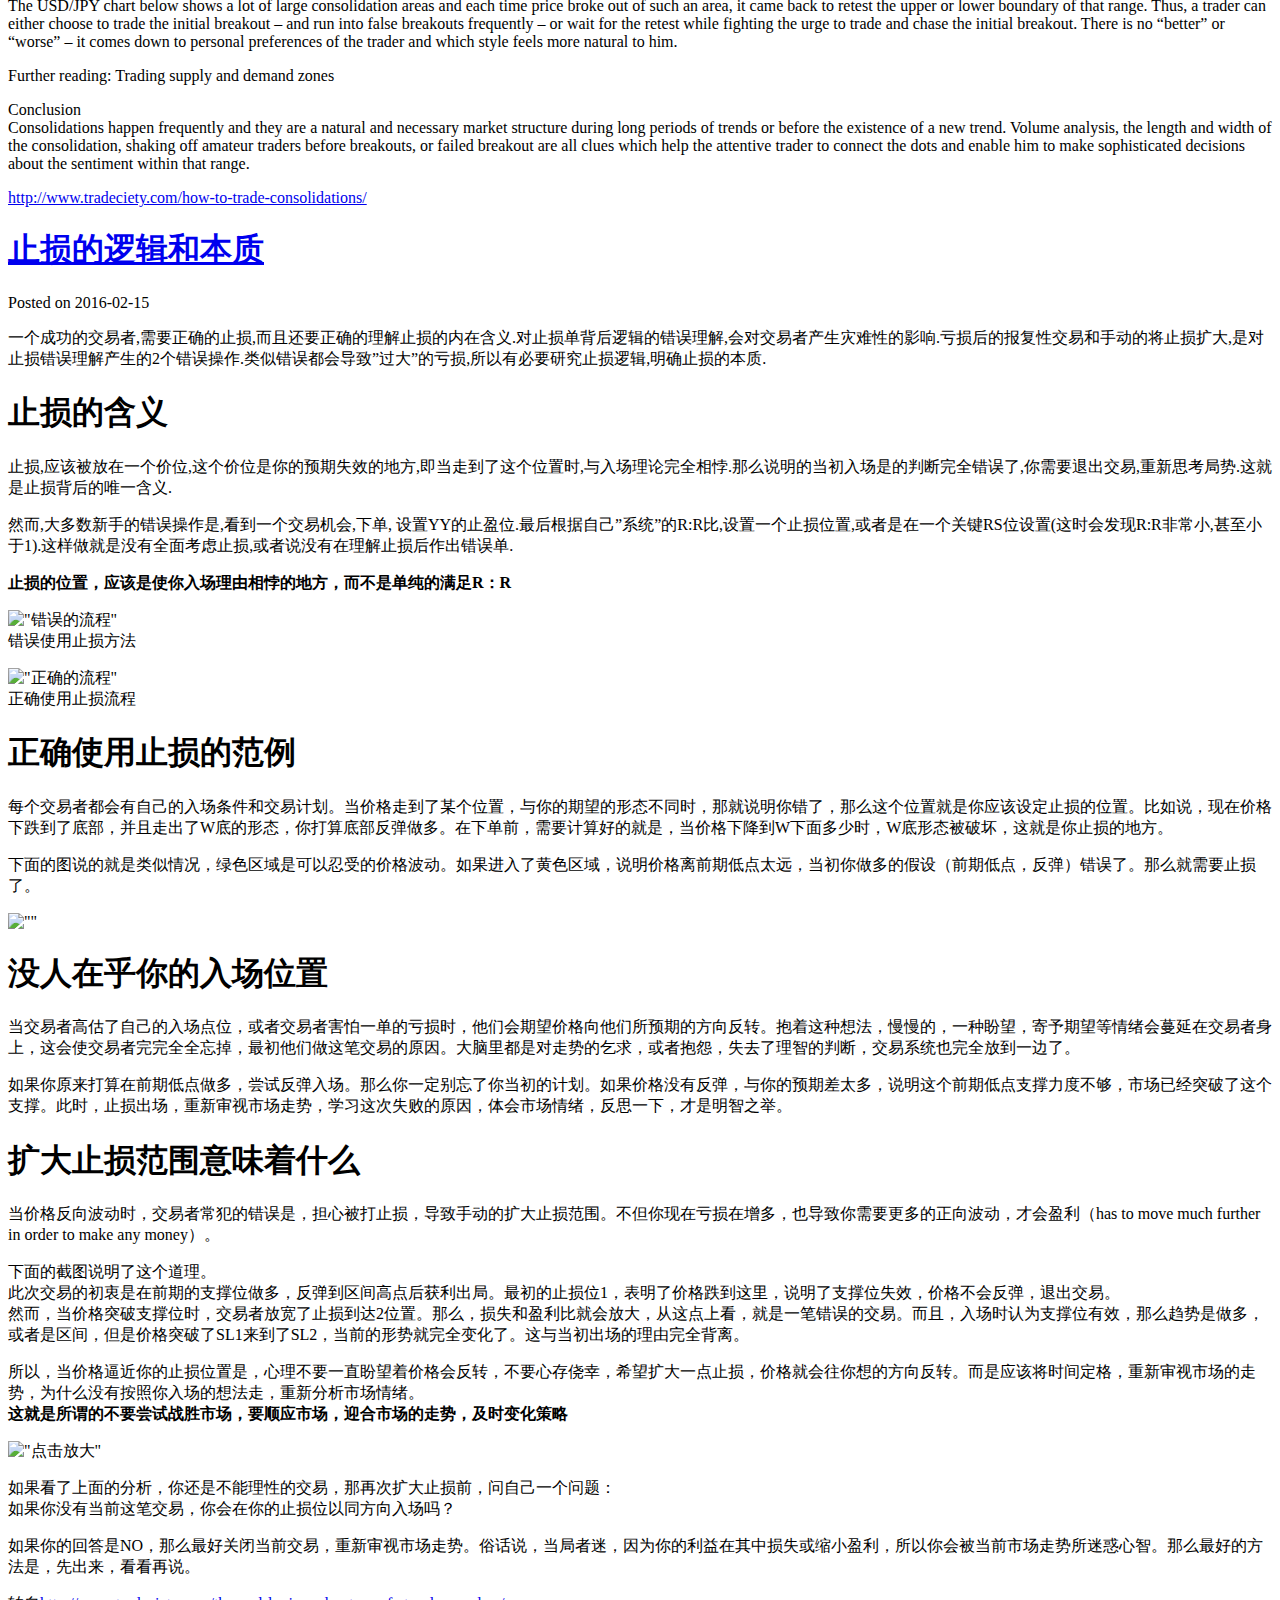
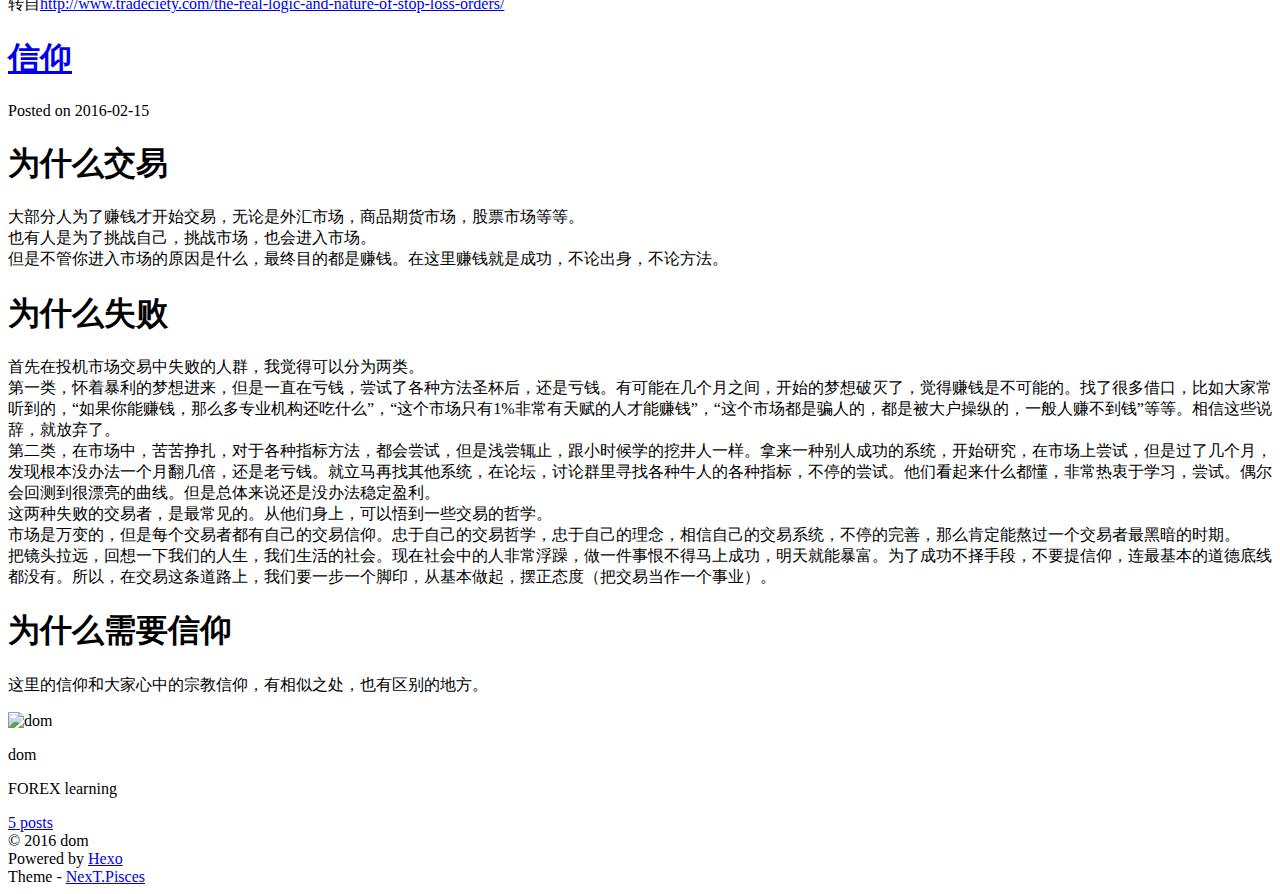
==== commit a4a6e6f2: "Site updated: 2016-03-01 19:29:28" ====
--- a/index.html
+++ b/index.html
@@ -293,25 +293,28 @@
       
         
           
-            <h1 id="RSI指标"><a href="#RSI指标" class="headerlink" title="RSI指标"></a>RSI指标</h1><p><em>加重</em></p>
-<p><code>code</code></p>
-<p>The Relative Strength Index, or RSI is among the most popular indicators used by traders. The RSI provides information about the strength of the price movements on your charts, hence the name. In this article we will learn what the RSI really does, how to understand what it is showing and how to use it in your own trading.<br>相对强弱指数（RSI），是一个被广泛使用的的指标。正如其名，通过RSI指标可以直观的看出价格的强弱关系。</p>
-<p>The introduction – Understanding the RSI<br>The standard setting for the RSI is 14 periods which means that the RSI evaluates the last 14 candles, or time periods.</p>
-<p>The RSI compares the average gain and the average loss and analyses how many of the past 14 candles were bullish or bearish and also analyses the candle size of each candle.<br>For example, if all 14 price candles were bullish, the RSI would be 100 and if all 14 price candles were bearish, the RSI would be 0 (or relatively close to 100 and 0). And an RSI of 50 would mean that 7 past candles were bearish, 7 were bullish and the size of the average gain and loss was equal.</p>
-<p>Example 1<br>The screenshot below shows the most recent EUR/USD chart and the white highlighted area includes the past 14 price candles. Out of the past 14 candles, 13 were bullish and only 1 bearish candles was printed which resulted in a RSI of 85.</p>
+            <h1 id="RSI指标"><a href="#RSI指标" class="headerlink" title="RSI指标"></a>RSI指标</h1><p><em>这个 指标是我（译者）非常喜欢的一个，基本上，我也只使用这一种指标。因为他看起来清晰明了，不会使交易者分神在复杂的图表上。并且他直观的说明了当前走势（k线）的强／弱势。在震荡，趋势市场中都有他的用法，通过下面介绍的几种方法，可以从不同角度观察市场形势，从而做出赢率更大的判断。</em></p>
+<p><code>code xxx</code></p>
+<p>相对强弱指数（RSI），是一个被广泛使用的的指标。正如其名，通过RSI指标可以直观的看出价格的强弱关系。本文中会首先介绍RSI的计算过程，从而能看到这个指标所表现的市场哪一方面，最后会介绍RSI的使用方法。</p>
+<p>The introduction – Understanding the RSI</p>
+<h2 id="介绍RSI"><a href="#介绍RSI" class="headerlink" title="介绍RSI"></a>介绍RSI</h2><p>使用RSI的时候，只有一个默认值是14的配置项，这个配置，会使用之前14个K线（时间周期）的价格来计算RSI的值。</p>
+<p>从计算公式来看，RSI衡量的过去14个周期中，阴线数量，阳线数量，以及他们幅度之间的关系。假如，过去的14根K线都是阳线，那么RSI值就是100，反之如果之前14根K线都是阴线，那么RSI就是0.如果RSI值等于50，说明过去有7根阳线7根阴线，并且7根阴线的涨幅等于7根阴线的跌幅。</p>
+<p>举几个例子说明一下RSI是如何计算的。</p>
+<p>下图高亮部分，14根K中有13个阳线和1个阴线。最终计算出的RSI值是85</p>
 <p><img src="http://forex-blog.oss-cn-beijing.aliyuncs.com/RSI_1.png" alt="image"></p>
-<p>Example 2<br>The screenshot below also shows the EUR/USD chart and 3 highlighted areas of 14 candles each to understand how the RSI is being calculated.</p>
+<p>下图计算了3个高亮区域的RSI值</p>
 <p>RSI1<br><img src="http://forex-blog.oss-cn-beijing.aliyuncs.com/RSI_2.png" alt="image"></p>
-<p>The first area marks a very bearish period with 9 bearish candles, 4 very small bullish candles and 1 Doji. The RSI of this period was 15 which signals a very strong bearish phase.</p>
-<p>The second are includes 9 bullish candles and 5 (mostly small) bearish candles. The RSI of this period was 70 which is a relative strong bullish move.</p>
-<p>The third area includes 6 bullish candles, 8 bearish candles and 1 Doji, resulting in an RSI of 34 which signals moderate bearish strength.</p>
-<p>As you can see, just by analyzing the 14 candles you would be able to very accurately guess the RSI for that period. However, using an indicator to show you the actual value can be beneficial to reduce the time you need to process the data and it also avoids misinterpretations during live-moving markets.</p>
-<p>Oversold and Overbought<br>The general idea is that when the RSI shows extremely high or extremely low values (higher than 70 or lower than 30), price is oversold or overbought. But, let’s recap what we have just learned.  A high RSI simply means that there were more bullish candles than bearish candles. And although price can’t go on printing only bullish candles forever, it can be dangerous to rely on RSI information alone to call tops and bottoms.</p>
-<p>Yes, it is true that if 13 out of the past 14 candles were bullish and when the RSI is way above 70, it is likely that the bulls will probably step back soon, but relying on RSI alone should not be an option. The screenshot below highlights two periods when the RSI entered oversold (below 30) and stayed oversold for a long time. During the first period, price kept falling for 16 days before the RSI turned back above 30 and during the second period, price kept falling for 8 days when the RSI was oversold.</p>
+<p>第一部分，有9根阴线，4个小阳，和一个十字星，RSI值为15，展示了很强的走熊态势。</p>
+<p>第二部分，70，很强的上升势头</p>
+<p>第三部分，34，下跌态势稍微走缓</p>
+<p>从RSI指标中能看到的，即使不看RSI的值，我们也能从之前的14根K线猜到。然而使用RSI，我们可以很直观的看到市场的强弱，减少了对K线数据的计算，同时也避免了实时的错误分析。</p>
+<h2 id="超卖和超买"><a href="#超卖和超买" class="headerlink" title="超卖和超买"></a>超卖和超买</h2><p>一般来说，当RSI值超过70，表现为市场超买，当RSI低于30，市场表现为超卖。</p>
+<p>但是我们回过头来，再看看刚才说过的内容“RSI值越高，阳线涨幅多于阴线跌幅，说明涨势越强”。那么这就显得有些矛盾，所以说，单纯的通过RSI超买超卖来判断“顶底”，是不靠谱的。</p>
+<p>从下面的图中可以看到，过去的14根K线中有13根是阴线，而且对应的RSI值是小于30的，RSI呆在了超卖区域很长一段时间。</p>
 <p>RSI_oversold<br><img src="http://forex-blog.oss-cn-beijing.aliyuncs.com/RSI_3.png" alt="image"></p>
-<p>The RSI should not only be used to identify potential turning points. The RSI also signals very strong trending phases when it stays oversold or overbought for long periods.</p>
-<p>When Support and Resistance breaks<br>We have just said that the RSI identifies strong trending price movements. And with this knowledge the RSI is a great tool when it comes to support and resistance trading. The screenshot below shows the EUR/USD chart and the black horizontal line is the famous and strong 1.20 price level which acts as support and resistance.</p>
-<p>You can see that price went back to the 1.20 price level several times. During the first time, the RSI showed values of 63 and 57 which meant that although the power was more bullish, it wasn’t a very strong trend behind the price movement. A strong resistance level does usually not break easy and it requires a strong trend to make it past the price.</p>
+<p>RSI的超卖，超买区域，不应该简单的用来判断翻转点位，反而，如果RSI长期处于超卖／超买区域，说明市场正处于很强的下跌／上涨趋势当中。不应该轻易的逆势操作。</p>
+<h2 id="利用RSI做突破／反弹"><a href="#利用RSI做突破／反弹" class="headerlink" title="利用RSI做突破／反弹"></a>利用RSI做突破／反弹</h2><p>刚才提到了，通过RSI可以观察到趋势的强弱。通过这个特性，当价格走到支撑阻力位时，我们可以利用RSI这个好助手，来辅助交易。下图展示了EU4小时图，其中1.20位是一个非常坚挺的支撑／阻力位，1.20经历了多次的触碰.</p>
+<p>其中，第一次触碰，RSI值分别为63和57，意味着虽然上涨势头很猛，但是背后暗藏的价格动能并不是很强。<br>You can see that price went back to the 1.20 price level several times. During the first time, the RSI showed values of 63 and 57 which meant that although the power was more bullish, it wasn’t a very strong trend behind the price movement. A strong resistance level does usually not break easy and it requires a strong trend to make it past the price.</p>
 <p>The second time price went back to the level, the RSI was at 71, indicating a fairly strong bullish trend, the resistance level held again. It wasn’t until the last time when the RSI showed a value of 76 that the resistance level broke and price held above it with the RSI going all the way to currently 85.</p>
 <p>RSI_resistance<br><img src="http://forex-blog.oss-cn-beijing.aliyuncs.com/RSI_4.png" alt="image"></p>
 <p>The RSI can be a useful tool when it comes to quantifying price strength. Especially for rule-based traders who need a certain level of quantifiable data, the RSI comes in handy.</p>
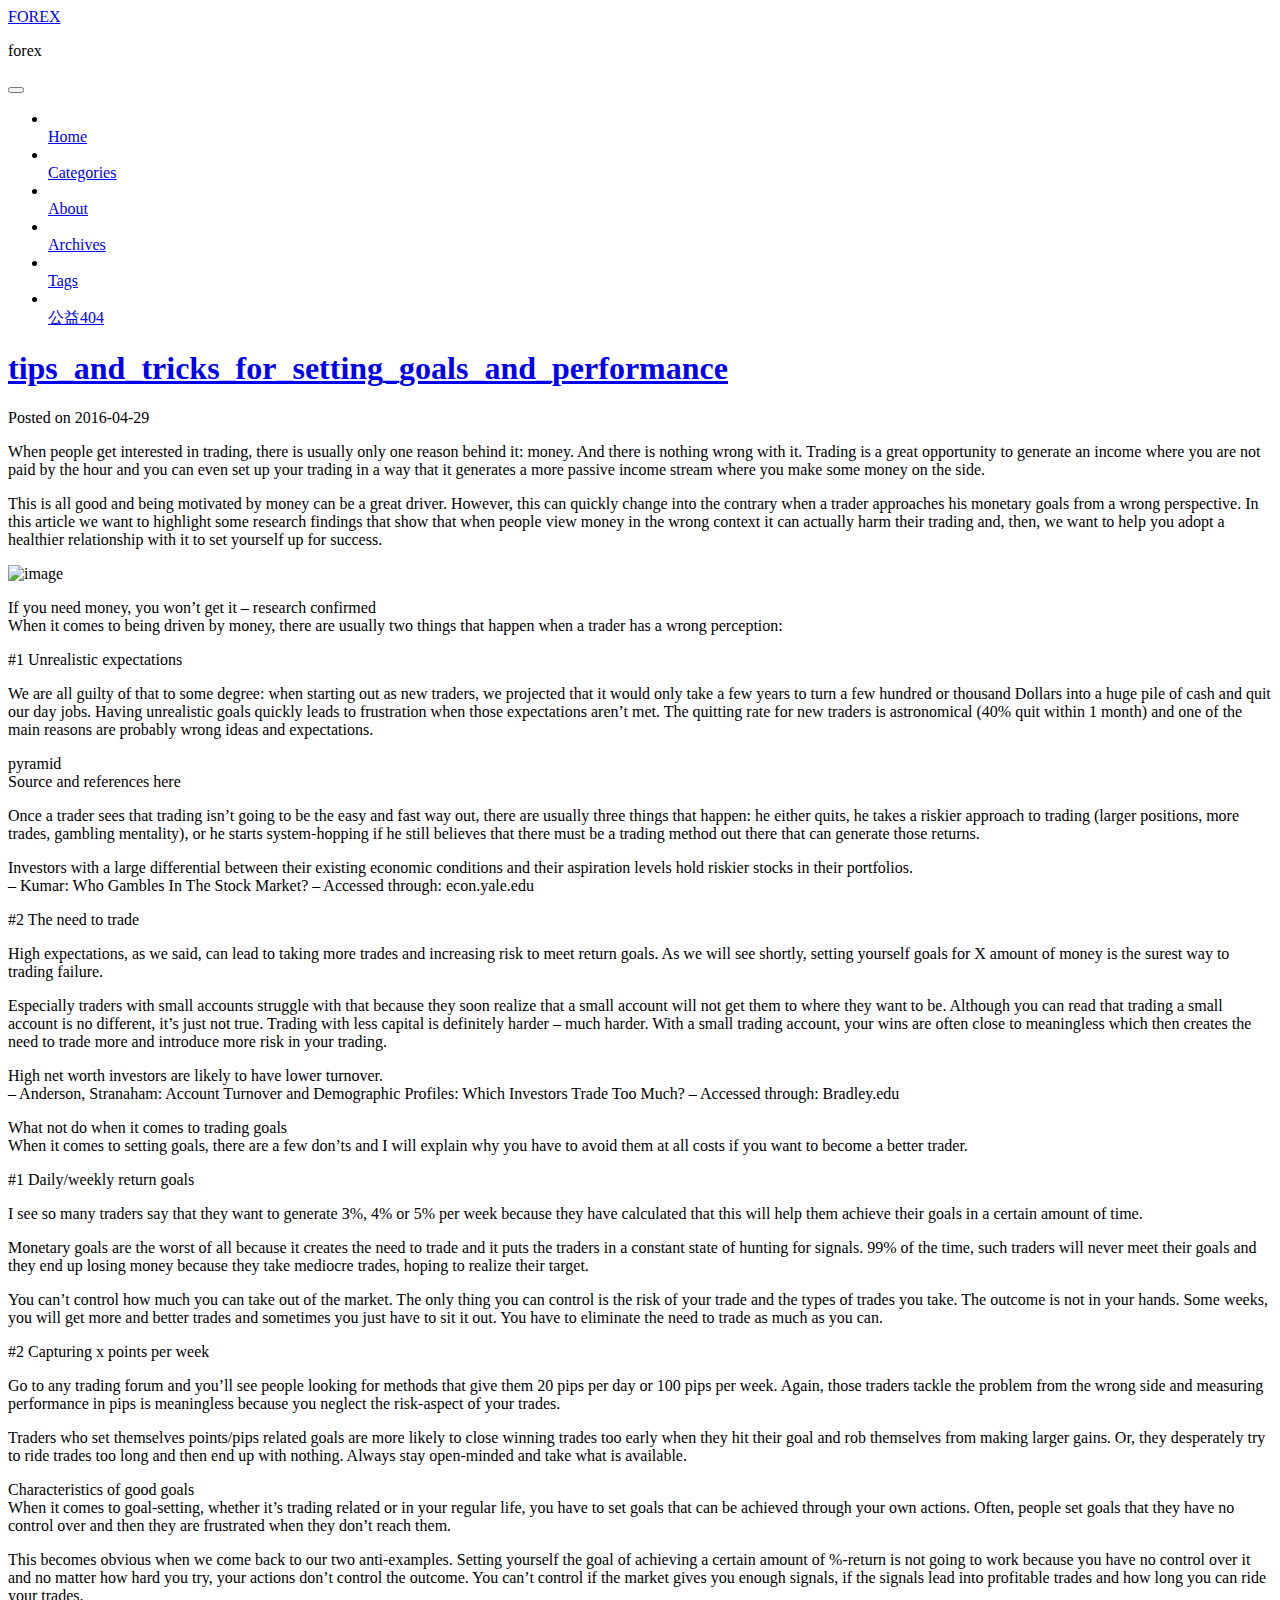
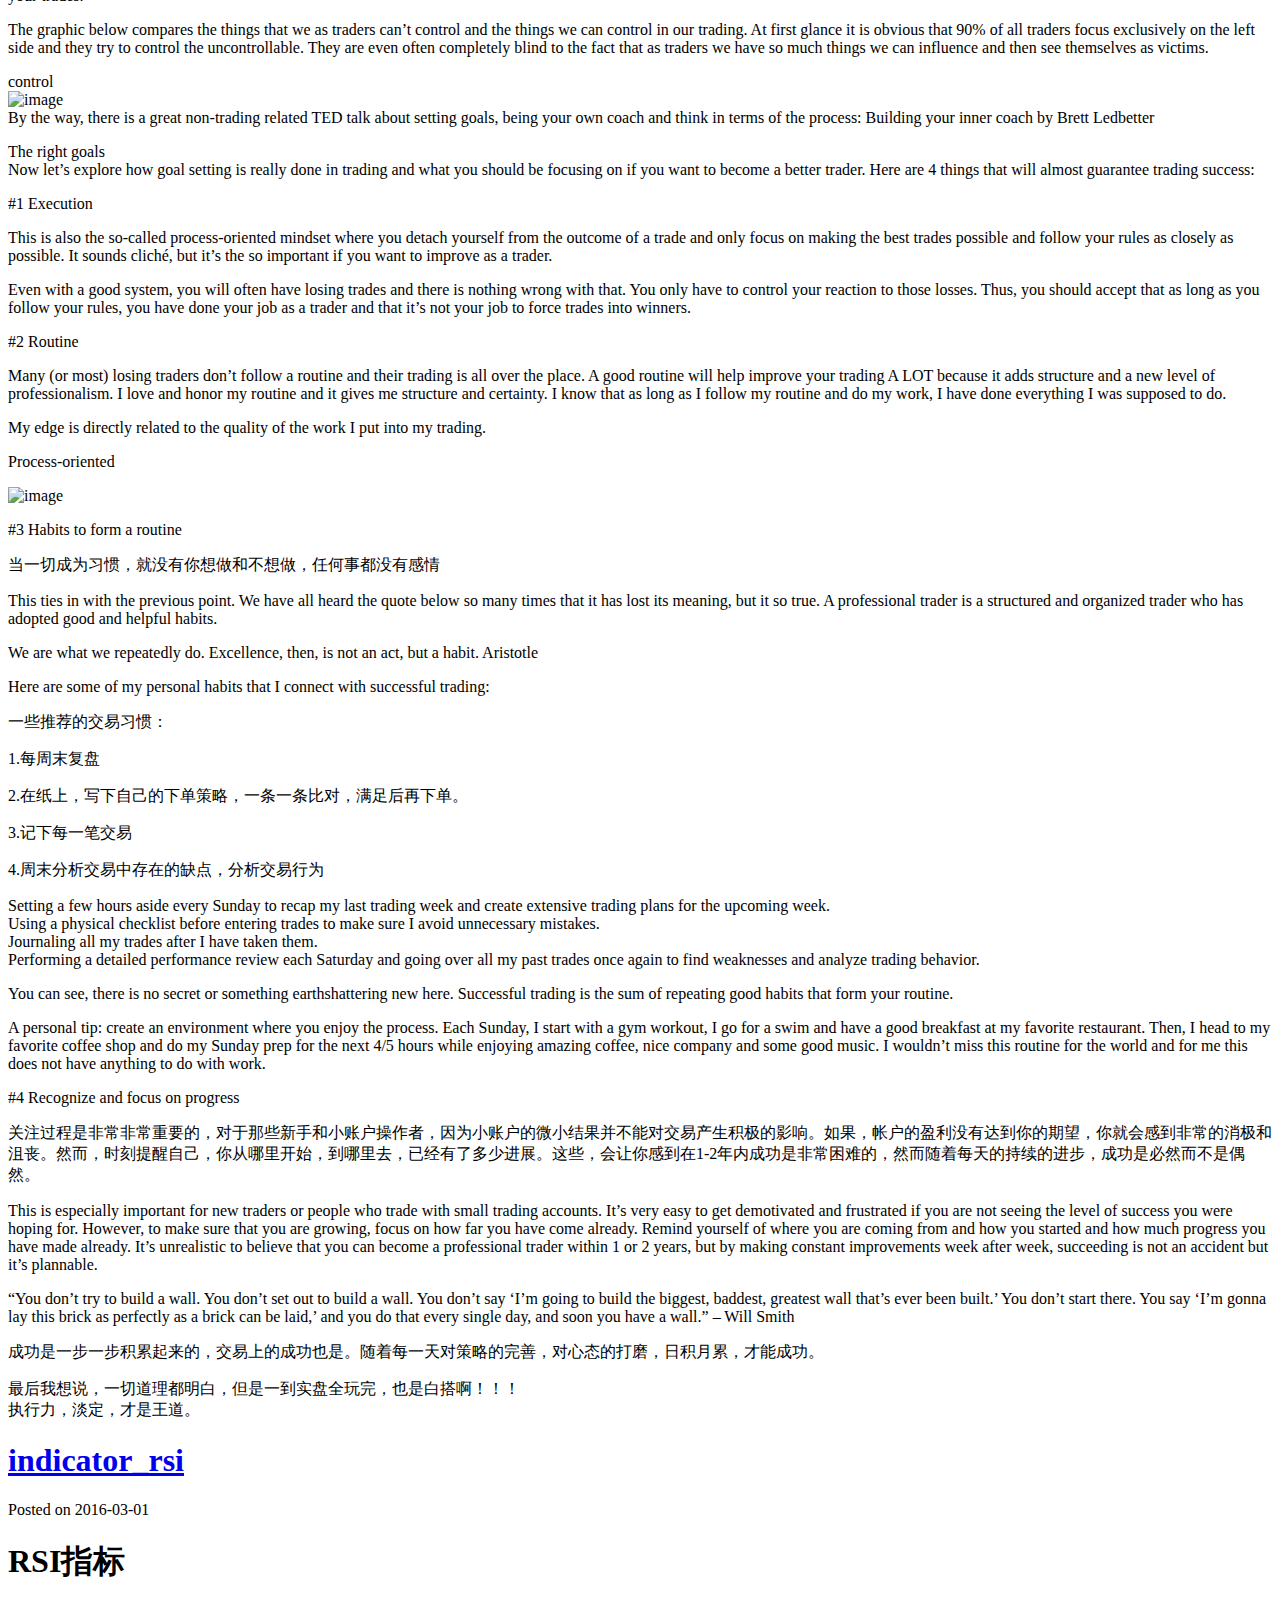
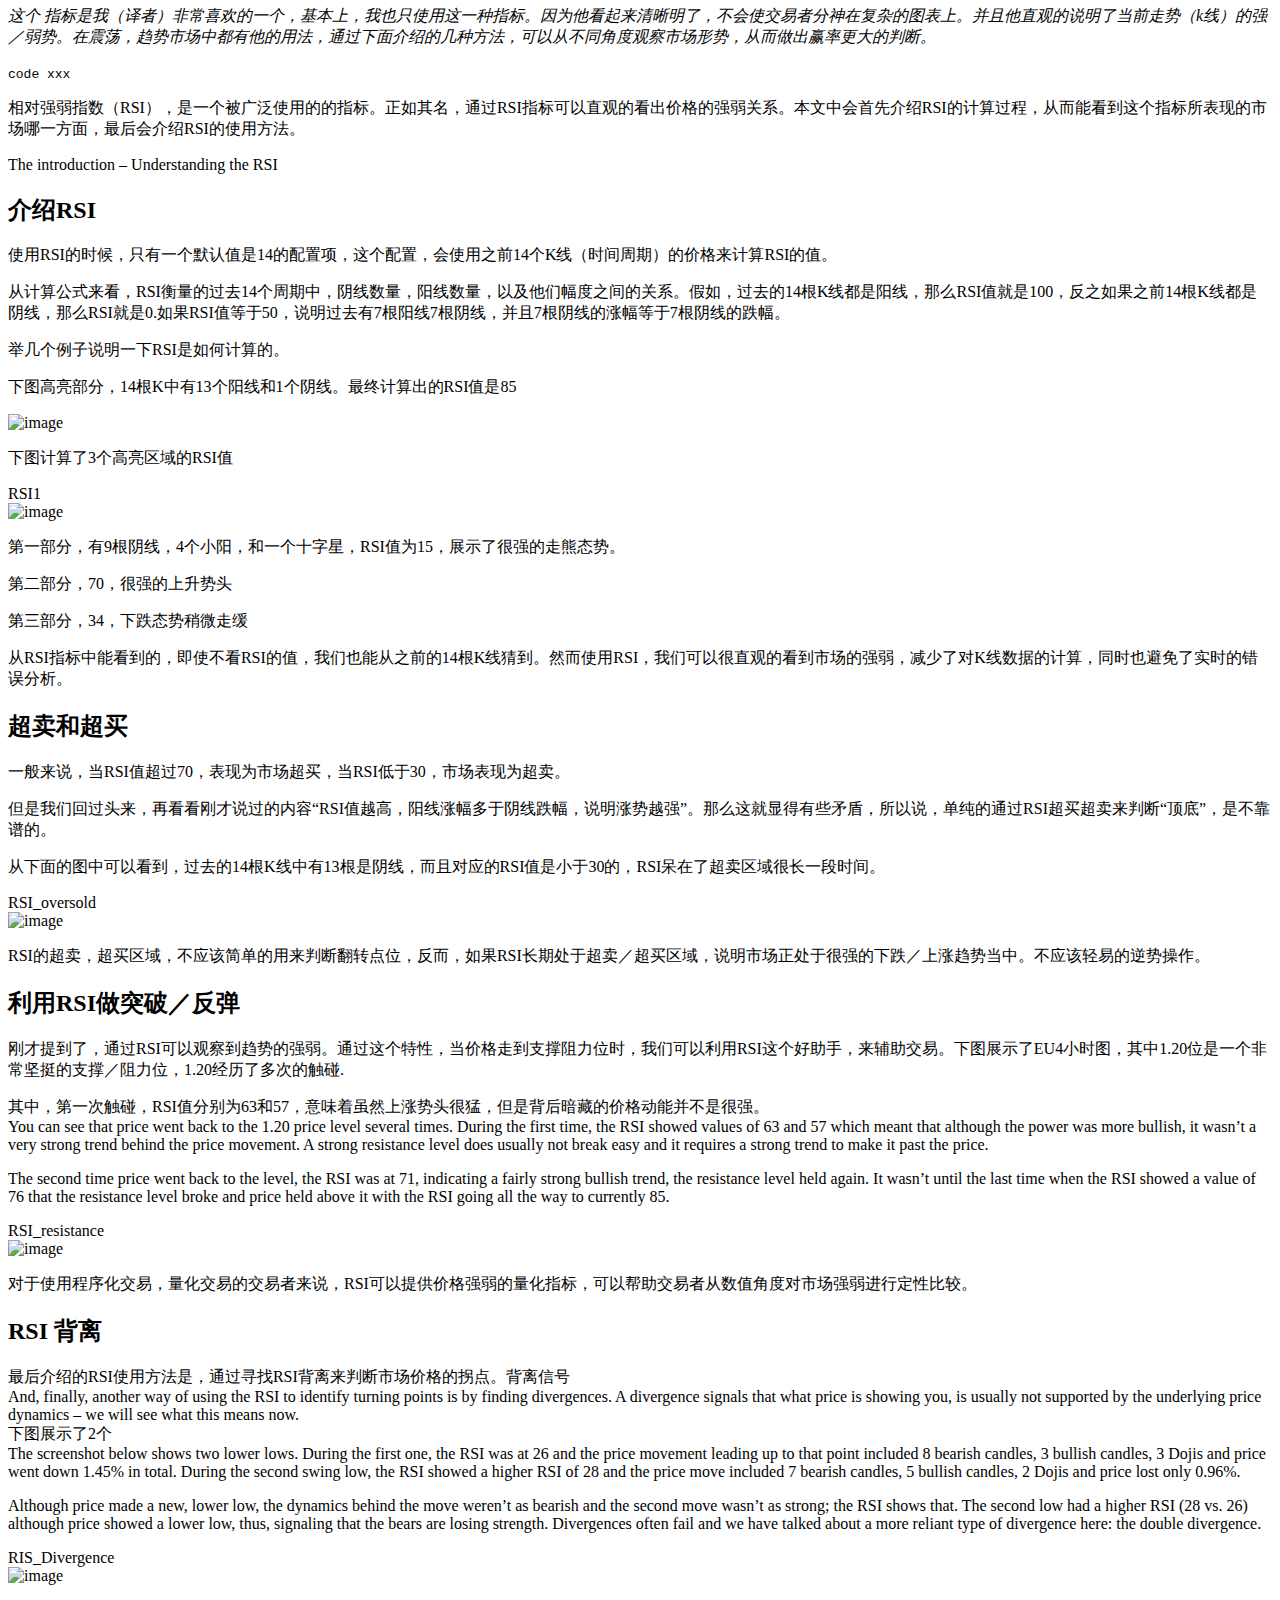
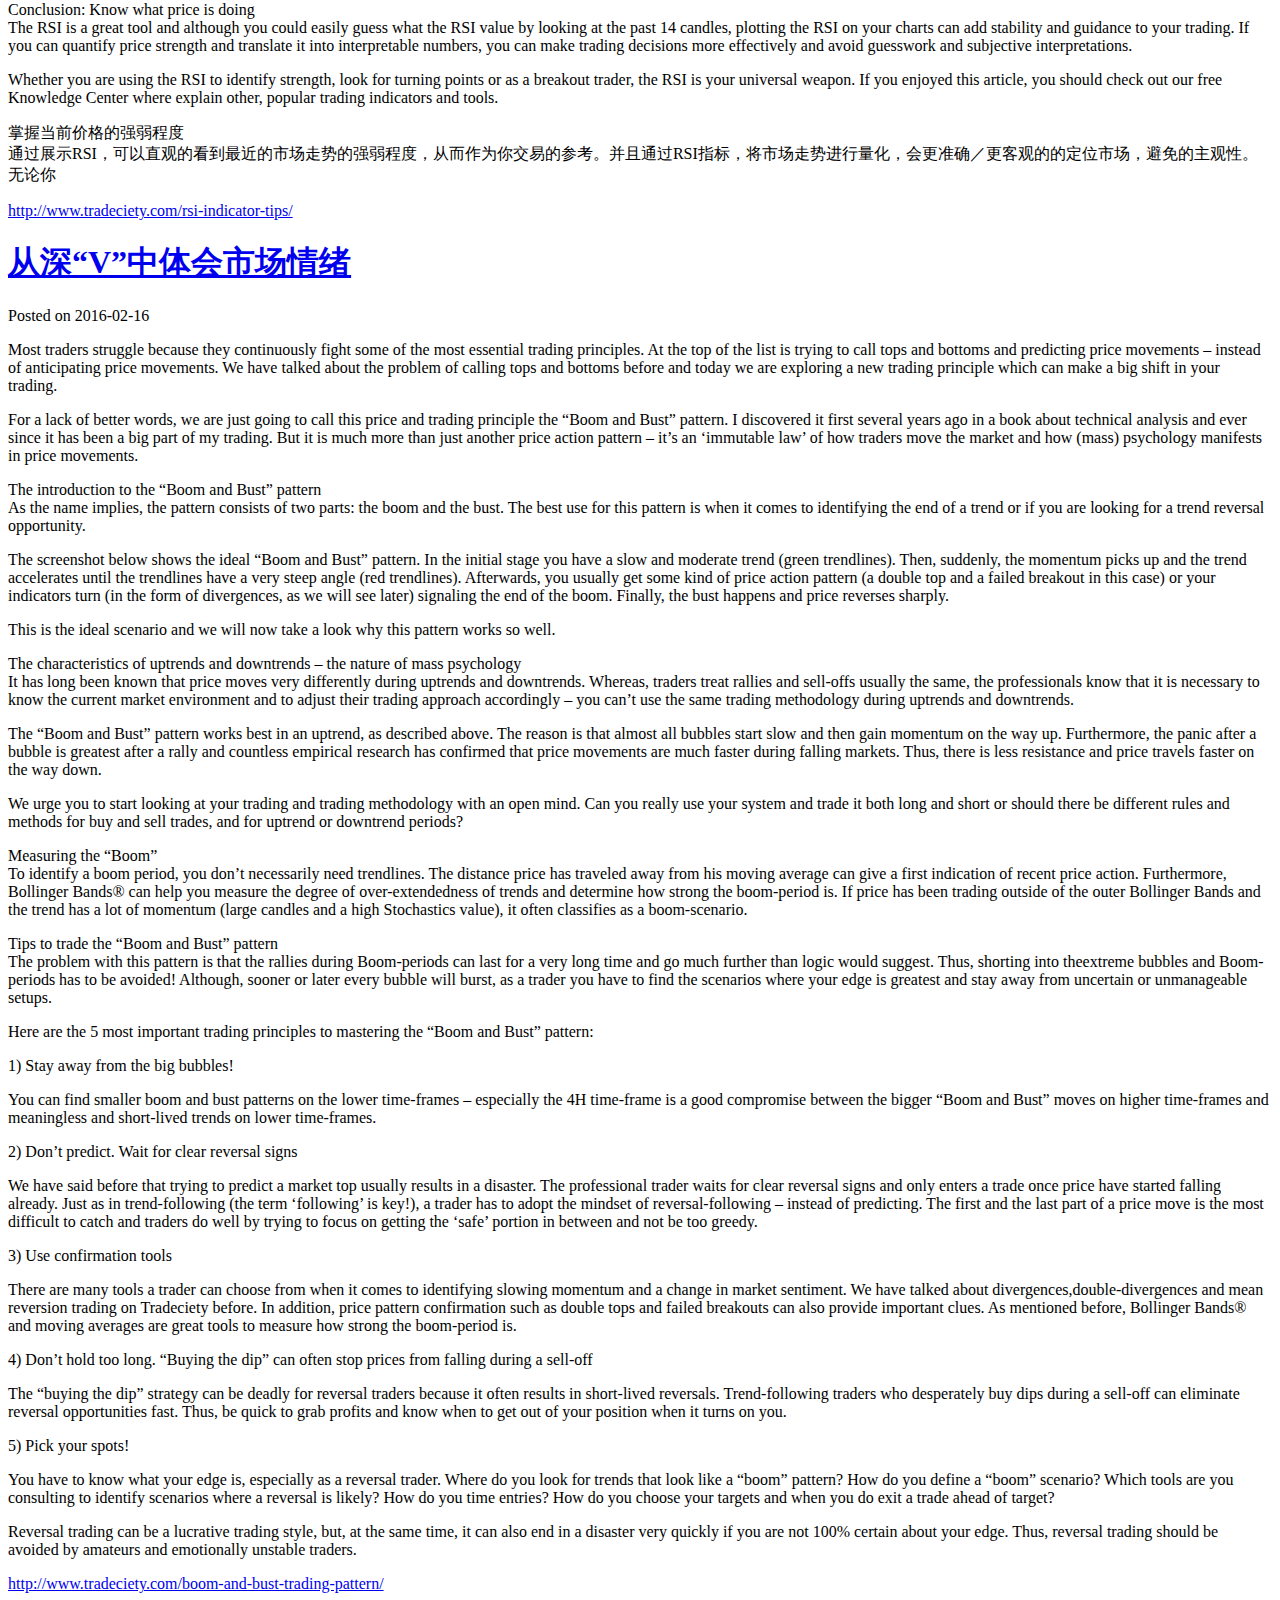
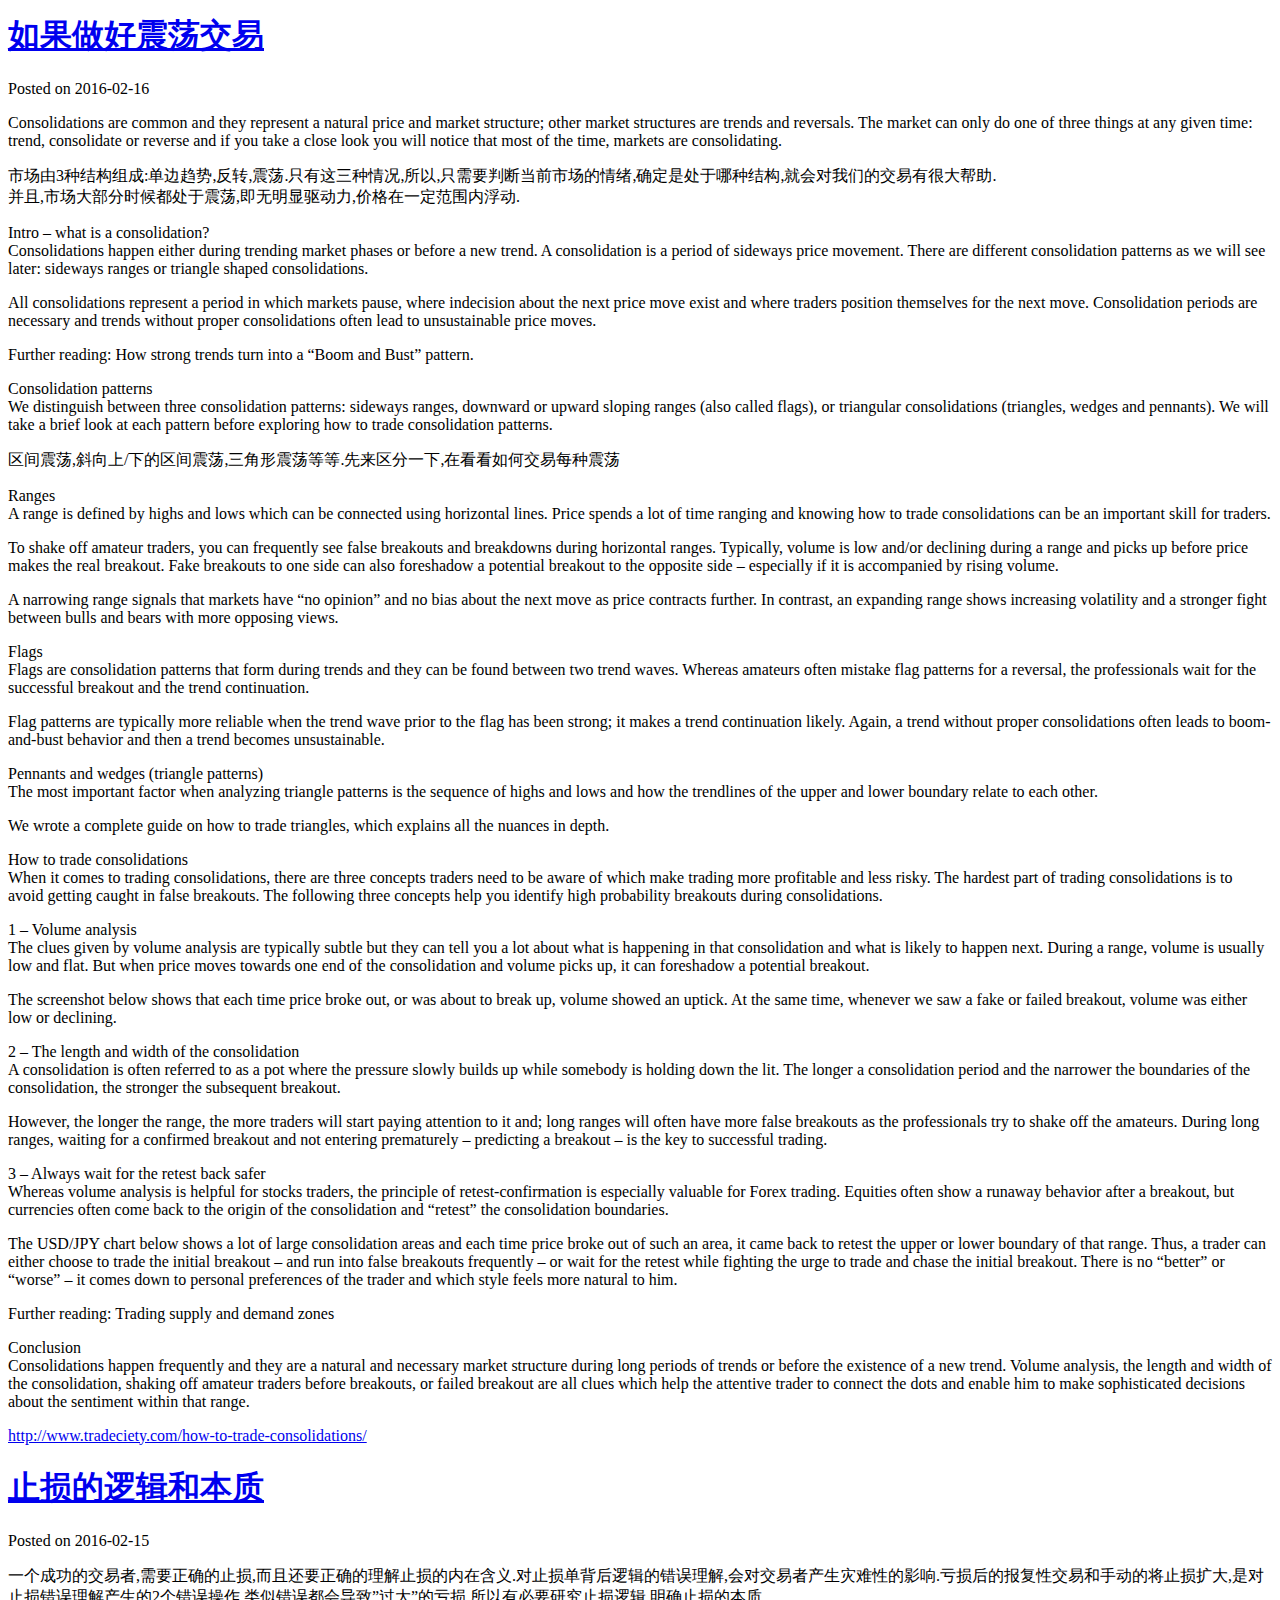
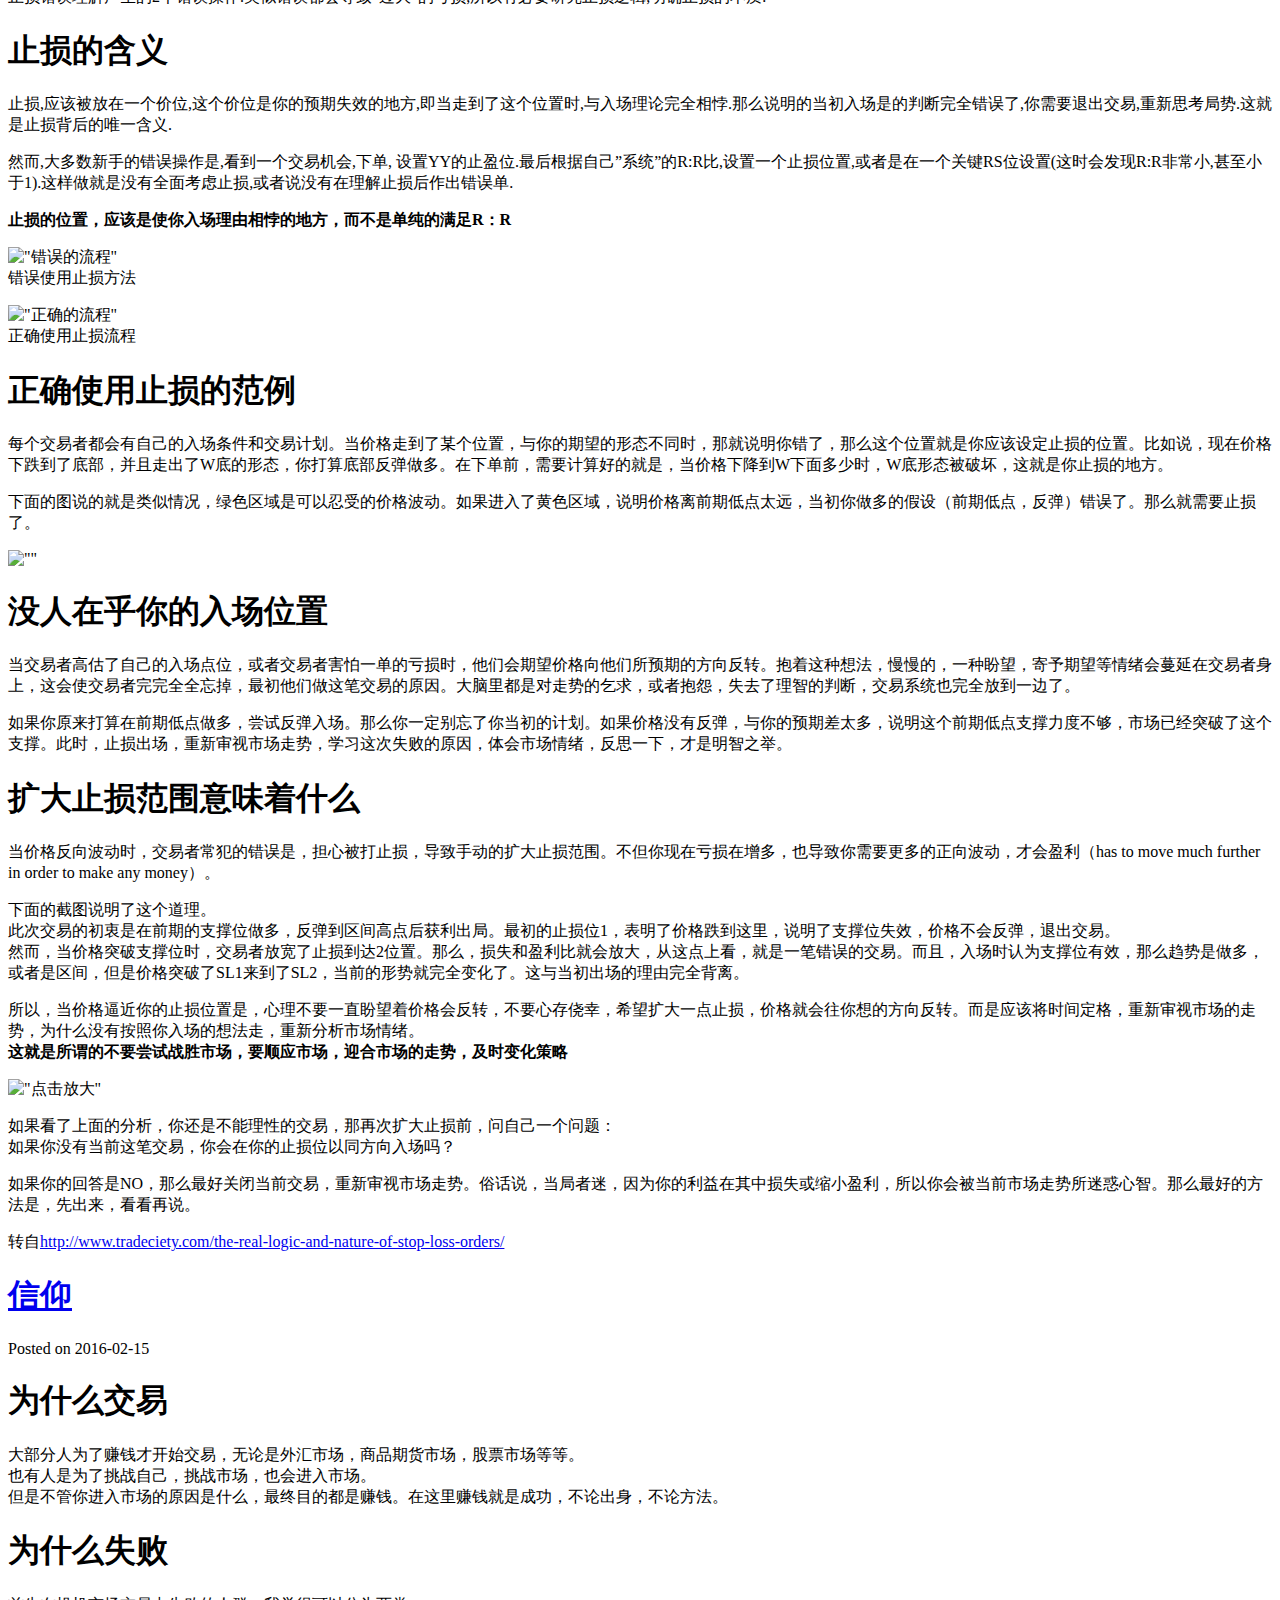
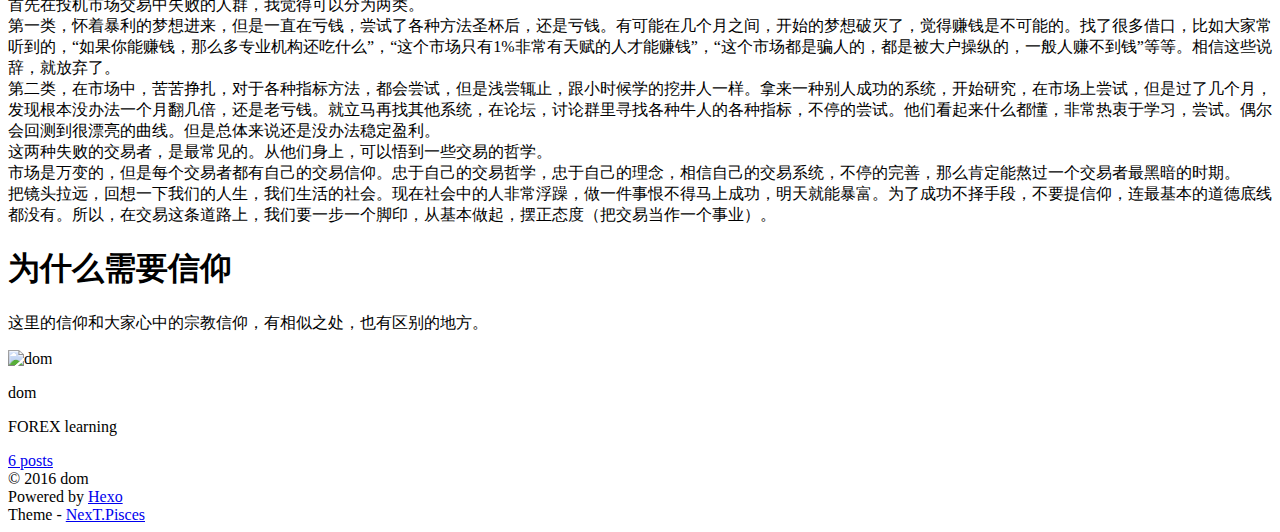
==== commit b83b94b1: "Site updated: 2016-04-29 15:01:34" ====
--- a/index.html
+++ b/index.html
@@ -219,15 +219,142 @@
 
     
     
-      
-      
-        
-        
-        
-      
-
-      
-    
+
+    
+      
+
+  
+  
+
+  
+  
+  
+
+  <article class="post post-type-normal " itemscope itemtype="http://schema.org/Article">
+
+    
+      <header class="post-header">
+
+        
+        
+          <h1 class="post-title" itemprop="name headline">
+            
+            
+              
+                
+                <a class="post-title-link" href="/blog/2016/04/29/tips-and-tricks-for-setting-goals-and-performance/" itemprop="url">
+                  tips_and_tricks_for_setting_goals_and_performance
+                </a>
+              
+            
+          </h1>
+        
+
+        <div class="post-meta">
+          <span class="post-time">
+            <span class="post-meta-item-icon">
+              <i class="fa fa-calendar-o"></i>
+            </span>
+            <span class="post-meta-item-text">Posted on</span>
+            <time itemprop="dateCreated" datetime="2016-04-29T10:48:53+00:00" content="2016-04-29">
+              2016-04-29
+            </time>
+          </span>
+
+          
+
+          
+            
+          
+
+          
+
+          
+          
+        </div>
+      </header>
+    
+
+
+    <div class="post-body" itemprop="articleBody">
+
+      
+      
+
+      
+        
+          
+            <p>When people get interested in trading, there is usually only one reason behind it: money. And there is nothing wrong with it. Trading is a great opportunity to generate an income where you are not paid by the hour and you can even set up your trading in a way that it generates a more passive income stream where you make some money on the side.</p>
+<p>This is all good and being motivated by money can be a great driver. However, this can quickly change into the contrary when a trader approaches his monetary goals from a wrong perspective. In this article we want to highlight some research findings that show that when people view money in the wrong context it can actually harm their trading and, then, we want to help you adopt a healthier relationship with it to set yourself up for success.</p>
+<p> <img src="http://www.tradeciety.com/wp-content/uploads/pyramid-1.png" alt="image"></p>
+<p>If you need money, you won’t get it – research confirmed<br>When it comes to being driven by money, there are usually two things that happen when a trader has a wrong perception:</p>
+<p>#1 Unrealistic expectations</p>
+<p>We are all guilty of that to some degree: when starting out as new traders, we projected that it would only take a few years to turn a few hundred or thousand Dollars into a huge pile of cash and quit our day jobs. Having unrealistic goals quickly leads to frustration when those expectations aren’t met. The quitting rate for new traders is astronomical (40% quit within 1 month) and one of the main reasons are probably wrong ideas and expectations.</p>
+<p>pyramid<br>Source and references here</p>
+<p>Once a trader sees that trading isn’t going to be the easy and fast way out, there are usually three things that happen: he either quits, he takes a riskier approach to trading (larger positions, more trades, gambling mentality), or he starts system-hopping if he still believes that there must be a trading method out there that can generate those returns.</p>
+<p>Investors with a large differential between their existing economic conditions and their aspiration levels hold riskier stocks in their portfolios.<br>– Kumar: Who Gambles In The Stock Market? – Accessed through: econ.yale.edu</p>
+<p>#2 The need to trade</p>
+<p>High expectations, as we said, can lead to taking more trades and increasing risk to meet return goals. As we will see shortly, setting yourself goals for X amount of money is the surest way to trading failure.</p>
+<p>Especially traders with small accounts struggle with that because they soon realize that a small account will not get them to where they want to be. Although you can read that trading a small account is no different, it’s just not true. Trading with less capital is definitely harder – much harder. With a small trading account, your wins are often close to meaningless which then creates the need to trade more and introduce more risk in your trading.</p>
+<p>High net worth investors are likely to have lower turnover.<br>– Anderson, Stranaham: Account Turnover and Demographic Profiles: Which Investors Trade Too Much? – Accessed through: Bradley.edu</p>
+<p>What not do when it comes to trading goals<br>When it comes to setting goals, there are a few don’ts and I will explain why you have to avoid them at all costs if you want to become a better trader.</p>
+<p>#1 Daily/weekly return goals</p>
+<p>I see so many traders say that they want to generate 3%, 4% or 5% per week because they have calculated that this will help them achieve their goals in a certain amount of time.</p>
+<p>Monetary goals are the worst of all because it creates the need to trade and it puts the traders in a constant state of hunting for signals. 99% of the time, such traders will never meet their goals and they end up losing money because they take mediocre trades, hoping to realize their target.</p>
+<p>You can’t control how much you can take out of the market. The only thing you can control is the risk of your trade and the types of trades you take. The outcome is not in your hands. Some weeks, you will get more and better trades and sometimes you just have to sit it out. You have to eliminate the need to trade as much as you can.</p>
+<p>#2 Capturing x points per week</p>
+<p>Go to any trading forum and you’ll see people looking for methods that give them 20 pips per day or 100 pips per week. Again, those traders tackle the problem from the wrong side and measuring performance in pips is meaningless because you neglect the risk-aspect of your trades.</p>
+<p>Traders who set themselves points/pips related goals are more likely to close winning trades too early when they hit their goal and rob themselves from making larger gains. Or, they desperately try to ride trades too long and then end up with nothing. Always stay open-minded and take what is available.</p>
+<p>Characteristics of good goals<br>When it comes to goal-setting, whether it’s trading related or in your regular life, you have to set goals that can be achieved through your own actions. Often, people set goals that they have no control over and then they are frustrated when they don’t reach them.</p>
+<p>This becomes obvious when we come back to our two anti-examples. Setting yourself the goal of achieving a certain amount of %-return is not going to work because you have no control over it and no matter how hard you try, your actions don’t control the outcome. You can’t control if the market gives you enough signals, if the signals lead into profitable trades and how long you can ride your trades.</p>
+<p>The graphic below compares the things that we as traders can’t control and the things we can control in our trading. At first glance it is obvious that 90% of all traders focus exclusively on the left side and they try to control the uncontrollable. They are even often completely blind to the fact that as traders we have so much things we can influence and then see themselves as victims.</p>
+<p>control<br><img src="http://www.tradeciety.com/wp-content/uploads/control-1.png" alt="image"><br>By the way, there is a great non-trading related TED talk about setting goals, being your own coach and think in terms of the process: Building your inner coach by Brett Ledbetter</p>
+<p>The right goals<br>Now let’s explore how goal setting is really done in trading and what you should be focusing on if you want to become a better trader. Here are 4 things that will almost guarantee trading success:</p>
+<p>#1 Execution</p>
+<p>This is also the so-called process-oriented mindset where you detach yourself from the outcome of a trade and only focus on making the best trades possible and follow your rules as closely as possible. It sounds cliché, but it’s the so important if you want to improve as a trader.</p>
+<p>Even with a good system, you will often have losing trades and there is nothing wrong with that. You only have to control your reaction to those losses. Thus, you should accept that as long as you follow your rules, you have done your job as a trader and that it’s not your job to force trades into winners.</p>
+<p>#2 Routine</p>
+<p>Many (or most) losing traders don’t follow a routine and their trading is all over the place. A good routine will help improve your trading A LOT because it adds structure and a new level of professionalism. I love and honor my routine and it gives me structure and certainty. I know that as long as I follow my routine and do my work, I have done everything I was supposed to do.</p>
+<p>My edge is directly related to the quality of the work I put into my trading.</p>
+<p>Process-oriented</p>
+<p><img src="http://www.tradeciety.com/wp-content/uploads/Process-oriented.png" alt="image"></p>
+<p>#3 Habits to form a routine</p>
+<p>当一切成为习惯，就没有你想做和不想做，任何事都没有感情</p>
+<p>This ties in with the previous point. We have all heard the quote below so many times that it has lost its meaning, but it so true. A professional trader is a structured and organized trader who has adopted good and helpful habits.</p>
+<p>We are what we repeatedly do. Excellence, then, is not an act, but a habit. Aristotle</p>
+<p>Here are some of my personal habits that I connect with successful trading:</p>
+<p>一些推荐的交易习惯：</p>
+<p>1.每周末复盘</p>
+<p>2.在纸上，写下自己的下单策略，一条一条比对，满足后再下单。</p>
+<p>3.记下每一笔交易</p>
+<p>4.周末分析交易中存在的缺点，分析交易行为</p>
+<p>Setting a few hours aside every Sunday to recap my last trading week and create extensive trading plans for the upcoming week.<br>Using a physical checklist before entering trades to make sure I avoid unnecessary mistakes.<br>Journaling all my trades after I have taken them.<br>Performing a detailed performance review each Saturday and going over all my past trades once again to find weaknesses and analyze trading behavior.</p>
+<p>You can see, there is no secret or something earthshattering new here. Successful trading is the sum of repeating good habits that form your routine.</p>
+<p>A personal tip: create an environment where you enjoy the process. Each Sunday, I start with a gym workout, I go for a swim and have a good breakfast at my favorite restaurant. Then, I head to my favorite coffee shop and do my Sunday prep for the next 4/5 hours while enjoying amazing coffee, nice company and some good music. I wouldn’t miss this routine for the world and for me this does not have anything to do with work.</p>
+<p>#4 Recognize and focus on progress</p>
+<p>关注过程是非常非常重要的，对于那些新手和小账户操作者，因为小账户的微小结果并不能对交易产生积极的影响。如果，帐户的盈利没有达到你的期望，你就会感到非常的消极和沮丧。然而，时刻提醒自己，你从哪里开始，到哪里去，已经有了多少进展。这些，会让你感到在1-2年内成功是非常困难的，然而随着每天的持续的进步，成功是必然而不是偶然。</p>
+<p>This is especially important for new traders or people who trade with small trading accounts. It’s very easy to get demotivated and frustrated if you are not seeing the level of success you were hoping for. However, to make sure that you are growing, focus on how far you have come already. Remind yourself of where you are coming from and how you started and how much progress you have made already. It’s unrealistic to believe that you can become a professional trader within 1 or 2 years, but by making constant improvements week after week, succeeding is not an accident but it’s plannable.</p>
+<p>“You don’t try to build a wall. You don’t set out to build a wall. You don’t say ‘I’m going to build the biggest, baddest, greatest wall that’s ever been built.’ You don’t start there. You say ‘I’m gonna lay this brick as perfectly as a brick can be laid,’ and you do that every single day, and soon you have a wall.” – Will Smith</p>
+<p>成功是一步一步积累起来的，交易上的成功也是。随着每一天对策略的完善，对心态的打磨，日积月累，才能成功。</p>
+<p>最后我想说，一切道理都明白，但是一到实盘全玩完，也是白搭啊！！！<br>执行力，淡定，才是王道。</p>
+
+          
+        
+      
+    </div>
+
+    <footer class="post-footer">
+      
+
+      
+
+      
+      
+        <div class="post-eof"></div>
+      
+    </footer>
+  </article>
+
 
     
       
@@ -317,13 +444,13 @@
 <p>其中，第一次触碰，RSI值分别为63和57，意味着虽然上涨势头很猛，但是背后暗藏的价格动能并不是很强。<br>You can see that price went back to the 1.20 price level several times. During the first time, the RSI showed values of 63 and 57 which meant that although the power was more bullish, it wasn’t a very strong trend behind the price movement. A strong resistance level does usually not break easy and it requires a strong trend to make it past the price.</p>
 <p>The second time price went back to the level, the RSI was at 71, indicating a fairly strong bullish trend, the resistance level held again. It wasn’t until the last time when the RSI showed a value of 76 that the resistance level broke and price held above it with the RSI going all the way to currently 85.</p>
 <p>RSI_resistance<br><img src="http://forex-blog.oss-cn-beijing.aliyuncs.com/RSI_4.png" alt="image"></p>
-<p>The RSI can be a useful tool when it comes to quantifying price strength. Especially for rule-based traders who need a certain level of quantifiable data, the RSI comes in handy.</p>
-<p>The RSI Divergence<br>And, finally, another way of using the RSI to identify turning points is by finding divergences. A divergence signals that what price is showing you, is usually not supported by the underlying price dynamics – we will see what this means now.</p>
-<p>The screenshot below shows two lower lows. During the first one, the RSI was at 26 and the price movement leading up to that point included 8 bearish candles, 3 bullish candles, 3 Dojis and price went down 1.45% in total. During the second swing low, the RSI showed a higher RSI of 28 and the price move included 7 bearish candles, 5 bullish candles, 2 Dojis and price lost only 0.96%.</p>
+<p>对于使用程序化交易，量化交易的交易者来说，RSI可以提供价格强弱的量化指标，可以帮助交易者从数值角度对市场强弱进行定性比较。</p>
+<h2 id="RSI-背离"><a href="#RSI-背离" class="headerlink" title="RSI 背离"></a>RSI 背离</h2><p>最后介绍的RSI使用方法是，通过寻找RSI背离来判断市场价格的拐点。背离信号<br>And, finally, another way of using the RSI to identify turning points is by finding divergences. A divergence signals that what price is showing you, is usually not supported by the underlying price dynamics – we will see what this means now.<br>下图展示了2个<br>The screenshot below shows two lower lows. During the first one, the RSI was at 26 and the price movement leading up to that point included 8 bearish candles, 3 bullish candles, 3 Dojis and price went down 1.45% in total. During the second swing low, the RSI showed a higher RSI of 28 and the price move included 7 bearish candles, 5 bullish candles, 2 Dojis and price lost only 0.96%.</p>
 <p>Although price made a new, lower low, the dynamics behind the move weren’t as bearish and the second move wasn’t as strong; the RSI shows that. The second low had a higher RSI (28 vs. 26) although price showed a lower low, thus, signaling that the bears are losing strength. Divergences often fail and we have talked about a more reliant type of divergence here: the double divergence.</p>
 <p>RIS_Divergence<br><img src="http://forex-blog.oss-cn-beijing.aliyuncs.com/RSI_5.png" alt="image"></p>
 <p>Conclusion: Know what price is doing<br>The RSI is a great tool and although you could easily guess what the RSI value by looking at the past 14 candles, plotting the RSI on your charts can add stability and guidance to your trading. If you can quantify price strength and translate it into interpretable numbers, you can make trading decisions more effectively and avoid guesswork and subjective interpretations.</p>
 <p>Whether you are using the RSI to identify strength, look for turning points or as a breakout trader, the RSI is your universal weapon. If you enjoyed this article, you should check out our free Knowledge Center where explain other, popular trading indicators and tools.</p>
+<p>掌握当前价格的强弱程度<br>通过展示RSI，可以直观的看到最近的市场走势的强弱程度，从而作为你交易的参考。并且通过RSI指标，将市场走势进行量化，会更准确／更客观的的定位市场，避免的主观性。<br>无论你</p>
 <p><a href="http://www.tradeciety.com/rsi-indicator-tips/" target="_blank" rel="external">http://www.tradeciety.com/rsi-indicator-tips/</a></p>
 
           
@@ -787,7 +914,7 @@
         <nav class="site-state motion-element">
           <div class="site-state-item site-state-posts">
             <a href="/blog/archives">
-              <span class="site-state-item-count">5</span>
+              <span class="site-state-item-count">6</span>
               <span class="site-state-item-name">posts</span>
             </a>
           </div>
